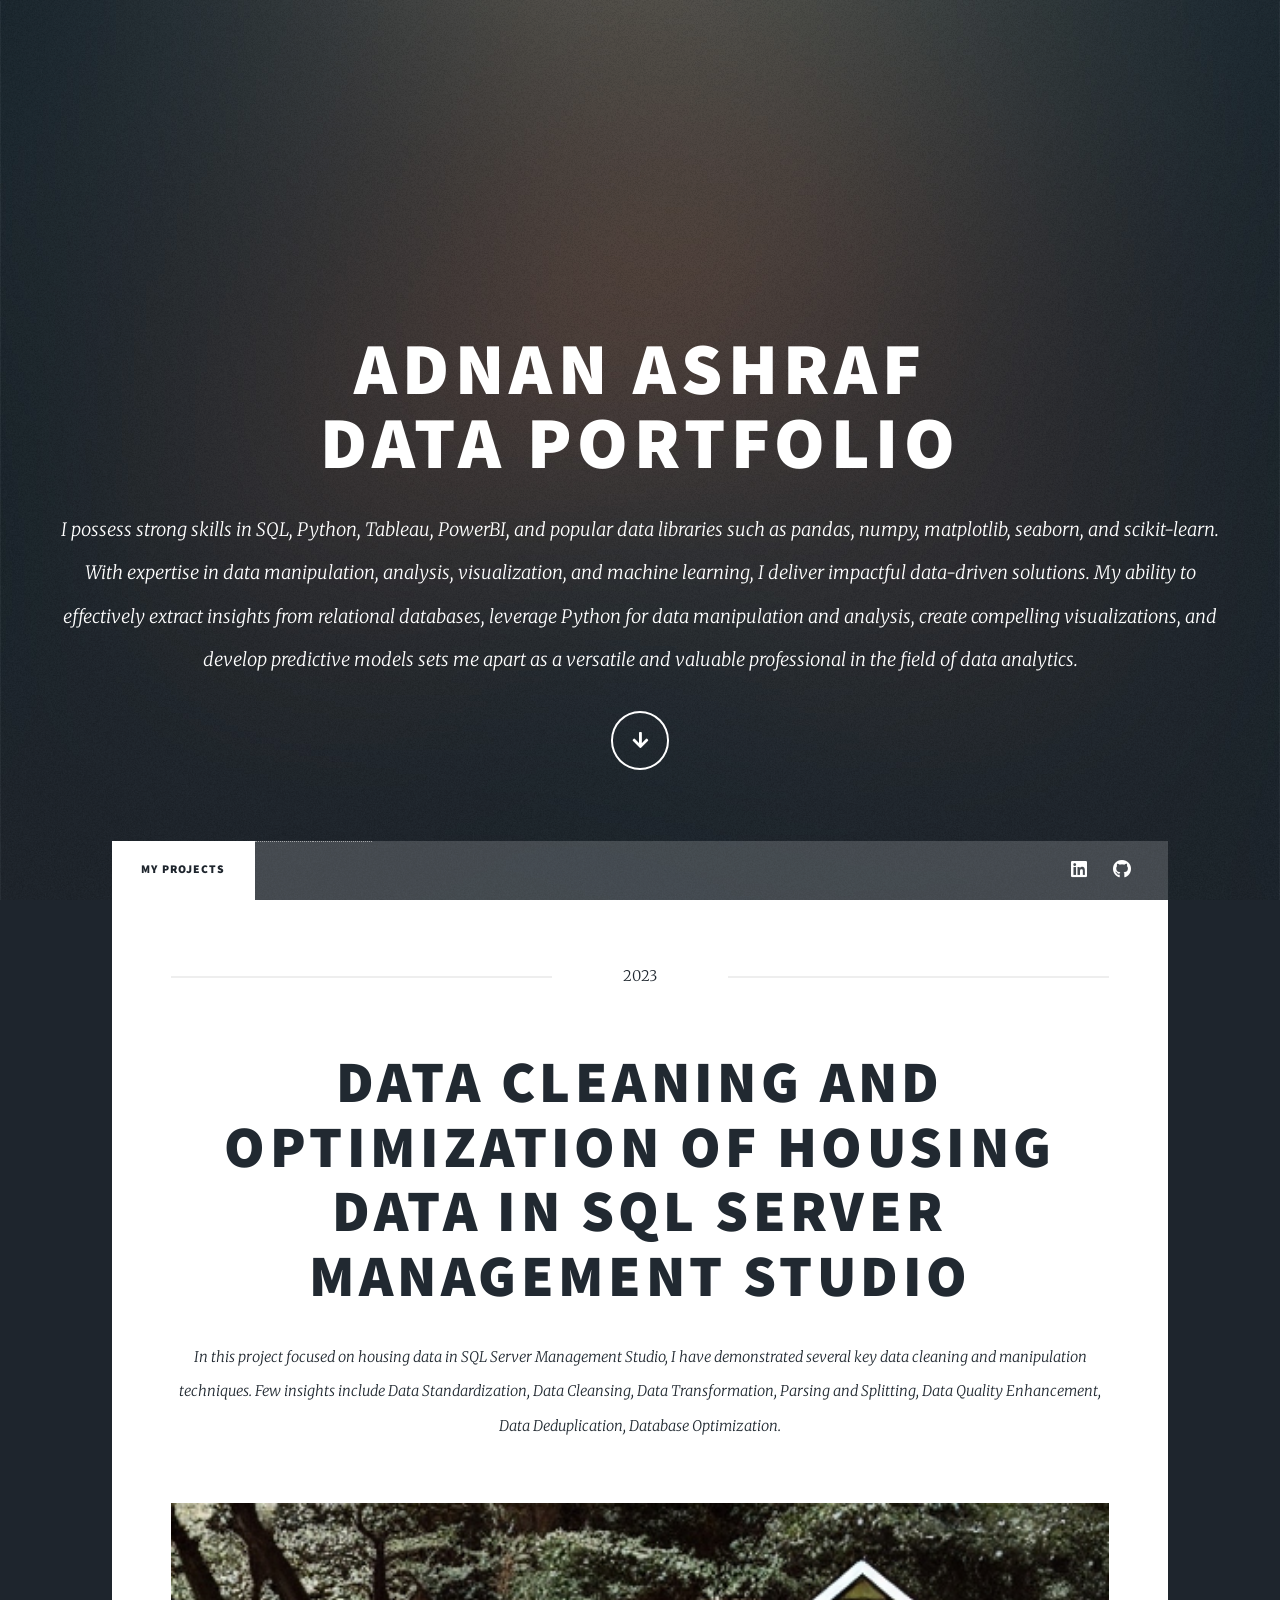
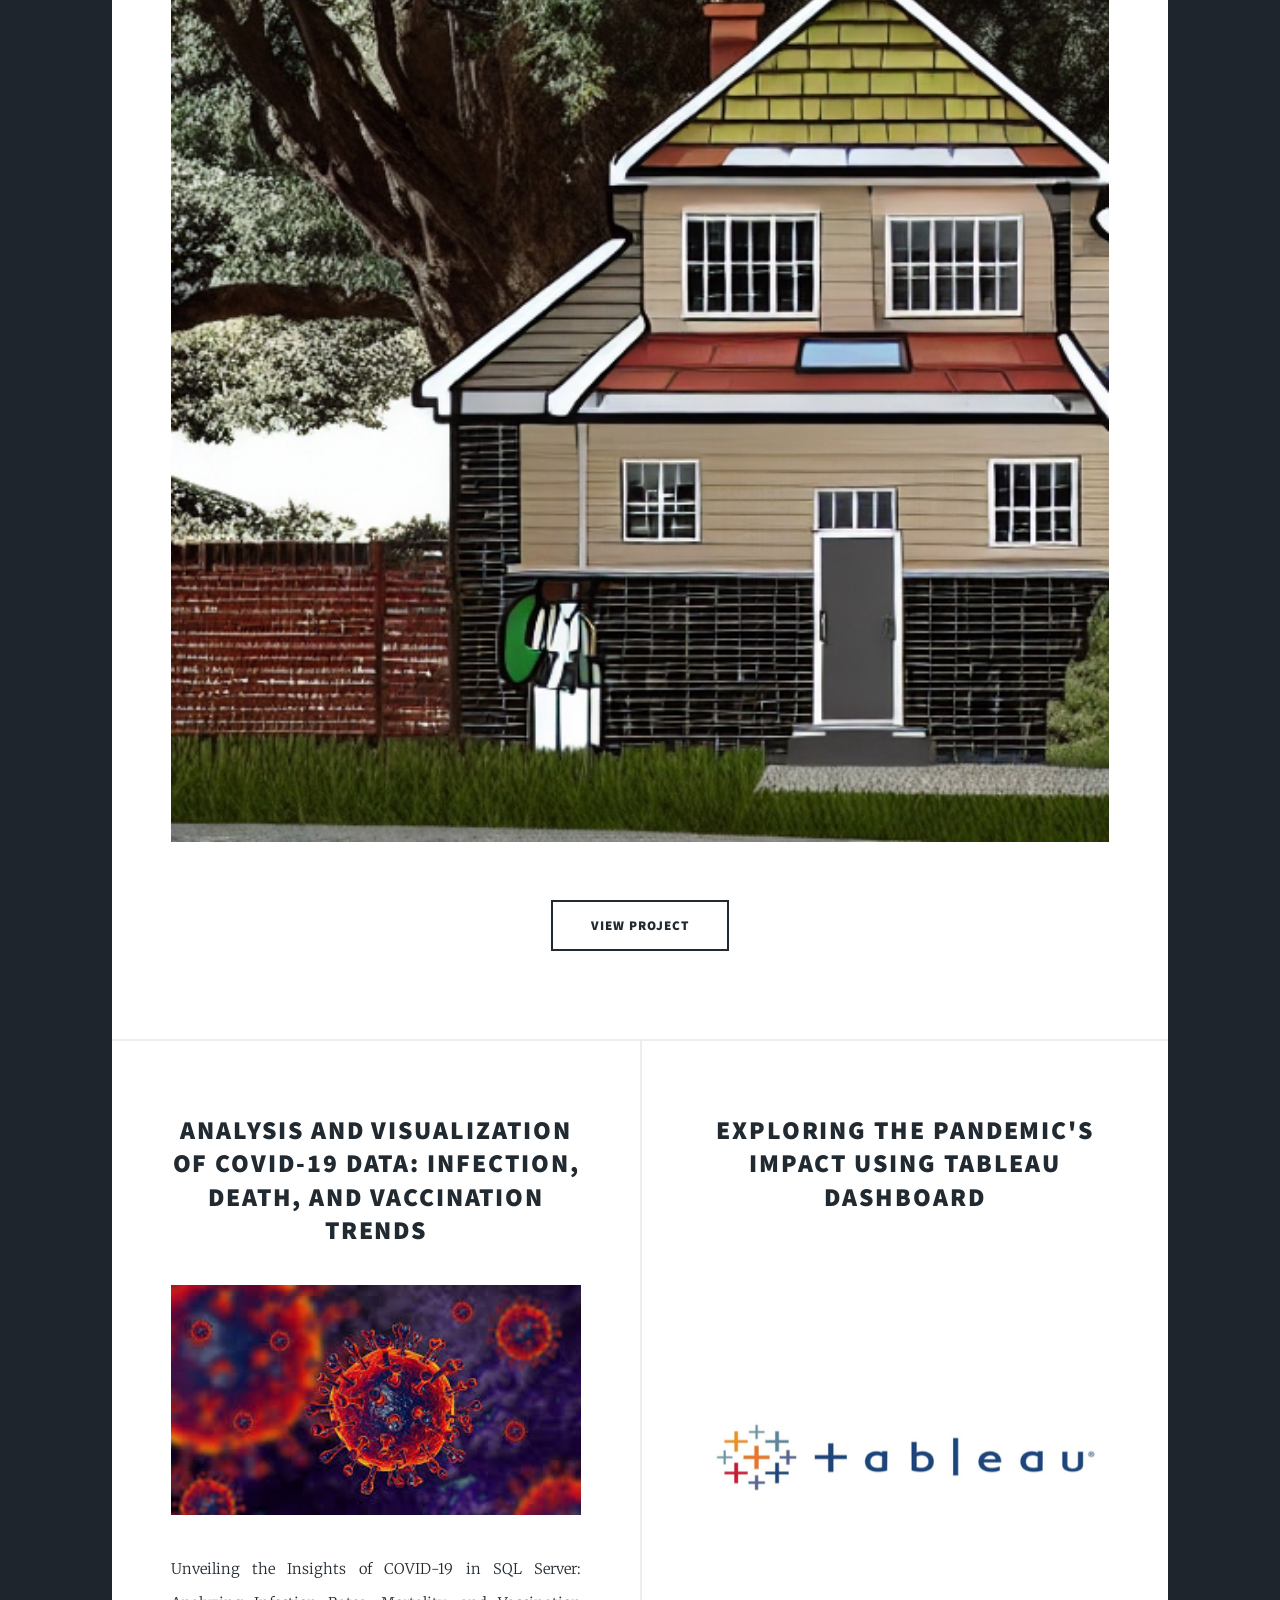
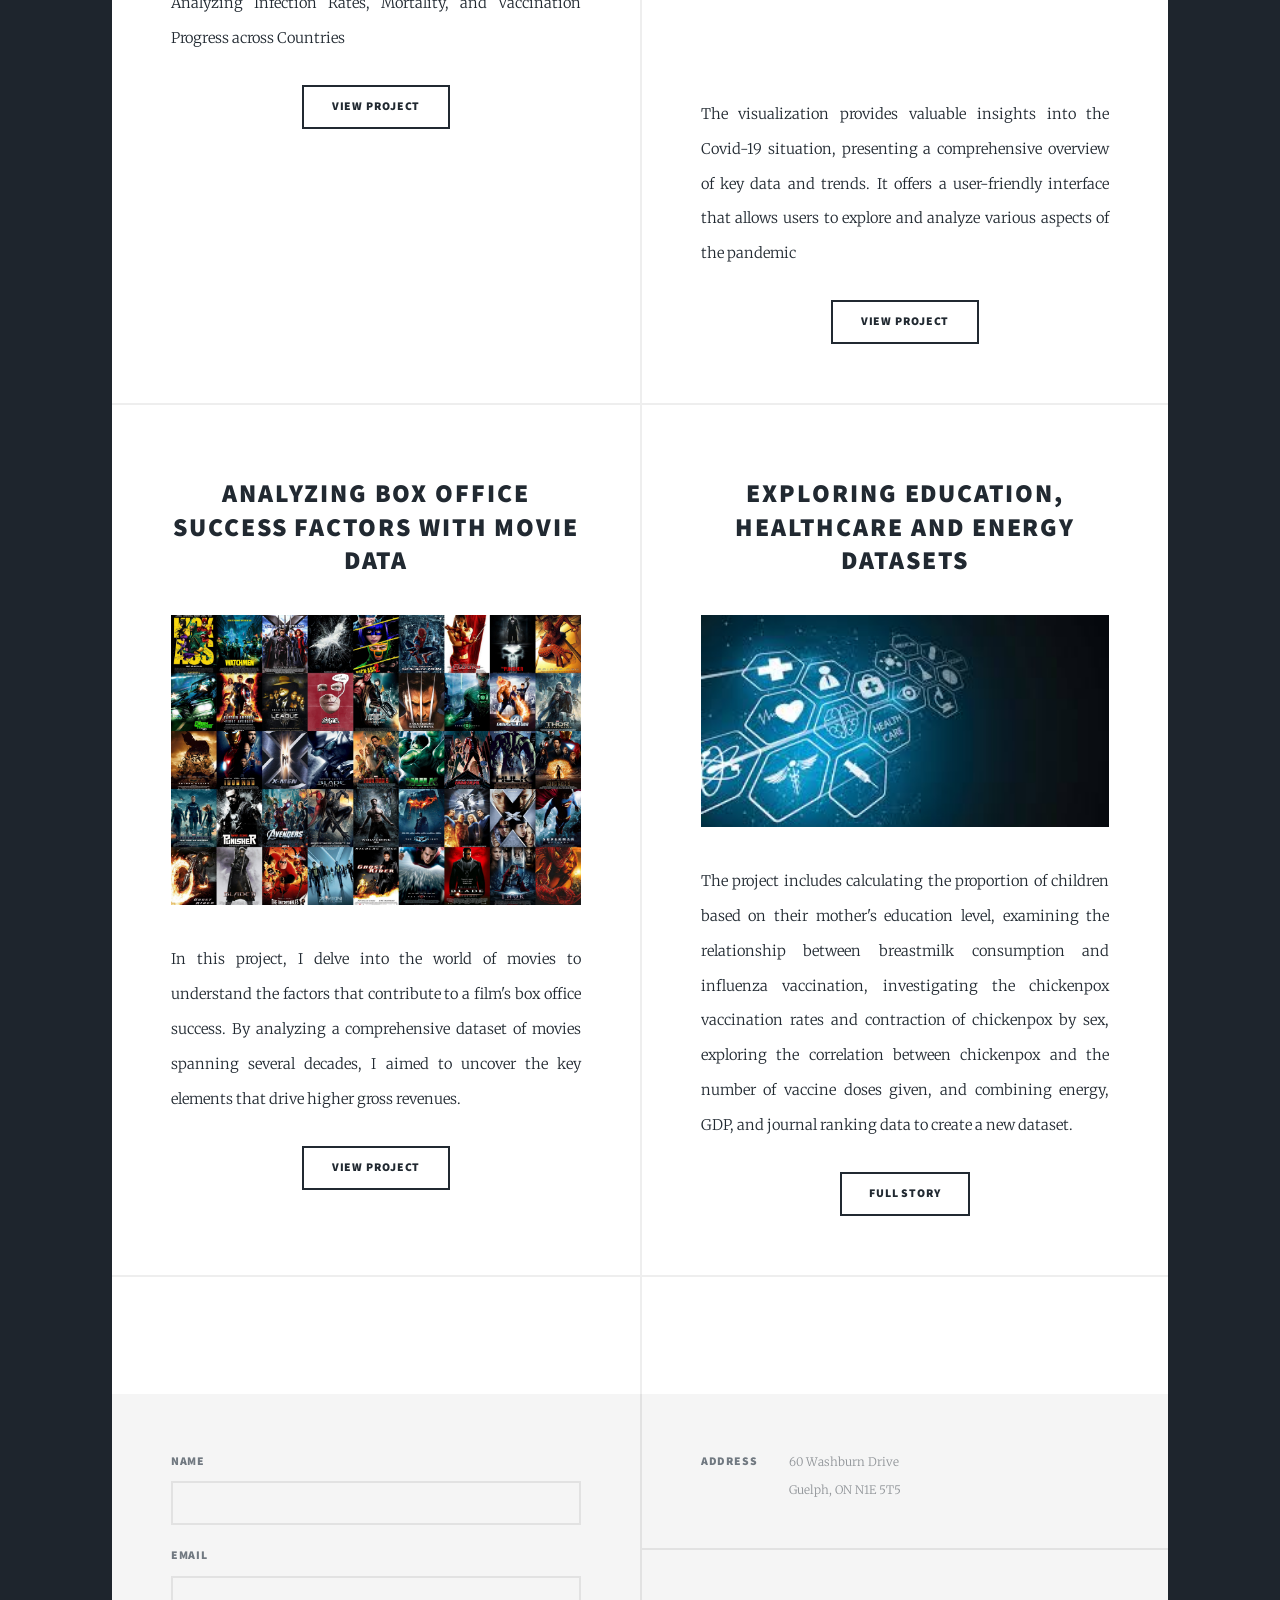
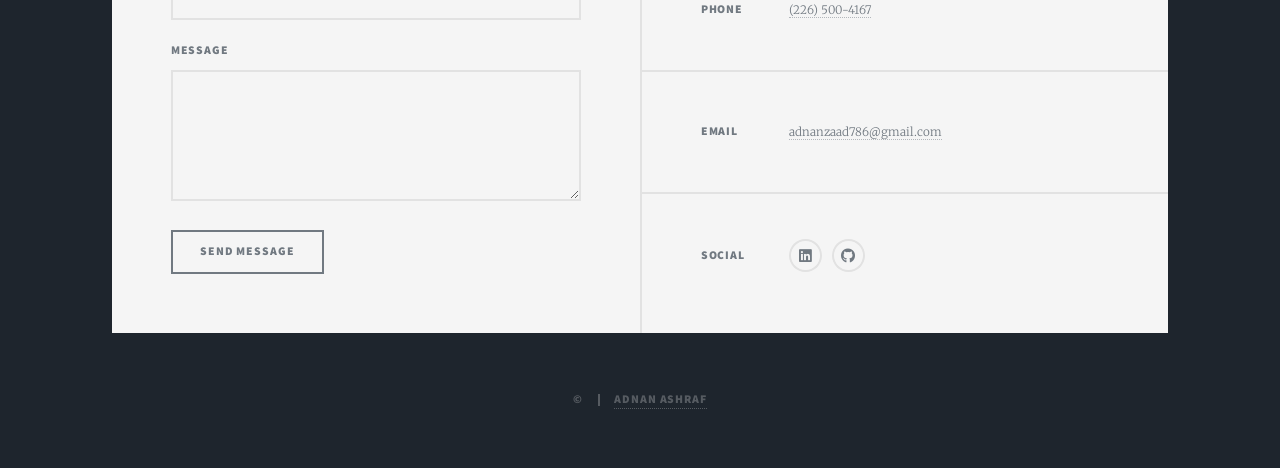
==== index.html @ 60515bf7 "Add files via upload Inital Commit" ====
<!DOCTYPE HTML>
<!--
	Massively by HTML5 UP
	html5up.net | @ajlkn
	Free for personal and commercial use under the CCA 3.0 license (html5up.net/license)
-->
<html>
	<head>
		<title>ADNAN ASHRAF DATA PORTFOLIO</title>
		<meta charset="utf-8" />
		<meta name="viewport" content="width=device-width, initial-scale=1, user-scalable=no" />
		<link rel="stylesheet" href="assets/css/main.css" />
		<noscript><link rel="stylesheet" href="assets/css/noscript.css" /></noscript>
	</head>
	<body class="is-preload">

		<!-- Wrapper -->
			<div id="wrapper" class="fade-in">

				<!-- Intro -->
					<div id="intro">
						<h1>ADNAN ASHRAF<br />
						DATA PORTFOLIO</h1>
						<p>I possess strong skills in SQL, Python, Tableau, PowerBI, and popular data libraries such as pandas, numpy, matplotlib, seaborn, and scikit-learn. With expertise in data manipulation, analysis, visualization, and machine learning, I deliver impactful data-driven solutions. My ability to effectively extract insights from relational databases, leverage Python for data manipulation and analysis, create compelling visualizations, and develop predictive models sets me apart as a versatile and valuable professional in the field of data analytics.




							<a href="https://www.linkedin.com/in/adnanashraf767/"></a>  <a href=""></a><br />
						<a href="https://github.com/AdnanAshraf007"></a></p>
						<ul class="actions">
							<li><a href="#header" class="button icon solid solo fa-arrow-down scrolly">Continue</a></li>
						</ul>
					</div>

				<!-- Header -->
					<header id="header">
						<a href="index.html" class="logo">Catalog</a>
					</header>

				<!-- Nav -->
					<nav id="nav">
						<ul class="links">
							<li class="active"><a href="index.html">My Projects</a></li>
							<li><a href="generic.html"></a></li>
							<li><a href="elements.html"></a></li>
						</ul>
						<ul class="icons">
							<li><a href="https://www.linkedin.com/in/adnanashraf767/" class="icon brands fa-linkedin"><span class="label">linkedin</span></a></li>
							<li><a href="https://github.com/AdnanAshraf007" class="icon brands fa-github"><span class="label">GitHub</span></a></li>
						</ul>
					</nav>

				<!-- Main -->
					<div id="main">

						<!-- Featured Post -->
							<article class="post featured">
								<header class="major">
									<span class="date">2023</span>
									<h2><a href="https://github.com/AdnanAshraf007/PortfolioProjects00/blob/main/NashvilleHousing%20Data%20Clean.sql">Data Cleaning and Optimization of Housing Data in SQL Server Management Studio<br />
									</a></h2>
									<p>In this project focused on housing data in SQL Server Management Studio, I have demonstrated several key data cleaning and manipulation techniques. Few insights include Data Standardization, Data Cleansing, Data Transformation, Parsing and Splitting, Data Quality Enhancement, Data Deduplication, Database Optimization.

									</p>
								</header>
								<a href="https://github.com/AdnanAshraf007/PortfolioProjects00/blob/main/NashvilleHousing%20Data%20Clean.sql" class="image main"><img src="images/House.jfif" alt="" /></a>
								<ul class="actions special">
									<li><a href="https://github.com/AdnanAshraf007/PortfolioProjects00/blob/main/NashvilleHousing%20Data%20Clean.sql" class="button large">View Project</a></li>
								</ul>
							</article>

						<!-- Posts -->
							<section class="posts">
								<article>
									<header>
										<span class="date"></span>
										<h2><a href="https://github.com/AdnanAshraf007/PortfolioProjects00/blob/main/Covid%20Project.sql">Analysis and Visualization of COVID-19 Data: Infection, Death, and Vaccination Trends<br />
										</a></h2>
									</header>
									<a href="https://github.com/AdnanAshraf007/PortfolioProjects00/blob/main/Covid%20Project.sql" class="image fit"><img src="images/Covid.jfif" alt="" /></a>
									<p>Unveiling the Insights of COVID-19 in SQL Server: Analyzing Infection Rates, Mortality, and Vaccination Progress across Countries</p>
									<ul class="actions special">
										<li><a href="https://github.com/AdnanAshraf007/PortfolioProjects00/blob/main/Covid%20Project.sql" class="button">View Project</a></li>
									</ul>
								</article>
								<article>
									<header>
										<span class="date"></span>
										<h2><a href="https://public.tableau.com/app/profile/adnan.ashraf">Exploring the Pandemic's Impact Using Tableau Dashboard<br />
										</a></h2>
									</header>
									<a href="https://public.tableau.com/app/profile/adnan.ashraf" class="image fit"><img src="images/Tableau-Logo" alt="" /></a>
									<p>The visualization provides valuable insights into the Covid-19 situation, presenting a comprehensive overview of key data and trends. It offers a user-friendly interface that allows users to explore and analyze various aspects of the pandemic</p>
									<ul class="actions special">
										<li><a href="https://public.tableau.com/app/profile/adnan.ashraf" class="button">View Project</a></li>
									</ul>
								</article>
								<article>
									<header>
										<span class="date"></span>
										<h2><a href="https://github.com/AdnanAshraf007/DataScienceProjects/blob/main/Movie%20Project%20.ipynb">Analyzing Box office Success Factors with Movie Data<br />
										</a></h2>
									</header>
									<a href="https://github.com/AdnanAshraf007/DataScienceProjects/blob/main/Movie%20Project%20.ipynb" class="image fit"><img src="images/Movies.jpg" alt="" /></a>
									<p>In this project, I delve into the world of movies to understand the factors that contribute to a film's box office success. By analyzing a comprehensive dataset of movies spanning several decades, I aimed to uncover the key elements that drive higher gross revenues.</p>
									<ul class="actions special">
										<li><a href="https://github.com/AdnanAshraf007/DataScienceProjects/blob/main/Movie%20Project%20.ipynb" class="button">View Project</a></li>
									</ul>
								</article>
								<article>
									<header>
										<span class="date"></span>
										<h2><a href="https://github.com/AdnanAshraf007/DataScienceProjects/blob/main/PandasNumpy.ipynb">Exploring Education, Healthcare and Energy Datasets<br />
										</a></h2>
									</header>
									<a href="https://github.com/AdnanAshraf007/DataScienceProjects/blob/main/PandasNumpy.ipynb" class="image fit"><img src="images/Education.jfif" alt="" /></a>
									<p>The project includes calculating the proportion of children based on their mother's education level, examining the relationship between breastmilk consumption and influenza vaccination, investigating the chickenpox vaccination rates and contraction of chickenpox by sex, exploring the correlation between chickenpox and the number of vaccine doses given, and combining energy, GDP, and journal ranking data to create a new dataset.</p>
									<ul class="actions special">
										<li><a href="https://github.com/AdnanAshraf007/DataScienceProjects/blob/main/PandasNumpy.ipynb" class="button">Full Story</a></li>
									</ul>
								</article>
								<article>
									
									</ul>
								</article>
								<article>
									
								
							

					
							

					</div>

				<!-- Footer -->
					<footer id="footer">
						<section>
							<form method="post" action="Process_form.php">
								<div class="fields">
									<div class="field">
										<label for="name">Name</label>
										<input type="text" name="name" id="name" />
									</div>
									<div class="field">
										<label for="email">Email</label>
										<input type="text" name="email" id="email" />
									</div>
									<div class="field">
										<label for="message">Message</label>
										<textarea name="message" id="message" rows="3"></textarea>
									</div>
								</div>
								<ul class="actions">
									<li><input type="submit" value="Send Message" /></li>
								</ul>
							</form>
						</section>
						<section class="split contact">
							<section class="alt">
								<h3>Address</h3>
								<p>60 Washburn Drive<br />
								Guelph, ON N1E 5T5</p>
							</section>
							<section>
								<h3>Phone</h3>
								<p><a href="#">(226) 500-4167</a></p>
							</section>
							<section>
								<h3>Email</h3>
								<p><a href="#">adnanzaad786@gmail.com</a></p>
							</section>
							<section>
								<h3>Social</h3>
								<ul class="icons alt">
									<li><a href="https://www.linkedin.com/in/adnanashraf767/" class="icon brands alt fa-linkedin"><span class="label">linkedin</span></a></li>
									<li><a href="https://github.com/AdnanAshraf007" class="icon brands alt fa-github"><span class="label">GitHub</span></a></li>
								</ul>
							</section>
						</section>
					</footer>

				<!-- Copyright -->
					<div id="copyright">
						<ul><li>&copy; </li><li> <a href="">Adnan Ashraf</a></li></ul>
					</div>

			</div>

		<!-- Scripts -->
			<script src="assets/js/jquery.min.js"></script>
			<script src="assets/js/jquery.scrollex.min.js"></script>
			<script src="assets/js/jquery.scrolly.min.js"></script>
			<script src="assets/js/browser.min.js"></script>
			<script src="assets/js/breakpoints.min.js"></script>
			<script src="assets/js/util.js"></script>
			<script src="assets/js/main.js"></script>

	</body>
</html>
---- assets/css/main.css ----
@import url(fontawesome-all.min.css);
@import url("https://fonts.googleapis.com/css?family=Merriweather:300,700,300italic,700italic|Source+Sans+Pro:900");

/*
	Massively by HTML5 UP
	html5up.net | @ajlkn
	Free for personal and commercial use under the CCA 3.0 license (html5up.net/license)
*/

html, body, div, span, applet, object,
iframe, h1, h2, h3, h4, h5, h6, p, blockquote,
pre, a, abbr, acronym, address, big, cite,
code, del, dfn, em, img, ins, kbd, q, s, samp,
small, strike, strong, sub, sup, tt, var, b,
u, i, center, dl, dt, dd, ol, ul, li, fieldset,
form, label, legend, table, caption, tbody,
tfoot, thead, tr, th, td, article, aside,
canvas, details, embed, figure, figcaption,
footer, header, hgroup, menu, nav, output, ruby,
section, summary, time, mark, audio, video {
	margin: 0;
	padding: 0;
	border: 0;
	font-size: 100%;
	font: inherit;
	vertical-align: baseline;}

article, aside, details, figcaption, figure,
footer, header, hgroup, menu, nav, section {
	display: block;}

body {
	line-height: 1;
}

ol, ul {
	list-style: none;
}

blockquote, q {
	quotes: none;
}

	blockquote:before, blockquote:after, q:before, q:after {
		content: '';
		content: none;
	}

table {
	border-collapse: collapse;
	border-spacing: 0;
}

body {
	-webkit-text-size-adjust: none;
}

mark {
	background-color: transparent;
	color: inherit;
}

input::-moz-focus-inner {
	border: 0;
	padding: 0;
}

input, select, textarea {
	-moz-appearance: none;
	-webkit-appearance: none;
	-ms-appearance: none;
	appearance: none;
}

/* Basic */

	@-ms-viewport {
		width: device-width;
	}

	body {
		-ms-overflow-style: scrollbar;
	}

	@media screen and (max-width: 480px) {

		html, body {
			min-width: 320px;
		}

	}

	html {
		box-sizing: border-box;
	}

	*, *:before, *:after {
		box-sizing: inherit;
	}

	body {
		background-color: #1e252d;
	}

		body.is-preload *, body.is-preload *:before, body.is-preload *:after {
			-moz-animation: none !important;
			-webkit-animation: none !important;
			-ms-animation: none !important;
			animation: none !important;
			-moz-transition: none !important;
			-webkit-transition: none !important;
			-ms-transition: none !important;
			transition: none !important;
		}

/* Type */

	html {
		font-size: 16pt;
	}

		@media screen and (max-width: 1680px) {

			html {
				font-size: 12pt;
			}

		}

		@media screen and (max-width: 1280px) {

			html {
				font-size: 11pt;
			}

		}

		@media screen and (max-width: 360px) {

			html {
				font-size: 10pt;
			}

		}

	body {
		color: #212931;
	}

	body, input, select, textarea {
		font-family: "Merriweather", Georgia, serif;
		font-weight: 300;
		font-size: 1rem;
		line-height: 2.375;
	}

	a {
		-moz-transition: color 0.2s ease-in-out, background-color 0.2s ease-in-out, border-color 0.2s ease-in-out, box-shadow 0.2s ease-in-out;
		-webkit-transition: color 0.2s ease-in-out, background-color 0.2s ease-in-out, border-color 0.2s ease-in-out, box-shadow 0.2s ease-in-out;
		-ms-transition: color 0.2s ease-in-out, background-color 0.2s ease-in-out, border-color 0.2s ease-in-out, box-shadow 0.2s ease-in-out;
		transition: color 0.2s ease-in-out, background-color 0.2s ease-in-out, border-color 0.2s ease-in-out, box-shadow 0.2s ease-in-out;
		border-bottom: dotted 1px;
		text-decoration: none;
	}

		a:hover {
			border-bottom-color: transparent;
		}

	strong, b {
		font-weight: 600;
	}

	em, i {
		font-style: italic;
	}

	p {
		text-align: justify;
		margin: 0 0 2rem 0;
	}

	h1, h2, h3, h4, h5, h6 {
		font-family: "Source Sans Pro", Helvetica, sans-serif;
		font-weight: 900;
		line-height: 1.5;
		letter-spacing: 0.075em;
		text-transform: uppercase;
		margin: 0 0 1rem 0;
	}

		h1 a, h2 a, h3 a, h4 a, h5 a, h6 a {
			border-bottom: 0;
			color: inherit;
			text-decoration: none;
		}

	h1 {
		font-size: 4rem;
		line-height: 1.1;
		margin: 0 0 2rem 0;
	}

	h2 {
		font-size: 1.75rem;
		line-height: 1.3;
		margin: 0 0 1.5rem 0;
	}

	h3 {
		font-size: 1.25rem;
		margin: 0 0 1.5rem 0;
	}

	h4 {
		font-size: 1rem;
	}

	h5 {
		font-size: 0.9rem;
	}

	h6 {
		font-size: 0.8rem;
	}

	sub {
		font-size: 0.8rem;
		position: relative;
		top: 0.5rem;
	}

	sup {
		font-size: 0.8rem;
		position: relative;
		top: -0.5rem;
	}

	blockquote {
		border-left: solid 4px;
		font-style: italic;
		margin: 0 0 2rem 0;
		padding: 0.5rem 0 0.5rem 2rem;
	}

	code {
		border: solid 2px;
		font-family: "Courier New", monospace;
		font-size: 0.9rem;
		margin: 0 0.25rem;
		padding: 0.25rem 0.65rem;
	}

	pre {
		-webkit-overflow-scrolling: touch;
		font-family: "Courier New", monospace;
		font-size: 0.9rem;
		margin: 0 0 2rem 0;
	}

		pre code {
			display: block;
			line-height: 1.75;
			padding: 1rem 1.5rem;
			overflow-x: auto;
		}

	hr {
		border: 0;
		border-bottom: solid 2px;
		margin: 3rem 0;
	}

		hr.major {
			margin: 5rem 0;
		}

	.align-left {
		text-align: left;
	}

	.align-center {
		text-align: center;
	}

	.align-right {
		text-align: right;
	}

	input, select, textarea {
		color: #212931;
	}

	a {
		color: #212931;
		border-bottom-color: rgba(33, 41, 49, 0.5);
	}

		a:hover {
			border-bottom-color: transparent;
			color: #18bfef !important;
		}

	strong, b {
		color: #212931;
	}

	h1, h2, h3, h4, h5, h6 {
		color: #212931;
	}

	blockquote {
		border-left-color: #eeeeee;
	}

	code {
		background: rgba(220, 220, 220, 0.25);
		border-color: #eeeeee;
	}

	hr {
		border-bottom-color: #eeeeee;
	}

/* Row */

	.row {
		display: flex;
		flex-wrap: wrap;
		box-sizing: border-box;
		align-items: stretch;
	}

		.row > * {
			box-sizing: border-box;
		}

		.row.gtr-uniform > * > :last-child {
			margin-bottom: 0;
		}

		.row.aln-left {
			justify-content: flex-start;
		}

		.row.aln-center {
			justify-content: center;
		}

		.row.aln-right {
			justify-content: flex-end;
		}

		.row.aln-top {
			align-items: flex-start;
		}

		.row.aln-middle {
			align-items: center;
		}

		.row.aln-bottom {
			align-items: flex-end;
		}

		.row > .imp {
			order: -1;
		}

		.row > .col-1 {
			width: 8.33333%;
		}

		.row > .off-1 {
			margin-left: 8.33333%;
		}

		.row > .col-2 {
			width: 16.66667%;
		}

		.row > .off-2 {
			margin-left: 16.66667%;
		}

		.row > .col-3 {
			width: 25%;
		}

		.row > .off-3 {
			margin-left: 25%;
		}

		.row > .col-4 {
			width: 33.33333%;
		}

		.row > .off-4 {
			margin-left: 33.33333%;
		}

		.row > .col-5 {
			width: 41.66667%;
		}

		.row > .off-5 {
			margin-left: 41.66667%;
		}

		.row > .col-6 {
			width: 50%;
		}

		.row > .off-6 {
			margin-left: 50%;
		}

		.row > .col-7 {
			width: 58.33333%;
		}

		.row > .off-7 {
			margin-left: 58.33333%;
		}

		.row > .col-8 {
			width: 66.66667%;
		}

		.row > .off-8 {
			margin-left: 66.66667%;
		}

		.row > .col-9 {
			width: 75%;
		}

		.row > .off-9 {
			margin-left: 75%;
		}

		.row > .col-10 {
			width: 83.33333%;
		}

		.row > .off-10 {
			margin-left: 83.33333%;
		}

		.row > .col-11 {
			width: 91.66667%;
		}

		.row > .off-11 {
			margin-left: 91.66667%;
		}

		.row > .col-12 {
			width: 100%;
		}

		.row > .off-12 {
			margin-left: 100%;
		}

		.row.gtr-0 {
			margin-top: 0;
			margin-left: 0rem;
		}

			.row.gtr-0 > * {
				padding: 0 0 0 0rem;
			}

			.row.gtr-0.gtr-uniform {
				margin-top: 0rem;
			}

				.row.gtr-0.gtr-uniform > * {
					padding-top: 0rem;
				}

		.row.gtr-25 {
			margin-top: 0;
			margin-left: -0.375rem;
		}

			.row.gtr-25 > * {
				padding: 0 0 0 0.375rem;
			}

			.row.gtr-25.gtr-uniform {
				margin-top: -0.375rem;
			}

				.row.gtr-25.gtr-uniform > * {
					padding-top: 0.375rem;
				}

		.row.gtr-50 {
			margin-top: 0;
			margin-left: -0.75rem;
		}

			.row.gtr-50 > * {
				padding: 0 0 0 0.75rem;
			}

			.row.gtr-50.gtr-uniform {
				margin-top: -0.75rem;
			}

				.row.gtr-50.gtr-uniform > * {
					padding-top: 0.75rem;
				}

		.row {
			margin-top: 0;
			margin-left: -1.5rem;
		}

			.row > * {
				padding: 0 0 0 1.5rem;
			}

			.row.gtr-uniform {
				margin-top: -1.5rem;
			}

				.row.gtr-uniform > * {
					padding-top: 1.5rem;
				}

		.row.gtr-150 {
			margin-top: 0;
			margin-left: -2.25rem;
		}

			.row.gtr-150 > * {
				padding: 0 0 0 2.25rem;
			}

			.row.gtr-150.gtr-uniform {
				margin-top: -2.25rem;
			}

				.row.gtr-150.gtr-uniform > * {
					padding-top: 2.25rem;
				}

		.row.gtr-200 {
			margin-top: 0;
			margin-left: -3rem;
		}

			.row.gtr-200 > * {
				padding: 0 0 0 3rem;
			}

			.row.gtr-200.gtr-uniform {
				margin-top: -3rem;
			}

				.row.gtr-200.gtr-uniform > * {
					padding-top: 3rem;
				}

		@media screen and (max-width: 1680px) {

			.row {
				display: flex;
				flex-wrap: wrap;
				box-sizing: border-box;
				align-items: stretch;
			}

				.row > * {
					box-sizing: border-box;
				}

				.row.gtr-uniform > * > :last-child {
					margin-bottom: 0;
				}

				.row.aln-left {
					justify-content: flex-start;
				}

				.row.aln-center {
					justify-content: center;
				}

				.row.aln-right {
					justify-content: flex-end;
				}

				.row.aln-top {
					align-items: flex-start;
				}

				.row.aln-middle {
					align-items: center;
				}

				.row.aln-bottom {
					align-items: flex-end;
				}

				.row > .imp-xlarge {
					order: -1;
				}

				.row > .col-1-xlarge {
					width: 8.33333%;
				}

				.row > .off-1-xlarge {
					margin-left: 8.33333%;
				}

				.row > .col-2-xlarge {
					width: 16.66667%;
				}

				.row > .off-2-xlarge {
					margin-left: 16.66667%;
				}

				.row > .col-3-xlarge {
					width: 25%;
				}

				.row > .off-3-xlarge {
					margin-left: 25%;
				}

				.row > .col-4-xlarge {
					width: 33.33333%;
				}

				.row > .off-4-xlarge {
					margin-left: 33.33333%;
				}

				.row > .col-5-xlarge {
					width: 41.66667%;
				}

				.row > .off-5-xlarge {
					margin-left: 41.66667%;
				}

				.row > .col-6-xlarge {
					width: 50%;
				}

				.row > .off-6-xlarge {
					margin-left: 50%;
				}

				.row > .col-7-xlarge {
					width: 58.33333%;
				}

				.row > .off-7-xlarge {
					margin-left: 58.33333%;
				}

				.row > .col-8-xlarge {
					width: 66.66667%;
				}

				.row > .off-8-xlarge {
					margin-left: 66.66667%;
				}

				.row > .col-9-xlarge {
					width: 75%;
				}

				.row > .off-9-xlarge {
					margin-left: 75%;
				}

				.row > .col-10-xlarge {
					width: 83.33333%;
				}

				.row > .off-10-xlarge {
					margin-left: 83.33333%;
				}

				.row > .col-11-xlarge {
					width: 91.66667%;
				}

				.row > .off-11-xlarge {
					margin-left: 91.66667%;
				}

				.row > .col-12-xlarge {
					width: 100%;
				}

				.row > .off-12-xlarge {
					margin-left: 100%;
				}

				.row.gtr-0 {
					margin-top: 0;
					margin-left: 0rem;
				}

					.row.gtr-0 > * {
						padding: 0 0 0 0rem;
					}

					.row.gtr-0.gtr-uniform {
						margin-top: 0rem;
					}

						.row.gtr-0.gtr-uniform > * {
							padding-top: 0rem;
						}

				.row.gtr-25 {
					margin-top: 0;
					margin-left: -0.375rem;
				}

					.row.gtr-25 > * {
						padding: 0 0 0 0.375rem;
					}

					.row.gtr-25.gtr-uniform {
						margin-top: -0.375rem;
					}

						.row.gtr-25.gtr-uniform > * {
							padding-top: 0.375rem;
						}

				.row.gtr-50 {
					margin-top: 0;
					margin-left: -0.75rem;
				}

					.row.gtr-50 > * {
						padding: 0 0 0 0.75rem;
					}

					.row.gtr-50.gtr-uniform {
						margin-top: -0.75rem;
					}

						.row.gtr-50.gtr-uniform > * {
							padding-top: 0.75rem;
						}

				.row {
					margin-top: 0;
					margin-left: -1.5rem;
				}

					.row > * {
						padding: 0 0 0 1.5rem;
					}

					.row.gtr-uniform {
						margin-top: -1.5rem;
					}

						.row.gtr-uniform > * {
							padding-top: 1.5rem;
						}

				.row.gtr-150 {
					margin-top: 0;
					margin-left: -2.25rem;
				}

					.row.gtr-150 > * {
						padding: 0 0 0 2.25rem;
					}

					.row.gtr-150.gtr-uniform {
						margin-top: -2.25rem;
					}

						.row.gtr-150.gtr-uniform > * {
							padding-top: 2.25rem;
						}

				.row.gtr-200 {
					margin-top: 0;
					margin-left: -3rem;
				}

					.row.gtr-200 > * {
						padding: 0 0 0 3rem;
					}

					.row.gtr-200.gtr-uniform {
						margin-top: -3rem;
					}

						.row.gtr-200.gtr-uniform > * {
							padding-top: 3rem;
						}

		}

		@media screen and (max-width: 1280px) {

			.row {
				display: flex;
				flex-wrap: wrap;
				box-sizing: border-box;
				align-items: stretch;
			}

				.row > * {
					box-sizing: border-box;
				}

				.row.gtr-uniform > * > :last-child {
					margin-bottom: 0;
				}

				.row.aln-left {
					justify-content: flex-start;
				}

				.row.aln-center {
					justify-content: center;
				}

				.row.aln-right {
					justify-content: flex-end;
				}

				.row.aln-top {
					align-items: flex-start;
				}

				.row.aln-middle {
					align-items: center;
				}

				.row.aln-bottom {
					align-items: flex-end;
				}

				.row > .imp-large {
					order: -1;
				}

				.row > .col-1-large {
					width: 8.33333%;
				}

				.row > .off-1-large {
					margin-left: 8.33333%;
				}

				.row > .col-2-large {
					width: 16.66667%;
				}

				.row > .off-2-large {
					margin-left: 16.66667%;
				}

				.row > .col-3-large {
					width: 25%;
				}

				.row > .off-3-large {
					margin-left: 25%;
				}

				.row > .col-4-large {
					width: 33.33333%;
				}

				.row > .off-4-large {
					margin-left: 33.33333%;
				}

				.row > .col-5-large {
					width: 41.66667%;
				}

				.row > .off-5-large {
					margin-left: 41.66667%;
				}

				.row > .col-6-large {
					width: 50%;
				}

				.row > .off-6-large {
					margin-left: 50%;
				}

				.row > .col-7-large {
					width: 58.33333%;
				}

				.row > .off-7-large {
					margin-left: 58.33333%;
				}

				.row > .col-8-large {
					width: 66.66667%;
				}

				.row > .off-8-large {
					margin-left: 66.66667%;
				}

				.row > .col-9-large {
					width: 75%;
				}

				.row > .off-9-large {
					margin-left: 75%;
				}

				.row > .col-10-large {
					width: 83.33333%;
				}

				.row > .off-10-large {
					margin-left: 83.33333%;
				}

				.row > .col-11-large {
					width: 91.66667%;
				}

				.row > .off-11-large {
					margin-left: 91.66667%;
				}

				.row > .col-12-large {
					width: 100%;
				}

				.row > .off-12-large {
					margin-left: 100%;
				}

				.row.gtr-0 {
					margin-top: 0;
					margin-left: 0rem;
				}

					.row.gtr-0 > * {
						padding: 0 0 0 0rem;
					}

					.row.gtr-0.gtr-uniform {
						margin-top: 0rem;
					}

						.row.gtr-0.gtr-uniform > * {
							padding-top: 0rem;
						}

				.row.gtr-25 {
					margin-top: 0;
					margin-left: -0.375rem;
				}

					.row.gtr-25 > * {
						padding: 0 0 0 0.375rem;
					}

					.row.gtr-25.gtr-uniform {
						margin-top: -0.375rem;
					}

						.row.gtr-25.gtr-uniform > * {
							padding-top: 0.375rem;
						}

				.row.gtr-50 {
					margin-top: 0;
					margin-left: -0.75rem;
				}

					.row.gtr-50 > * {
						padding: 0 0 0 0.75rem;
					}

					.row.gtr-50.gtr-uniform {
						margin-top: -0.75rem;
					}

						.row.gtr-50.gtr-uniform > * {
							padding-top: 0.75rem;
						}

				.row {
					margin-top: 0;
					margin-left: -1.5rem;
				}

					.row > * {
						padding: 0 0 0 1.5rem;
					}

					.row.gtr-uniform {
						margin-top: -1.5rem;
					}

						.row.gtr-uniform > * {
							padding-top: 1.5rem;
						}

				.row.gtr-150 {
					margin-top: 0;
					margin-left: -2.25rem;
				}

					.row.gtr-150 > * {
						padding: 0 0 0 2.25rem;
					}

					.row.gtr-150.gtr-uniform {
						margin-top: -2.25rem;
					}

						.row.gtr-150.gtr-uniform > * {
							padding-top: 2.25rem;
						}

				.row.gtr-200 {
					margin-top: 0;
					margin-left: -3rem;
				}

					.row.gtr-200 > * {
						padding: 0 0 0 3rem;
					}

					.row.gtr-200.gtr-uniform {
						margin-top: -3rem;
					}

						.row.gtr-200.gtr-uniform > * {
							padding-top: 3rem;
						}

		}

		@media screen and (max-width: 980px) {

			.row {
				display: flex;
				flex-wrap: wrap;
				box-sizing: border-box;
				align-items: stretch;
			}

				.row > * {
					box-sizing: border-box;
				}

				.row.gtr-uniform > * > :last-child {
					margin-bottom: 0;
				}

				.row.aln-left {
					justify-content: flex-start;
				}

				.row.aln-center {
					justify-content: center;
				}

				.row.aln-right {
					justify-content: flex-end;
				}

				.row.aln-top {
					align-items: flex-start;
				}

				.row.aln-middle {
					align-items: center;
				}

				.row.aln-bottom {
					align-items: flex-end;
				}

				.row > .imp-medium {
					order: -1;
				}

				.row > .col-1-medium {
					width: 8.33333%;
				}

				.row > .off-1-medium {
					margin-left: 8.33333%;
				}

				.row > .col-2-medium {
					width: 16.66667%;
				}

				.row > .off-2-medium {
					margin-left: 16.66667%;
				}

				.row > .col-3-medium {
					width: 25%;
				}

				.row > .off-3-medium {
					margin-left: 25%;
				}

				.row > .col-4-medium {
					width: 33.33333%;
				}

				.row > .off-4-medium {
					margin-left: 33.33333%;
				}

				.row > .col-5-medium {
					width: 41.66667%;
				}

				.row > .off-5-medium {
					margin-left: 41.66667%;
				}

				.row > .col-6-medium {
					width: 50%;
				}

				.row > .off-6-medium {
					margin-left: 50%;
				}

				.row > .col-7-medium {
					width: 58.33333%;
				}

				.row > .off-7-medium {
					margin-left: 58.33333%;
				}

				.row > .col-8-medium {
					width: 66.66667%;
				}

				.row > .off-8-medium {
					margin-left: 66.66667%;
				}

				.row > .col-9-medium {
					width: 75%;
				}

				.row > .off-9-medium {
					margin-left: 75%;
				}

				.row > .col-10-medium {
					width: 83.33333%;
				}

				.row > .off-10-medium {
					margin-left: 83.33333%;
				}

				.row > .col-11-medium {
					width: 91.66667%;
				}

				.row > .off-11-medium {
					margin-left: 91.66667%;
				}

				.row > .col-12-medium {
					width: 100%;
				}

				.row > .off-12-medium {
					margin-left: 100%;
				}

				.row.gtr-0 {
					margin-top: 0;
					margin-left: 0rem;
				}

					.row.gtr-0 > * {
						padding: 0 0 0 0rem;
					}

					.row.gtr-0.gtr-uniform {
						margin-top: 0rem;
					}

						.row.gtr-0.gtr-uniform > * {
							padding-top: 0rem;
						}

				.row.gtr-25 {
					margin-top: 0;
					margin-left: -0.375rem;
				}

					.row.gtr-25 > * {
						padding: 0 0 0 0.375rem;
					}

					.row.gtr-25.gtr-uniform {
						margin-top: -0.375rem;
					}

						.row.gtr-25.gtr-uniform > * {
							padding-top: 0.375rem;
						}

				.row.gtr-50 {
					margin-top: 0;
					margin-left: -0.75rem;
				}

					.row.gtr-50 > * {
						padding: 0 0 0 0.75rem;
					}

					.row.gtr-50.gtr-uniform {
						margin-top: -0.75rem;
					}

						.row.gtr-50.gtr-uniform > * {
							padding-top: 0.75rem;
						}

				.row {
					margin-top: 0;
					margin-left: -1.5rem;
				}

					.row > * {
						padding: 0 0 0 1.5rem;
					}

					.row.gtr-uniform {
						margin-top: -1.5rem;
					}

						.row.gtr-uniform > * {
							padding-top: 1.5rem;
						}

				.row.gtr-150 {
					margin-top: 0;
					margin-left: -2.25rem;
				}

					.row.gtr-150 > * {
						padding: 0 0 0 2.25rem;
					}

					.row.gtr-150.gtr-uniform {
						margin-top: -2.25rem;
					}

						.row.gtr-150.gtr-uniform > * {
							padding-top: 2.25rem;
						}

				.row.gtr-200 {
					margin-top: 0;
					margin-left: -3rem;
				}

					.row.gtr-200 > * {
						padding: 0 0 0 3rem;
					}

					.row.gtr-200.gtr-uniform {
						margin-top: -3rem;
					}

						.row.gtr-200.gtr-uniform > * {
							padding-top: 3rem;
						}

		}

		@media screen and (max-width: 736px) {

			.row {
				display: flex;
				flex-wrap: wrap;
				box-sizing: border-box;
				align-items: stretch;
			}

				.row > * {
					box-sizing: border-box;
				}

				.row.gtr-uniform > * > :last-child {
					margin-bottom: 0;
				}

				.row.aln-left {
					justify-content: flex-start;
				}

				.row.aln-center {
					justify-content: center;
				}

				.row.aln-right {
					justify-content: flex-end;
				}

				.row.aln-top {
					align-items: flex-start;
				}

				.row.aln-middle {
					align-items: center;
				}

				.row.aln-bottom {
					align-items: flex-end;
				}

				.row > .imp-small {
					order: -1;
				}

				.row > .col-1-small {
					width: 8.33333%;
				}

				.row > .off-1-small {
					margin-left: 8.33333%;
				}

				.row > .col-2-small {
					width: 16.66667%;
				}

				.row > .off-2-small {
					margin-left: 16.66667%;
				}

				.row > .col-3-small {
					width: 25%;
				}

				.row > .off-3-small {
					margin-left: 25%;
				}

				.row > .col-4-small {
					width: 33.33333%;
				}

				.row > .off-4-small {
					margin-left: 33.33333%;
				}

				.row > .col-5-small {
					width: 41.66667%;
				}

				.row > .off-5-small {
					margin-left: 41.66667%;
				}

				.row > .col-6-small {
					width: 50%;
				}

				.row > .off-6-small {
					margin-left: 50%;
				}

				.row > .col-7-small {
					width: 58.33333%;
				}

				.row > .off-7-small {
					margin-left: 58.33333%;
				}

				.row > .col-8-small {
					width: 66.66667%;
				}

				.row > .off-8-small {
					margin-left: 66.66667%;
				}

				.row > .col-9-small {
					width: 75%;
				}

				.row > .off-9-small {
					margin-left: 75%;
				}

				.row > .col-10-small {
					width: 83.33333%;
				}

				.row > .off-10-small {
					margin-left: 83.33333%;
				}

				.row > .col-11-small {
					width: 91.66667%;
				}

				.row > .off-11-small {
					margin-left: 91.66667%;
				}

				.row > .col-12-small {
					width: 100%;
				}

				.row > .off-12-small {
					margin-left: 100%;
				}

				.row.gtr-0 {
					margin-top: 0;
					margin-left: 0rem;
				}

					.row.gtr-0 > * {
						padding: 0 0 0 0rem;
					}

					.row.gtr-0.gtr-uniform {
						margin-top: 0rem;
					}

						.row.gtr-0.gtr-uniform > * {
							padding-top: 0rem;
						}

				.row.gtr-25 {
					margin-top: 0;
					margin-left: -0.375rem;
				}

					.row.gtr-25 > * {
						padding: 0 0 0 0.375rem;
					}

					.row.gtr-25.gtr-uniform {
						margin-top: -0.375rem;
					}

						.row.gtr-25.gtr-uniform > * {
							padding-top: 0.375rem;
						}

				.row.gtr-50 {
					margin-top: 0;
					margin-left: -0.75rem;
				}

					.row.gtr-50 > * {
						padding: 0 0 0 0.75rem;
					}

					.row.gtr-50.gtr-uniform {
						margin-top: -0.75rem;
					}

						.row.gtr-50.gtr-uniform > * {
							padding-top: 0.75rem;
						}

				.row {
					margin-top: 0;
					margin-left: -1.5rem;
				}

					.row > * {
						padding: 0 0 0 1.5rem;
					}

					.row.gtr-uniform {
						margin-top: -1.5rem;
					}

						.row.gtr-uniform > * {
							padding-top: 1.5rem;
						}

				.row.gtr-150 {
					margin-top: 0;
					margin-left: -2.25rem;
				}

					.row.gtr-150 > * {
						padding: 0 0 0 2.25rem;
					}

					.row.gtr-150.gtr-uniform {
						margin-top: -2.25rem;
					}

						.row.gtr-150.gtr-uniform > * {
							padding-top: 2.25rem;
						}

				.row.gtr-200 {
					margin-top: 0;
					margin-left: -3rem;
				}

					.row.gtr-200 > * {
						padding: 0 0 0 3rem;
					}

					.row.gtr-200.gtr-uniform {
						margin-top: -3rem;
					}

						.row.gtr-200.gtr-uniform > * {
							padding-top: 3rem;
						}

		}

		@media screen and (max-width: 480px) {

			.row {
				display: flex;
				flex-wrap: wrap;
				box-sizing: border-box;
				align-items: stretch;
			}

				.row > * {
					box-sizing: border-box;
				}

				.row.gtr-uniform > * > :last-child {
					margin-bottom: 0;
				}

				.row.aln-left {
					justify-content: flex-start;
				}

				.row.aln-center {
					justify-content: center;
				}

				.row.aln-right {
					justify-content: flex-end;
				}

				.row.aln-top {
					align-items: flex-start;
				}

				.row.aln-middle {
					align-items: center;
				}

				.row.aln-bottom {
					align-items: flex-end;
				}

				.row > .imp-xsmall {
					order: -1;
				}

				.row > .col-1-xsmall {
					width: 8.33333%;
				}

				.row > .off-1-xsmall {
					margin-left: 8.33333%;
				}

				.row > .col-2-xsmall {
					width: 16.66667%;
				}

				.row > .off-2-xsmall {
					margin-left: 16.66667%;
				}

				.row > .col-3-xsmall {
					width: 25%;
				}

				.row > .off-3-xsmall {
					margin-left: 25%;
				}

				.row > .col-4-xsmall {
					width: 33.33333%;
				}

				.row > .off-4-xsmall {
					margin-left: 33.33333%;
				}

				.row > .col-5-xsmall {
					width: 41.66667%;
				}

				.row > .off-5-xsmall {
					margin-left: 41.66667%;
				}

				.row > .col-6-xsmall {
					width: 50%;
				}

				.row > .off-6-xsmall {
					margin-left: 50%;
				}

				.row > .col-7-xsmall {
					width: 58.33333%;
				}

				.row > .off-7-xsmall {
					margin-left: 58.33333%;
				}

				.row > .col-8-xsmall {
					width: 66.66667%;
				}

				.row > .off-8-xsmall {
					margin-left: 66.66667%;
				}

				.row > .col-9-xsmall {
					width: 75%;
				}

				.row > .off-9-xsmall {
					margin-left: 75%;
				}

				.row > .col-10-xsmall {
					width: 83.33333%;
				}

				.row > .off-10-xsmall {
					margin-left: 83.33333%;
				}

				.row > .col-11-xsmall {
					width: 91.66667%;
				}

				.row > .off-11-xsmall {
					margin-left: 91.66667%;
				}

				.row > .col-12-xsmall {
					width: 100%;
				}

				.row > .off-12-xsmall {
					margin-left: 100%;
				}

				.row.gtr-0 {
					margin-top: 0;
					margin-left: 0rem;
				}

					.row.gtr-0 > * {
						padding: 0 0 0 0rem;
					}

					.row.gtr-0.gtr-uniform {
						margin-top: 0rem;
					}

						.row.gtr-0.gtr-uniform > * {
							padding-top: 0rem;
						}

				.row.gtr-25 {
					margin-top: 0;
					margin-left: -0.375rem;
				}

					.row.gtr-25 > * {
						padding: 0 0 0 0.375rem;
					}

					.row.gtr-25.gtr-uniform {
						margin-top: -0.375rem;
					}

						.row.gtr-25.gtr-uniform > * {
							padding-top: 0.375rem;
						}

				.row.gtr-50 {
					margin-top: 0;
					margin-left: -0.75rem;
				}

					.row.gtr-50 > * {
						padding: 0 0 0 0.75rem;
					}

					.row.gtr-50.gtr-uniform {
						margin-top: -0.75rem;
					}

						.row.gtr-50.gtr-uniform > * {
							padding-top: 0.75rem;
						}

				.row {
					margin-top: 0;
					margin-left: -1.5rem;
				}

					.row > * {
						padding: 0 0 0 1.5rem;
					}

					.row.gtr-uniform {
						margin-top: -1.5rem;
					}

						.row.gtr-uniform > * {
							padding-top: 1.5rem;
						}

				.row.gtr-150 {
					margin-top: 0;
					margin-left: -2.25rem;
				}

					.row.gtr-150 > * {
						padding: 0 0 0 2.25rem;
					}

					.row.gtr-150.gtr-uniform {
						margin-top: -2.25rem;
					}

						.row.gtr-150.gtr-uniform > * {
							padding-top: 2.25rem;
						}

				.row.gtr-200 {
					margin-top: 0;
					margin-left: -3rem;
				}

					.row.gtr-200 > * {
						padding: 0 0 0 3rem;
					}

					.row.gtr-200.gtr-uniform {
						margin-top: -3rem;
					}

						.row.gtr-200.gtr-uniform > * {
							padding-top: 3rem;
						}

		}

		@media screen and (max-width: 360px) {

			.row {
				display: flex;
				flex-wrap: wrap;
				box-sizing: border-box;
				align-items: stretch;
			}

				.row > * {
					box-sizing: border-box;
				}

				.row.gtr-uniform > * > :last-child {
					margin-bottom: 0;
				}

				.row.aln-left {
					justify-content: flex-start;
				}

				.row.aln-center {
					justify-content: center;
				}

				.row.aln-right {
					justify-content: flex-end;
				}

				.row.aln-top {
					align-items: flex-start;
				}

				.row.aln-middle {
					align-items: center;
				}

				.row.aln-bottom {
					align-items: flex-end;
				}

				.row > .imp-xxsmall {
					order: -1;
				}

				.row > .col-1-xxsmall {
					width: 8.33333%;
				}

				.row > .off-1-xxsmall {
					margin-left: 8.33333%;
				}

				.row > .col-2-xxsmall {
					width: 16.66667%;
				}

				.row > .off-2-xxsmall {
					margin-left: 16.66667%;
				}

				.row > .col-3-xxsmall {
					width: 25%;
				}

				.row > .off-3-xxsmall {
					margin-left: 25%;
				}

				.row > .col-4-xxsmall {
					width: 33.33333%;
				}

				.row > .off-4-xxsmall {
					margin-left: 33.33333%;
				}

				.row > .col-5-xxsmall {
					width: 41.66667%;
				}

				.row > .off-5-xxsmall {
					margin-left: 41.66667%;
				}

				.row > .col-6-xxsmall {
					width: 50%;
				}

				.row > .off-6-xxsmall {
					margin-left: 50%;
				}

				.row > .col-7-xxsmall {
					width: 58.33333%;
				}

				.row > .off-7-xxsmall {
					margin-left: 58.33333%;
				}

				.row > .col-8-xxsmall {
					width: 66.66667%;
				}

				.row > .off-8-xxsmall {
					margin-left: 66.66667%;
				}

				.row > .col-9-xxsmall {
					width: 75%;
				}

				.row > .off-9-xxsmall {
					margin-left: 75%;
				}

				.row > .col-10-xxsmall {
					width: 83.33333%;
				}

				.row > .off-10-xxsmall {
					margin-left: 83.33333%;
				}

				.row > .col-11-xxsmall {
					width: 91.66667%;
				}

				.row > .off-11-xxsmall {
					margin-left: 91.66667%;
				}

				.row > .col-12-xxsmall {
					width: 100%;
				}

				.row > .off-12-xxsmall {
					margin-left: 100%;
				}

				.row.gtr-0 {
					margin-top: 0;
					margin-left: 0rem;
				}

					.row.gtr-0 > * {
						padding: 0 0 0 0rem;
					}

					.row.gtr-0.gtr-uniform {
						margin-top: 0rem;
					}

						.row.gtr-0.gtr-uniform > * {
							padding-top: 0rem;
						}

				.row.gtr-25 {
					margin-top: 0;
					margin-left: -0.375rem;
				}

					.row.gtr-25 > * {
						padding: 0 0 0 0.375rem;
					}

					.row.gtr-25.gtr-uniform {
						margin-top: -0.375rem;
					}

						.row.gtr-25.gtr-uniform > * {
							padding-top: 0.375rem;
						}

				.row.gtr-50 {
					margin-top: 0;
					margin-left: -0.75rem;
				}

					.row.gtr-50 > * {
						padding: 0 0 0 0.75rem;
					}

					.row.gtr-50.gtr-uniform {
						margin-top: -0.75rem;
					}

						.row.gtr-50.gtr-uniform > * {
							padding-top: 0.75rem;
						}

				.row {
					margin-top: 0;
					margin-left: -1.5rem;
				}

					.row > * {
						padding: 0 0 0 1.5rem;
					}

					.row.gtr-uniform {
						margin-top: -1.5rem;
					}

						.row.gtr-uniform > * {
							padding-top: 1.5rem;
						}

				.row.gtr-150 {
					margin-top: 0;
					margin-left: -2.25rem;
				}

					.row.gtr-150 > * {
						padding: 0 0 0 2.25rem;
					}

					.row.gtr-150.gtr-uniform {
						margin-top: -2.25rem;
					}

						.row.gtr-150.gtr-uniform > * {
							padding-top: 2.25rem;
						}

				.row.gtr-200 {
					margin-top: 0;
					margin-left: -3rem;
				}

					.row.gtr-200 > * {
						padding: 0 0 0 3rem;
					}

					.row.gtr-200.gtr-uniform {
						margin-top: -3rem;
					}

						.row.gtr-200.gtr-uniform > * {
							padding-top: 3rem;
						}

		}

/* Box */

	.box {
		border: solid 2px;
		margin-bottom: 2rem;
		padding: 1.5rem;
	}

		.box > :last-child,
		.box > :last-child > :last-child,
		.box > :last-child > :last-child > :last-child {
			margin-bottom: 0;
		}

		.box.alt {
			border: 0;
			border-radius: 0;
			padding: 0;
		}

	.box {
		border-color: #eeeeee;
	}

/* Button */

	input[type="submit"],
	input[type="reset"],
	input[type="button"],
	button,
	.button {
		-moz-appearance: none;
		-webkit-appearance: none;
		-ms-appearance: none;
		appearance: none;
		-moz-transition: background-color 0.2s ease-in-out, box-shadow 0.2s ease-in-out, color 0.2s ease-in-out;
		-webkit-transition: background-color 0.2s ease-in-out, box-shadow 0.2s ease-in-out, color 0.2s ease-in-out;
		-ms-transition: background-color 0.2s ease-in-out, box-shadow 0.2s ease-in-out, color 0.2s ease-in-out;
		transition: background-color 0.2s ease-in-out, box-shadow 0.2s ease-in-out, color 0.2s ease-in-out;
		border: 0;
		border-radius: 0;
		cursor: pointer;
		display: inline-block;
		font-family: "Source Sans Pro", Helvetica, sans-serif;
		font-size: 0.8rem;
		font-weight: 900;
		letter-spacing: 0.075em;
		height: 3rem;
		line-height: 3rem;
		padding: 0 2rem;
		text-align: center;
		text-decoration: none;
		text-transform: uppercase;
		white-space: nowrap;
	}

		input[type="submit"].icon:before,
		input[type="reset"].icon:before,
		input[type="button"].icon:before,
		button.icon:before,
		.button.icon:before {
			margin-right: 0.5rem;
		}

		input[type="submit"].icon.solo,
		input[type="reset"].icon.solo,
		input[type="button"].icon.solo,
		button.icon.solo,
		.button.icon.solo {
			position: relative;
			width: 4rem;
			height: 4rem;
			line-height: 4rem;
			border-radius: 4rem;
			text-indent: 4rem;
			overflow: hidden;
			padding: 0;
			white-space: nowrap;
		}

			input[type="submit"].icon.solo:before,
			input[type="reset"].icon.solo:before,
			input[type="button"].icon.solo:before,
			button.icon.solo:before,
			.button.icon.solo:before {
				position: absolute;
				display: block;
				top: 0;
				left: 0;
				width: inherit;
				height: inherit;
				line-height: inherit;
				font-size: 1.25rem;
				margin-right: 0;
				text-align: center;
				text-indent: 0;
			}

		input[type="submit"].fit,
		input[type="reset"].fit,
		input[type="button"].fit,
		button.fit,
		.button.fit {
			width: 100%;
		}

		input[type="submit"].small,
		input[type="reset"].small,
		input[type="button"].small,
		button.small,
		.button.small {
			font-size: 0.7rem;
			height: 2.5rem;
			line-height: 2.5rem;
			padding: 0 1.5rem;
		}

		input[type="submit"].large,
		input[type="reset"].large,
		input[type="button"].large,
		button.large,
		.button.large {
			font-size: 0.9rem;
			height: 3.5rem;
			line-height: 3.5rem;
			padding: 0 2.75rem;
		}

		@media screen and (max-width: 980px) {

			input[type="submit"],
			input[type="reset"],
			input[type="button"],
			button,
			.button {
				font-size: 0.9rem;
				height: 3.25rem;
				line-height: 3.25rem;
			}

				input[type="submit"].large,
				input[type="reset"].large,
				input[type="button"].large,
				button.large,
				.button.large {
					font-size: 1rem;
					height: 3.75rem;
					line-height: 3.75rem;
				}

		}

		input[type="submit"].disabled, input[type="submit"]:disabled,
		input[type="reset"].disabled,
		input[type="reset"]:disabled,
		input[type="button"].disabled,
		input[type="button"]:disabled,
		button.disabled,
		button:disabled,
		.button.disabled,
		.button:disabled {
			pointer-events: none;
			opacity: 0.25;
		}

	input[type="submit"],
	input[type="reset"],
	input[type="button"],
	button,
	.button {
		background-color: transparent;
		box-shadow: inset 0 0 0 2px #212931;
		color: #212931 !important;
	}

		input[type="submit"]:hover,
		input[type="reset"]:hover,
		input[type="button"]:hover,
		button:hover,
		.button:hover {
			box-shadow: inset 0 0 0 2px #18bfef;
			color: #18bfef !important;
		}

		input[type="submit"].primary,
		input[type="reset"].primary,
		input[type="button"].primary,
		button.primary,
		.button.primary {
			background-color: #212931;
			box-shadow: none;
			color: #ffffff !important;
		}

			input[type="submit"].primary:hover,
			input[type="reset"].primary:hover,
			input[type="button"].primary:hover,
			button.primary:hover,
			.button.primary:hover {
				background-color: #18bfef;
			}

/* Form */

	form {
		margin: 0 0 2rem 0;
	}

		form > :last-child {
			margin-bottom: 0;
		}

		form > .fields {
			display: -moz-flex;
			display: -webkit-flex;
			display: -ms-flex;
			display: flex;
			-moz-flex-wrap: wrap;
			-webkit-flex-wrap: wrap;
			-ms-flex-wrap: wrap;
			flex-wrap: wrap;
			width: calc(100% + 3rem);
			margin: -1.5rem 0 2rem -1.5rem;
		}

			form > .fields > .field {
				-moz-flex-grow: 0;
				-webkit-flex-grow: 0;
				-ms-flex-grow: 0;
				flex-grow: 0;
				-moz-flex-shrink: 0;
				-webkit-flex-shrink: 0;
				-ms-flex-shrink: 0;
				flex-shrink: 0;
				padding: 1.5rem 0 0 1.5rem;
				width: calc(100% - 1.5rem);
			}

				form > .fields > .field.half {
					width: calc(50% - 0.75rem);
				}

				form > .fields > .field.third {
					width: calc(100%/3 - 0.5rem);
				}

				form > .fields > .field.quarter {
					width: calc(25% - 0.375rem);
				}

		@media screen and (max-width: 480px) {

			form > .fields {
				width: calc(100% + 3rem);
				margin: -1.5rem 0 2rem -1.5rem;
			}

				form > .fields > .field {
					padding: 1.5rem 0 0 1.5rem;
					width: calc(100% - 1.5rem);
				}

					form > .fields > .field.half {
						width: calc(100% - 1.5rem);
					}

					form > .fields > .field.third {
						width: calc(100% - 1.5rem);
					}

					form > .fields > .field.quarter {
						width: calc(100% - 1.5rem);
					}

		}

	label {
		display: block;
		font-family: "Source Sans Pro", Helvetica, sans-serif;
		font-weight: 900;
		line-height: 1.5;
		letter-spacing: 0.075em;
		font-size: 0.8rem;
		text-transform: uppercase;
		margin: 0 0 0.75rem 0;
	}

		@media screen and (max-width: 980px) {

			label {
				font-size: 0.9rem;
			}

		}

	input[type="text"],
	input[type="password"],
	input[type="email"],
	select,
	textarea {
		-moz-appearance: none;
		-webkit-appearance: none;
		-ms-appearance: none;
		appearance: none;
		background: transparent;
		border-radius: 0;
		border: solid 2px;
		color: inherit;
		display: block;
		outline: 0;
		padding: 0 1rem;
		text-decoration: none;
		width: 100%;
	}

		input[type="text"]:invalid,
		input[type="password"]:invalid,
		input[type="email"]:invalid,
		select:invalid,
		textarea:invalid {
			box-shadow: none;
		}

	select {
		background-size: 1.25rem;
		background-repeat: no-repeat;
		background-position: calc(100% - 1rem) center;
		height: 3rem;
		padding-right: 3rem;
		text-overflow: ellipsis;
	}

		select:focus::-ms-value {
			background-color: transparent;
		}

		select::-ms-expand {
			display: none;
		}

	input[type="text"],
	input[type="password"],
	input[type="email"],
	select {
		height: 3rem;
	}

	textarea {
		padding: 0.75rem 1rem;
	}

	input[type="checkbox"],
	input[type="radio"] {
		-moz-appearance: none;
		-webkit-appearance: none;
		-ms-appearance: none;
		appearance: none;
		display: block;
		float: left;
		margin-right: -2rem;
		opacity: 0;
		width: 1rem;
		z-index: -1;
	}

		input[type="checkbox"] + label,
		input[type="radio"] + label {
			text-decoration: none;
			cursor: pointer;
			display: inline-block;
			font-size: 1rem;
			letter-spacing: 0;
			font-family: "Merriweather", Georgia, serif;
			text-transform: none;
			font-weight: 300;
			padding-left: 2.8rem;
			padding-right: 1rem;
			position: relative;
		}

			input[type="checkbox"] + label:before,
			input[type="radio"] + label:before {
				-moz-osx-font-smoothing: grayscale;
				-webkit-font-smoothing: antialiased;
				display: inline-block;
				font-style: normal;
				font-variant: normal;
				text-rendering: auto;
				line-height: 1;
				text-transform: none !important;
				font-family: 'Font Awesome 5 Free';
				font-weight: 900;
			}

			input[type="checkbox"] + label:before,
			input[type="radio"] + label:before {
				border-radius: 0;
				border: solid 2px;
				content: '';
				display: inline-block;
				font-size: 0.8rem;
				height: 1.8rem;
				left: 0;
				line-height: 1.65rem;
				position: absolute;
				text-align: center;
				top: -0.125rem;
				width: 1.8rem;
			}

		input[type="checkbox"]:checked + label:before,
		input[type="radio"]:checked + label:before {
			content: '\f00c';
		}

	input[type="checkbox"] + label:before {
		border-radius: 0;
	}

	input[type="radio"] + label:before {
		border-radius: 100%;
	}

	::-webkit-input-placeholder {
		opacity: 1.0;
	}

	:-moz-placeholder {
		opacity: 1.0;
	}

	::-moz-placeholder {
		opacity: 1.0;
	}

	:-ms-input-placeholder {
		opacity: 1.0;
	}

	label {
		color: #212931;
	}

	input[type="text"],
	input[type="password"],
	input[type="email"],
	select,
	textarea {
		border-color: #eeeeee;
	}

		input[type="text"]:focus,
		input[type="password"]:focus,
		input[type="email"]:focus,
		select:focus,
		textarea:focus {
			border-color: #18bfef;
		}

	select {
		background-image: url("data:image/svg+xml;charset=utf8,%3Csvg xmlns='http://www.w3.org/2000/svg' width='40' height='40' preserveAspectRatio='none' viewBox='0 0 40 40'%3E%3Cpath d='M9.4,12.3l10.4,10.4l10.4-10.4c0.2-0.2,0.5-0.4,0.9-0.4c0.3,0,0.6,0.1,0.9,0.4l3.3,3.3c0.2,0.2,0.4,0.5,0.4,0.9 c0,0.4-0.1,0.6-0.4,0.9L20.7,31.9c-0.2,0.2-0.5,0.4-0.9,0.4c-0.3,0-0.6-0.1-0.9-0.4L4.3,17.3c-0.2-0.2-0.4-0.5-0.4-0.9 c0-0.4,0.1-0.6,0.4-0.9l3.3-3.3c0.2-0.2,0.5-0.4,0.9-0.4S9.1,12.1,9.4,12.3z' fill='%23eeeeee' /%3E%3C/svg%3E");
	}

		select option {
			background-color: #ffffff;
			color: #212931;
		}

	.select-wrapper:before {
		color: #eeeeee;
	}

	input[type="checkbox"] + label,
	input[type="radio"] + label {
		color: #212931;
	}

		input[type="checkbox"] + label:before,
		input[type="radio"] + label:before {
			border-color: #eeeeee;
		}

	input[type="checkbox"]:checked + label:before,
	input[type="radio"]:checked + label:before {
		background-color: #212931;
		border-color: #212931;
		color: #ffffff;
	}

	input[type="checkbox"]:focus + label:before,
	input[type="radio"]:focus + label:before {
		border-color: #18bfef;
	}

	::-webkit-input-placeholder {
		color: #909498 !important;
	}

	:-moz-placeholder {
		color: #909498 !important;
	}

	::-moz-placeholder {
		color: #909498 !important;
	}

	:-ms-input-placeholder {
		color: #909498 !important;
	}

	.formerize-placeholder {
		color: #909498 !important;
	}

/* Icon */

	.icon {
		text-decoration: none;
		border-bottom: none;
		position: relative;
	}

		.icon:before {
			-moz-osx-font-smoothing: grayscale;
			-webkit-font-smoothing: antialiased;
			display: inline-block;
			font-style: normal;
			font-variant: normal;
			text-rendering: auto;
			line-height: 1;
			text-transform: none !important;
			font-family: 'Font Awesome 5 Free';
			font-weight: 400;
		}

		.icon > .label {
			display: none;
		}

		.icon:before {
			line-height: inherit;
		}

		.icon.solid:before {
			font-weight: 900;
		}

		.icon.brands:before {
			font-family: 'Font Awesome 5 Brands';
		}

/* Image */

	.image {
		border: 0;
		display: inline-block;
		position: relative;
	}

		.image img {
			display: block;
		}

		.image.left, .image.right {
			max-width: 40%;
		}

			.image.left img, .image.right img {
				width: 100%;
			}

		.image.left {
			float: left;
			margin: 0 2rem 2rem 0;
			top: 0.75rem;
		}

		.image.right {
			float: right;
			margin: 0 0 2rem 2rem;
			top: 0.75rem;
		}

		.image.fit {
			display: block;
			margin: 2.5rem 0;
			width: 100%;
		}

			.image.fit:first-child {
				margin-top: 0;
			}

			.image.fit img {
				width: 100%;
			}

		.image.main {
			display: block;
			margin: 4rem 0;
			width: 100%;
		}

			.image.main:first-child {
				margin-top: 0;
			}

			.image.main img {
				width: 100%;
			}

		@media screen and (max-width: 736px) {

			.image.fit {
				margin: 2rem 0;
			}

			.image.main {
				margin: 2rem 0;
			}

		}

	a.image {
		overflow: hidden;
	}

		a.image img {
			-moz-transition: -moz-transform 0.2s ease-out;
			-webkit-transition: -webkit-transform 0.2s ease-out;
			-ms-transition: -ms-transform 0.2s ease-out;
			transition: transform 0.2s ease-out;
		}

		a.image:hover img {
			-moz-transform: scale(1.05);
			-webkit-transform: scale(1.05);
			-ms-transform: scale(1.05);
			transform: scale(1.05);
		}

/* Actions */

	ul.actions {
		display: -moz-flex;
		display: -webkit-flex;
		display: -ms-flex;
		display: flex;
		cursor: default;
		list-style: none;
		margin-left: -1rem;
		padding-left: 0;
	}

		ul.actions li {
			padding: 0 0 0 1rem;
			vertical-align: middle;
		}

		ul.actions.special {
			-moz-justify-content: center;
			-webkit-justify-content: center;
			-ms-justify-content: center;
			justify-content: center;
			width: 100%;
			margin-left: 0;
		}

			ul.actions.special li:first-child {
				padding-left: 0;
			}

		ul.actions.stacked {
			-moz-flex-direction: column;
			-webkit-flex-direction: column;
			-ms-flex-direction: column;
			flex-direction: column;
			margin-left: 0;
		}

			ul.actions.stacked li {
				padding: 1.3rem 0 0 0;
			}

				ul.actions.stacked li:first-child {
					padding-top: 0;
				}

		ul.actions.fit {
			width: calc(100% + 1rem);
		}

			ul.actions.fit li {
				-moz-flex-grow: 1;
				-webkit-flex-grow: 1;
				-ms-flex-grow: 1;
				flex-grow: 1;
				-moz-flex-shrink: 1;
				-webkit-flex-shrink: 1;
				-ms-flex-shrink: 1;
				flex-shrink: 1;
				width: 100%;
			}

				ul.actions.fit li > * {
					width: 100%;
				}

			ul.actions.fit.stacked {
				width: 100%;
			}

		@media screen and (max-width: 480px) {

			ul.actions:not(.fixed) {
				-moz-flex-direction: column;
				-webkit-flex-direction: column;
				-ms-flex-direction: column;
				flex-direction: column;
				margin-left: 0;
				width: 100% !important;
			}

				ul.actions:not(.fixed) li {
					-moz-flex-grow: 1;
					-webkit-flex-grow: 1;
					-ms-flex-grow: 1;
					flex-grow: 1;
					-moz-flex-shrink: 1;
					-webkit-flex-shrink: 1;
					-ms-flex-shrink: 1;
					flex-shrink: 1;
					padding: 1rem 0 0 0;
					text-align: center;
					width: 100%;
				}

					ul.actions:not(.fixed) li > * {
						width: 100%;
					}

					ul.actions:not(.fixed) li:first-child {
						padding-top: 0;
					}

					ul.actions:not(.fixed) li input[type="submit"],
					ul.actions:not(.fixed) li input[type="reset"],
					ul.actions:not(.fixed) li input[type="button"],
					ul.actions:not(.fixed) li button,
					ul.actions:not(.fixed) li .button {
						width: 100%;
					}

						ul.actions:not(.fixed) li input[type="submit"].icon:before,
						ul.actions:not(.fixed) li input[type="reset"].icon:before,
						ul.actions:not(.fixed) li input[type="button"].icon:before,
						ul.actions:not(.fixed) li button.icon:before,
						ul.actions:not(.fixed) li .button.icon:before {
							margin-left: -0.5rem;
						}

		}

/* Icons */

	ul.icons {
		cursor: default;
		list-style: none;
		padding-left: 0;
	}

		ul.icons li {
			display: inline-block;
			padding: 0 0.5rem 0 0;
			vertical-align: middle;
		}

			ul.icons li:last-child {
				padding-right: 0;
			}

			ul.icons li .icon:before {
				width: 2.25rem;
				height: 2.25rem;
				line-height: 2.25rem;
				display: inline-block;
				text-align: center;
				border-radius: 100%;
				font-size: 1.25rem;
			}

		ul.icons.alt li .icon:before {
			-moz-transition: color 0.2s ease-in-out, background-color 0.2s ease-in-out, border-color 0.2s ease-in-out, box-shadow 0.2s ease-in-out;
			-webkit-transition: color 0.2s ease-in-out, background-color 0.2s ease-in-out, border-color 0.2s ease-in-out, box-shadow 0.2s ease-in-out;
			-ms-transition: color 0.2s ease-in-out, background-color 0.2s ease-in-out, border-color 0.2s ease-in-out, box-shadow 0.2s ease-in-out;
			transition: color 0.2s ease-in-out, background-color 0.2s ease-in-out, border-color 0.2s ease-in-out, box-shadow 0.2s ease-in-out;
			font-size: 1rem;
		}

/* List */

	ol {
		list-style: decimal;
		margin: 0 0 2rem 0;
		padding-left: 1.25rem;
	}

		ol li {
			padding-left: 0.25rem;
		}

	ul {
		list-style: disc;
		margin: 0 0 2rem 0;
		padding-left: 1rem;
	}

		ul li {
			padding-left: 0.5rem;
		}

		ul.divided {
			list-style: none;
			padding-left: 0;
		}

			ul.divided li {
				border-top: solid 1px;
				padding: 0.5rem 0;
			}

				ul.divided li:first-child {
					border-top: 0;
					padding-top: 0;
				}

	dl {
		margin: 0 0 2rem 0;
	}

		dl dt {
			display: block;
			font-weight: 600;
			margin: 0 0 1rem 0;
		}

		dl dd {
			margin-left: 2rem;
		}

	ul.divided li {
		border-top-color: #eeeeee;
	}

	ul.icons li a.icon:hover:before {
		color: #18bfef;
	}

	ul.icons.alt li .icon:before {
		box-shadow: inset 0 0 0 2px #eeeeee;
	}

	ul.icons.alt li a.icon:hover:before {
		box-shadow: inset 0 0 0 2px #18bfef;
	}

/* Section/Article */

	section.special, article.special {
		text-align: center;
	}

	header {
		cursor: default;
	}

		header > .date {
			display: block;
			font-size: 0.8rem;
			height: 1;
			margin: 0 0 1rem 0;
			position: relative;
		}

		header > p {
			font-style: italic;
		}

		header > h1 + p {
			font-size: 1.1rem;
			margin-top: -0.5rem;
			line-height: 2;
		}

		header > h2 + p {
			font-size: 1rem;
			margin-top: -0.75rem;
		}

		header > h3 + p {
			font-size: 0.9rem;
			margin-top: -0.75rem;
		}

		header > h4 + p {
			font-size: 0.8rem;
			margin-top: -0.75rem;
		}

		header.major {
			margin: 0 0 4rem 0;
			text-align: center;
		}

			header.major > :last-child {
				margin-bottom: 0;
			}

			header.major > p {
				margin-top: 0;
				text-align: center;
			}

			header.major > .date {
				font-size: 1rem;
				margin: 0 0 4rem 0;
			}

				header.major > .date:before, header.major > .date:after {
					content: '';
					display: block;
					position: absolute;
					top: 50%;
					width: calc(50% - 6rem);
					border-top: solid 2px;
				}

				header.major > .date:before {
					left: 0;
				}

				header.major > .date:after {
					right: 0;
				}

		@media screen and (max-width: 980px) {

			header br {
				display: none;
			}

		}

		@media screen and (max-width: 736px) {

			header.major {
				margin: 0 0 2rem 0;
			}

		}

	header.major .date:before, header.major .date:after {
		border-top-color: #eeeeee;
	}

/* Table */

	.table-wrapper {
		-webkit-overflow-scrolling: touch;
		overflow-x: auto;
	}

	table {
		margin: 0 0 2rem 0;
		width: 100%;
	}

		table tbody tr {
			border: solid 1px;
			border-left: 0;
			border-right: 0;
		}

		table td {
			padding: 0.75rem 0.75rem;
		}

		table th {
			font-family: "Source Sans Pro", Helvetica, sans-serif;
			font-size: 0.8rem;
			font-weight: 900;
			letter-spacing: 0.075em;
			line-height: 1.5;
			padding: 0 0.75rem 0.75rem 0.75rem;
			text-align: left;
			text-transform: uppercase;
		}

			@media screen and (max-width: 980px) {

				table th {
					font-size: 0.9rem;
				}

			}

		table thead {
			border-bottom: solid 2px;
		}

		table tfoot {
			border-top: solid 2px;
		}

		table.alt {
			border-collapse: separate;
		}

			table.alt tbody tr td {
				border: solid 1px;
				border-left-width: 0;
				border-top-width: 0;
			}

				table.alt tbody tr td:first-child {
					border-left-width: 1px;
				}

			table.alt tbody tr:first-child td {
				border-top-width: 1px;
			}

			table.alt thead {
				border-bottom: 0;
			}

			table.alt tfoot {
				border-top: 0;
			}

	table tbody tr {
		border-color: #eeeeee;
	}

		table tbody tr:nth-child(2n + 1) {
			background-color: rgba(220, 220, 220, 0.25);
		}

	table th {
		color: #212931;
	}

	table thead {
		border-bottom-color: #eeeeee;
	}

	table tfoot {
		border-top-color: #eeeeee;
	}

	table.alt tbody tr td {
		border-color: #eeeeee;
	}

/* Pagination */

	.pagination {
		display: -moz-inline-flex;
		display: -webkit-inline-flex;
		display: -ms-inline-flex;
		display: inline-flex;
		-moz-user-select: none;
		-webkit-user-select: none;
		-ms-user-select: none;
		user-select: none;
		cursor: default;
		list-style: none;
		margin: 0 0 2rem 2px;
		padding: 0;
	}

		.pagination a, .pagination span {
			-moz-transition: background-color 0.2s ease-in-out, border-color 0.2s ease-in-out, box-shadow 0.2s ease-in-out, color 0.2s ease-in-out;
			-webkit-transition: background-color 0.2s ease-in-out, border-color 0.2s ease-in-out, box-shadow 0.2s ease-in-out, color 0.2s ease-in-out;
			-ms-transition: background-color 0.2s ease-in-out, border-color 0.2s ease-in-out, box-shadow 0.2s ease-in-out, color 0.2s ease-in-out;
			transition: background-color 0.2s ease-in-out, border-color 0.2s ease-in-out, box-shadow 0.2s ease-in-out, color 0.2s ease-in-out;
			border: solid 2px;
			display: inline-block;
			font-family: "Source Sans Pro", Helvetica, sans-serif;
			font-size: 0.8rem;
			font-weight: 900;
			height: 3rem;
			letter-spacing: 0.075em;
			line-height: calc(3rem - 4px);
			margin-left: -2px;
			min-width: 3rem;
			position: relative;
			text-align: center;
			text-decoration: none;
			text-transform: uppercase;
		}

		.pagination .next, .pagination .previous {
			text-decoration: none;
			padding: 0 1.75rem;
		}

			.pagination .next:before, .pagination .previous:before {
				-moz-osx-font-smoothing: grayscale;
				-webkit-font-smoothing: antialiased;
				display: inline-block;
				font-style: normal;
				font-variant: normal;
				text-rendering: auto;
				line-height: 1;
				text-transform: none !important;
				font-family: 'Font Awesome 5 Free';
				font-weight: 900;
			}

			.pagination .next:before, .pagination .previous:before {
				display: inline-block;
				color: inherit !important;
				line-height: inherit;
			}

		.pagination .previous:before {
			content: '\f104';
			margin-right: 0.9375em;
		}

		.pagination .next:before {
			content: '\f105';
			float: right;
			margin-left: 0.9375em;
		}

		@media screen and (max-width: 980px) {

			.pagination a, .pagination span {
				font-size: 0.9rem;
			}

		}

		@media screen and (max-width: 480px) {

			.pagination .page, .pagination .extra {
				display: none;
			}

		}

	.pagination a, .pagination span {
		border-color: #eeeeee;
	}

	.pagination a {
		color: #212931 !important;
	}

		.pagination a:hover {
			color: #18bfef !important;
			border-color: #18bfef;
			z-index: 1;
		}

			.pagination a:hover + a,
			.pagination a:hover + span {
				border-left-color: #18bfef;
			}

		.pagination a.active {
			background-color: #eeeeee;
		}

	.pagination span {
		color: #eeeeee;
	}

/* Wrapper */

	#wrapper {
		-moz-transition: opacity 0.5s ease;
		-webkit-transition: opacity 0.5s ease;
		-ms-transition: opacity 0.5s ease;
		transition: opacity 0.5s ease;
		position: relative;
		z-index: 1;
		overflow: hidden;
	}

		#wrapper > .bg {
			position: absolute;
			top: 0;
			left: 0;
			width: 100%;
			height: 100%;
			background-color: #212931;
			background-image: url("../../images/overlay.png"), linear-gradient(0deg, rgba(0, 0, 0, 0.1), rgba(0, 0, 0, 0.1)), url("../../images/bg.jpg");
			background-size: auto,								auto,														100% auto;
			background-position: center,								center,														top center;
			background-repeat: repeat,								no-repeat,													no-repeat;
			background-attachment: scroll,								scroll,														scroll;
			z-index: -1;
		}

			#wrapper > .bg.fixed {
				position: fixed;
				width: 100vw;
				height: 100vh;
			}

		#wrapper.fade-in:before {
			pointer-events: none;
			-moz-transition: opacity 1s ease-in-out;
			-webkit-transition: opacity 1s ease-in-out;
			-ms-transition: opacity 1s ease-in-out;
			transition: opacity 1s ease-in-out;
			-moz-transition-delay: 0.75s;
			-webkit-transition-delay: 0.75s;
			-ms-transition-delay: 0.75s;
			transition-delay: 0.75s;
			background: #1e252d;
			content: '';
			display: block;
			height: 100%;
			left: 0;
			opacity: 0;
			position: fixed;
			top: 0;
			width: 100%;
		}

		body.is-preload #wrapper.fade-in:before {
			opacity: 1;
		}

		@media screen and (orientation: portrait) {

			#wrapper > .bg {
				background-size: auto,								auto,														auto 175%;
			}

		}

/* Intro */

	#intro {
		color: #ffffff;
		padding: 8rem 4rem 6rem 4rem ;
		-moz-align-items: center;
		-webkit-align-items: center;
		-ms-align-items: center;
		align-items: center;
		display: -moz-flex;
		display: -webkit-flex;
		display: -ms-flex;
		display: flex;
		-moz-flex-direction: column;
		-webkit-flex-direction: column;
		-ms-flex-direction: column;
		flex-direction: column;
		-moz-justify-content: -moz-flex-end;
		-webkit-justify-content: -webkit-flex-end;
		-ms-justify-content: -ms-flex-end;
		justify-content: flex-end;
		-moz-transition: opacity 1s ease, -moz-transform 1s ease;
		-webkit-transition: opacity 1s ease, -webkit-transform 1s ease;
		-ms-transition: opacity 1s ease, -ms-transform 1s ease;
		transition: opacity 1s ease, transform 1s ease;
		position: relative;
		cursor: default;
		text-align: center;
		z-index: 1;
		min-height: 100vh;
	}

		#intro input, #intro select, #intro textarea {
			color: #ffffff;
		}

		#intro a {
			color: #ffffff;
			border-bottom-color: rgba(255, 255, 255, 0.5);
		}

			#intro a:hover {
				border-bottom-color: transparent;
				color: #18bfef !important;
			}

		#intro strong, #intro b {
			color: #ffffff;
		}

		#intro h1, #intro h2, #intro h3, #intro h4, #intro h5, #intro h6 {
			color: #ffffff;
		}

		#intro blockquote {
			border-left-color: #ffffff;
		}

		#intro code {
			background: rgba(255, 255, 255, 0.075);
			border-color: #ffffff;
		}

		#intro hr {
			border-bottom-color: #ffffff;
		}

		#intro input[type="submit"],
		#intro input[type="reset"],
		#intro input[type="button"],
		#intro button,
		#intro .button {
			background-color: transparent;
			box-shadow: inset 0 0 0 2px #ffffff;
			color: #ffffff !important;
		}

			#intro input[type="submit"]:hover,
			#intro input[type="reset"]:hover,
			#intro input[type="button"]:hover,
			#intro button:hover,
			#intro .button:hover {
				box-shadow: inset 0 0 0 2px #18bfef;
				color: #18bfef !important;
			}

			#intro input[type="submit"].primary,
			#intro input[type="reset"].primary,
			#intro input[type="button"].primary,
			#intro button.primary,
			#intro .button.primary {
				background-color: #ffffff;
				box-shadow: none;
				color: #1e252d !important;
			}

				#intro input[type="submit"].primary:hover,
				#intro input[type="reset"].primary:hover,
				#intro input[type="button"].primary:hover,
				#intro button.primary:hover,
				#intro .button.primary:hover {
					background-color: #18bfef;
				}

		#intro h1 {
			font-size: 5rem;
			line-height: 1;
		}

		#intro p {
			font-size: 1.25rem;
			font-style: italic;
			margin-top: -0.25rem;
			text-align: center;
		}

		#intro + #header {
			margin-top: -20rem;
		}

			#intro + #header .logo {
				-moz-transform: translateY(2rem);
				-webkit-transform: translateY(2rem);
				-ms-transform: translateY(2rem);
				transform: translateY(2rem);
				opacity: 0;
				visibility: hidden;
			}

		#intro.hidden {
			pointer-events: none;
			-moz-transform: translateY(2rem);
			-webkit-transform: translateY(2rem);
			-ms-transform: translateY(2rem);
			transform: translateY(2rem);
			-moz-transition: opacity 0.5s ease, -moz-transform 0.5s ease, visibility 0.5s;
			-webkit-transition: opacity 0.5s ease, -webkit-transform 0.5s ease, visibility 0.5s;
			-ms-transition: opacity 0.5s ease, -ms-transform 0.5s ease, visibility 0.5s;
			transition: opacity 0.5s ease, transform 0.5s ease, visibility 0.5s;
			opacity: 0;
			visibility: hidden;
		}

			#intro.hidden + #header .logo {
				-moz-transform: translateY(0);
				-webkit-transform: translateY(0);
				-ms-transform: translateY(0);
				transform: translateY(0);
				opacity: 1;
				visibility: visible;
			}

		body.is-preload #intro {
			-moz-transform: translateY(2rem);
			-webkit-transform: translateY(2rem);
			-ms-transform: translateY(2rem);
			transform: translateY(2rem);
			opacity: 0;
		}

			body.is-preload #intro:not(.hidden) + #header + #nav {
				-moz-transform: translateY(4rem);
				-webkit-transform: translateY(4rem);
				-ms-transform: translateY(4rem);
				transform: translateY(4rem);
				opacity: 0;
			}

		@media screen and (max-width: 980px) {

			#intro {
				padding: 4rem 4rem 2rem 4rem ;
				min-height: 90vh;
			}

				#intro p br {
					display: none;
				}

				#intro + #header {
					margin-top: -14rem;
				}

		}

		@media screen and (max-width: 736px) {

			#intro {
				padding: 3rem 2rem 1rem 2rem ;
				min-height: 80vh;
			}

				#intro h1 {
					font-size: 3.25rem;
					line-height: 1.1;
					margin-bottom: 1rem;
				}

				#intro p {
					font-size: 1rem;
					margin-top: 0rem;
				}

				#intro .actions {
					display: none;
				}

		}

/* Header */

	#header {
		color: #ffffff;
		-moz-align-items: center;
		-webkit-align-items: center;
		-ms-align-items: center;
		align-items: center;
		display: -moz-flex;
		display: -webkit-flex;
		display: -ms-flex;
		display: flex;
		-moz-flex-direction: column;
		-webkit-flex-direction: column;
		-ms-flex-direction: column;
		flex-direction: column;
		-moz-justify-content: -moz-flex-end;
		-webkit-justify-content: -webkit-flex-end;
		-ms-justify-content: -ms-flex-end;
		justify-content: flex-end;
		pointer-events: none;
		-moz-user-select: none;
		-webkit-user-select: none;
		-ms-user-select: none;
		user-select: none;
		height: 20rem;
		padding-bottom: 8rem;
		position: relative;
		text-align: center;
		z-index: 2;
	}

		#header input, #header select, #header textarea {
			color: #ffffff;
		}

		#header a {
			color: #ffffff;
			border-bottom-color: rgba(255, 255, 255, 0.5);
		}

			#header a:hover {
				border-bottom-color: transparent;
				color: #18bfef !important;
			}

		#header strong, #header b {
			color: #ffffff;
		}

		#header h1, #header h2, #header h3, #header h4, #header h5, #header h6 {
			color: #ffffff;
		}

		#header blockquote {
			border-left-color: #ffffff;
		}

		#header code {
			background: rgba(255, 255, 255, 0.075);
			border-color: #ffffff;
		}

		#header hr {
			border-bottom-color: #ffffff;
		}

		#header .logo {
			-moz-transition: border-color 0.2s ease-in-out, color 0.2s ease-in-out, opacity 0.5s ease, -moz-transform 0.5s ease, visibility 0.5s;
			-webkit-transition: border-color 0.2s ease-in-out, color 0.2s ease-in-out, opacity 0.5s ease, -webkit-transform 0.5s ease, visibility 0.5s;
			-ms-transition: border-color 0.2s ease-in-out, color 0.2s ease-in-out, opacity 0.5s ease, -ms-transform 0.5s ease, visibility 0.5s;
			transition: border-color 0.2s ease-in-out, color 0.2s ease-in-out, opacity 0.5s ease, transform 0.5s ease, visibility 0.5s;
			pointer-events: auto;
			border-style: solid;
			border-color: #ffffff;
			border-width: 5px !important;
			font-family: "Source Sans Pro", Helvetica, sans-serif;
			font-size: 2.25rem;
			font-weight: 900;
			letter-spacing: 0.075em;
			line-height: 1;
			padding: 1rem 1.75rem;
			text-transform: uppercase;
			visibility: visible;
		}

			#header .logo:hover {
				border-color: #18bfef !important;
				color: #18bfef !important;
			}

		@media screen and (max-width: 980px) {

			#header {
				height: 14rem;
				padding-bottom: 4rem;
			}

		}

		@media screen and (max-width: 736px) {

			#header {
				padding-bottom: 3rem;
			}

				#header .logo {
					font-size: 1.75rem;
					border-width: 3px !important;
				}

		}

/* Nav */

	#nav {
		color: #ffffff;
		display: -moz-flex;
		display: -webkit-flex;
		display: -ms-flex;
		display: flex;
		-moz-transition: -moz-transform 1s ease, opacity 1s ease;
		-webkit-transition: -webkit-transform 1s ease, opacity 1s ease;
		-ms-transition: -ms-transform 1s ease, opacity 1s ease;
		transition: transform 1s ease, opacity 1s ease;
		background: rgba(255, 255, 255, 0.175);
		height: 4rem;
		line-height: 4rem;
		margin: -4rem auto 0 auto;
		overflow: hidden;
		padding: 0 2rem 0 0;
		position: relative;
		width: calc(100% - 4rem);
		max-width: 72rem;
		z-index: 2;
	}

		#nav ul.divided li {
			border-top-color: #ffffff;
		}

		#nav ul.icons li a.icon:hover:before {
			color: #18bfef;
		}

		#nav ul.icons.alt li .icon:before {
			box-shadow: inset 0 0 0 2px #ffffff;
		}

		#nav ul.icons.alt li a.icon:hover:before {
			box-shadow: inset 0 0 0 2px #18bfef;
		}

		#nav input, #nav select, #nav textarea {
			color: #ffffff;
		}

		#nav a {
			color: #ffffff;
			border-bottom-color: rgba(255, 255, 255, 0.5);
		}

			#nav a:hover {
				border-bottom-color: transparent;
				color: #18bfef !important;
			}

		#nav strong, #nav b {
			color: #ffffff;
		}

		#nav h1, #nav h2, #nav h3, #nav h4, #nav h5, #nav h6 {
			color: #ffffff;
		}

		#nav blockquote {
			border-left-color: #ffffff;
		}

		#nav code {
			background: rgba(255, 255, 255, 0.075);
			border-color: #ffffff;
		}

		#nav hr {
			border-bottom-color: #ffffff;
		}

		#nav ul.links {
			display: -moz-flex;
			display: -webkit-flex;
			display: -ms-flex;
			display: flex;
			-moz-flex-grow: 1;
			-webkit-flex-grow: 1;
			-ms-flex-grow: 1;
			flex-grow: 1;
			-moz-flex-shrink: 1;
			-webkit-flex-shrink: 1;
			-ms-flex-shrink: 1;
			flex-shrink: 1;
			font-family: "Source Sans Pro", Helvetica, sans-serif;
			font-weight: 900;
			letter-spacing: 0.075em;
			list-style: none;
			margin-bottom: 0;
			padding-left: 0;
			text-transform: uppercase;
		}

			#nav ul.links li {
				display: block;
				padding-left: 0;
			}

				#nav ul.links li a {
					-moz-transition: background-color 0.2s ease-in-out, color 0.2s ease-in-out;
					-webkit-transition: background-color 0.2s ease-in-out, color 0.2s ease-in-out;
					-ms-transition: background-color 0.2s ease-in-out, color 0.2s ease-in-out;
					transition: background-color 0.2s ease-in-out, color 0.2s ease-in-out;
					display: block;
					font-size: 0.8rem;
					outline: none;
					padding: 0 2rem;
				}

					#nav ul.links li a:hover {
						color: inherit !important;
						background-color: rgba(255, 255, 255, 0.1);
					}

				#nav ul.links li.active {
					background-color: #ffffff;
				}

					#nav ul.links li.active a {
						color: #1e252d;
					}

						#nav ul.links li.active a:hover {
							color: #18bfef !important;
						}

		#nav ul.icons {
			-moz-flex-grow: 0;
			-webkit-flex-grow: 0;
			-ms-flex-grow: 0;
			flex-grow: 0;
			-moz-flex-shrink: 0;
			-webkit-flex-shrink: 0;
			-ms-flex-shrink: 0;
			flex-shrink: 0;
			margin-bottom: 0;
		}

		@media screen and (max-width: 980px) {

			#nav {
				display: none;
			}

		}

/* Main */

	#main {
		background-color: #ffffff;
		position: relative;
		margin: 0 auto;
		width: calc(100% - 4rem);
		max-width: 72rem;
		z-index: 2;
	}

		#main > * {
			padding: 4rem 4rem 2rem 4rem ;
			border-top: solid 2px #eeeeee;
			margin: 0;
		}

			#main > *:first-child {
				border-top: 0;
			}

		#main > footer {
			text-align: center;
		}

		#main > .post {
			padding: 8rem 8rem 6rem 8rem ;
		}

			#main > .post header.major > .date {
				margin-top: -2rem;
			}

			#main > .post header.major > h1, #main > .post header.major h2 {
				font-size: 4rem;
				line-height: 1.1;
				margin: 0 0 2rem 0;
			}

			#main > .post.featured {
				text-align: center;
			}

			@media screen and (max-width: 1280px) {

				#main > .post {
					padding: 6rem 4rem 4rem 4rem ;
				}

			}

			@media screen and (max-width: 736px) {

				#main > .post {
					padding: 4rem 2rem 2rem 2rem ;
				}

					#main > .post header.major > .date {
						margin-top: -1rem;
						margin-bottom: 2rem;
					}

					#main > .post header.major > h1, #main > .post header.major h2 {
						font-size: 2.5rem;
						line-height: 1.2;
						margin: 0 0 1.5rem 0;
					}

			}

		#main > .posts {
			display: -moz-flex;
			display: -webkit-flex;
			display: -ms-flex;
			display: flex;
			-moz-flex-wrap: wrap;
			-webkit-flex-wrap: wrap;
			-ms-flex-wrap: wrap;
			flex-wrap: wrap;
			-moz-align-items: -moz-stretch;
			-webkit-align-items: -webkit-stretch;
			-ms-align-items: -ms-stretch;
			align-items: stretch;
			text-align: center;
			width: 100%;
			padding: 0;
		}

			#main > .posts > * {
				-moz-flex-shrink: 1;
				-webkit-flex-shrink: 1;
				-ms-flex-shrink: 1;
				flex-shrink: 1;
				-moz-flex-grow: 0;
				-webkit-flex-grow: 0;
				-ms-flex-grow: 0;
				flex-grow: 0;
			}

			#main > .posts > * {
				width: 50%;
			}

			#main > .posts > * {
				padding: 4rem;
				width: 50%;
			}

			#main > .posts > article {
				border-color: #eeeeee;
				border-left-width: 2px;
				border-style: solid;
				border-top-width: 2px;
				text-align: center;
			}

				#main > .posts > article > :last-child {
					margin-bottom: 0;
				}

				#main > .posts > article:nth-child(2n - 1) {
					border-left-width: 0;
				}

				#main > .posts > article:nth-child(-n + 2) {
					border-top-width: 0;
				}

			@media screen and (max-width: 980px) {

				#main > .posts > * {
					width: 50%;
				}

				#main > .posts > * {
					padding: 2.5rem;
					width: 50%;
				}

			}

			@media screen and (max-width: 736px) {

				#main > .posts > * {
					width: 100%;
				}

				#main > .posts > * {
					padding: 2rem;
					width: 100%;
				}

				#main > .posts > article:nth-child(2n - 1) {
					border-left-width: 2px;
				}

				#main > .posts > article:nth-child(-n + 2) {
					border-top-width: 2px;
				}

				#main > .posts > article:nth-child(n) {
					border-left-width: 0;
				}

				#main > .posts > article:nth-child(-n + 1) {
					border-top-width: 0;
				}

				#main > .posts > article .image {
					max-width: 25rem;
					margin-left: auto;
					margin-right: auto;
				}

			}

		@media screen and (max-width: 736px) {

			#main > * {
				padding: 2rem 2rem 0.1rem 2rem ;
			}

		}

		@media screen and (max-width: 480px) {

			#main {
				width: 100%;
			}

		}

/* Footer */

	#footer {
		color: #717981;
		display: -moz-flex;
		display: -webkit-flex;
		display: -ms-flex;
		display: flex;
		background-color: #f5f5f5;
		color: #909498;
		cursor: default;
		position: relative;
		margin: 0 auto;
		width: calc(100% - 4rem);
		max-width: 72rem;
		z-index: 2;
	}

		#footer input, #footer select, #footer textarea {
			color: #717981;
		}

		#footer a {
			color: #717981;
			border-bottom-color: rgba(113, 121, 129, 0.5);
		}

			#footer a:hover {
				border-bottom-color: transparent;
				color: #18bfef !important;
			}

		#footer strong, #footer b {
			color: #717981;
		}

		#footer h1, #footer h2, #footer h3, #footer h4, #footer h5, #footer h6 {
			color: #717981;
		}

		#footer blockquote {
			border-left-color: #e2e2e2;
		}

		#footer code {
			background: rgba(220, 220, 220, 0.5);
			border-color: #e2e2e2;
		}

		#footer hr {
			border-bottom-color: #e2e2e2;
		}

		#footer .box {
			border-color: #e2e2e2;
		}

		#footer input[type="submit"],
		#footer input[type="reset"],
		#footer input[type="button"],
		#footer button,
		#footer .button {
			background-color: transparent;
			box-shadow: inset 0 0 0 2px #717981;
			color: #717981 !important;
		}

			#footer input[type="submit"]:hover,
			#footer input[type="reset"]:hover,
			#footer input[type="button"]:hover,
			#footer button:hover,
			#footer .button:hover {
				box-shadow: inset 0 0 0 2px #18bfef;
				color: #18bfef !important;
			}

			#footer input[type="submit"].primary,
			#footer input[type="reset"].primary,
			#footer input[type="button"].primary,
			#footer button.primary,
			#footer .button.primary {
				background-color: #717981;
				box-shadow: none;
				color: #f5f5f5 !important;
			}

				#footer input[type="submit"].primary:hover,
				#footer input[type="reset"].primary:hover,
				#footer input[type="button"].primary:hover,
				#footer button.primary:hover,
				#footer .button.primary:hover {
					background-color: #18bfef;
				}

		#footer label {
			color: #717981;
		}

		#footer input[type="text"],
		#footer input[type="password"],
		#footer input[type="email"],
		#footer select,
		#footer textarea {
			border-color: #e2e2e2;
		}

			#footer input[type="text"]:focus,
			#footer input[type="password"]:focus,
			#footer input[type="email"]:focus,
			#footer select:focus,
			#footer textarea:focus {
				border-color: #18bfef;
			}

		#footer select {
			background-image: url("data:image/svg+xml;charset=utf8,%3Csvg xmlns='http://www.w3.org/2000/svg' width='40' height='40' preserveAspectRatio='none' viewBox='0 0 40 40'%3E%3Cpath d='M9.4,12.3l10.4,10.4l10.4-10.4c0.2-0.2,0.5-0.4,0.9-0.4c0.3,0,0.6,0.1,0.9,0.4l3.3,3.3c0.2,0.2,0.4,0.5,0.4,0.9 c0,0.4-0.1,0.6-0.4,0.9L20.7,31.9c-0.2,0.2-0.5,0.4-0.9,0.4c-0.3,0-0.6-0.1-0.9-0.4L4.3,17.3c-0.2-0.2-0.4-0.5-0.4-0.9 c0-0.4,0.1-0.6,0.4-0.9l3.3-3.3c0.2-0.2,0.5-0.4,0.9-0.4S9.1,12.1,9.4,12.3z' fill='%23e2e2e2' /%3E%3C/svg%3E");
		}

			#footer select option {
				background-color: #f5f5f5;
				color: #717981;
			}

		#footer .select-wrapper:before {
			color: #e2e2e2;
		}

		#footer input[type="checkbox"] + label,
		#footer input[type="radio"] + label {
			color: #717981;
		}

			#footer input[type="checkbox"] + label:before,
			#footer input[type="radio"] + label:before {
				border-color: #e2e2e2;
			}

		#footer input[type="checkbox"]:checked + label:before,
		#footer input[type="radio"]:checked + label:before {
			background-color: #717981;
			border-color: #717981;
			color: #f5f5f5;
		}

		#footer input[type="checkbox"]:focus + label:before,
		#footer input[type="radio"]:focus + label:before {
			border-color: #18bfef;
		}

		#footer ::-webkit-input-placeholder {
			color: #b3b7bb !important;
		}

		#footer :-moz-placeholder {
			color: #b3b7bb !important;
		}

		#footer ::-moz-placeholder {
			color: #b3b7bb !important;
		}

		#footer :-ms-input-placeholder {
			color: #b3b7bb !important;
		}

		#footer .formerize-placeholder {
			color: #b3b7bb !important;
		}

		#footer ul.divided li {
			border-top-color: #e2e2e2;
		}

		#footer ul.icons li a.icon:hover:before {
			color: #18bfef;
		}

		#footer ul.icons.alt li .icon:before {
			box-shadow: inset 0 0 0 2px #e2e2e2;
		}

		#footer ul.icons.alt li a.icon:hover:before {
			box-shadow: inset 0 0 0 2px #18bfef;
		}

		#footer header.major .date:before, #footer header.major .date:after {
			border-top-color: #e2e2e2;
		}

		#footer table tbody tr {
			border-color: #e2e2e2;
		}

			#footer table tbody tr:nth-child(2n + 1) {
				background-color: rgba(220, 220, 220, 0.5);
			}

		#footer table th {
			color: #717981;
		}

		#footer table thead {
			border-bottom-color: #e2e2e2;
		}

		#footer table tfoot {
			border-top-color: #e2e2e2;
		}

		#footer table.alt tbody tr td {
			border-color: #e2e2e2;
		}

		#footer .pagination a, #footer .pagination span {
			border-color: #e2e2e2;
		}

		#footer .pagination a {
			color: #717981 !important;
		}

			#footer .pagination a:hover {
				color: #18bfef !important;
				border-color: #18bfef;
				z-index: 1;
			}

				#footer .pagination a:hover + a,
				#footer .pagination a:hover + span {
					border-left-color: #18bfef;
				}

			#footer .pagination a.active {
				background-color: #e2e2e2;
			}

		#footer .pagination span {
			color: #e2e2e2;
		}

		#footer > section {
			-moz-flex-basis: 50%;
			-webkit-flex-basis: 50%;
			-ms-flex-basis: 50%;
			flex-basis: 50%;
			-moz-flex-grow: 1;
			-webkit-flex-grow: 1;
			-ms-flex-grow: 1;
			flex-grow: 1;
			-moz-flex-shrink: 1;
			-webkit-flex-shrink: 1;
			-ms-flex-shrink: 1;
			flex-shrink: 1;
			padding: 4rem 4rem 2rem 4rem ;
			border-left: solid 2px #e2e2e2;
		}

			#footer > section:first-child {
				border-left: 0;
			}

			#footer > section.split {
				display: -moz-flex;
				display: -webkit-flex;
				display: -ms-flex;
				display: flex;
				-moz-flex-direction: column;
				-webkit-flex-direction: column;
				-ms-flex-direction: column;
				flex-direction: column;
				padding: 0;
			}

				#footer > section.split > section {
					padding: 3rem 4rem 1rem 4rem ;
					border-top: solid 2px #e2e2e2;
				}

					#footer > section.split > section:first-child {
						padding: 5rem 4rem 1rem 4rem ;
						border-top: 0;
					}

					#footer > section.split > section:last-child {
						padding: 3rem 4rem 3rem 4rem ;
					}

				#footer > section.split.contact > section {
					display: -moz-flex;
					display: -webkit-flex;
					display: -ms-flex;
					display: flex;
					-moz-align-items: center;
					-webkit-align-items: center;
					-ms-align-items: center;
					align-items: center;
					padding: 3.15rem 4rem;
				}

					#footer > section.split.contact > section > * {
						margin-bottom: 0;
					}

					#footer > section.split.contact > section > :first-child {
						-moz-flex-shrink: 0;
						-webkit-flex-shrink: 0;
						-ms-flex-shrink: 0;
						flex-shrink: 0;
						-moz-flex-grow: 0;
						-webkit-flex-grow: 0;
						-ms-flex-grow: 0;
						flex-grow: 0;
						width: 6rem;
					}

					#footer > section.split.contact > section > :last-child {
						-moz-flex-shrink: 1;
						-webkit-flex-shrink: 1;
						-ms-flex-shrink: 1;
						flex-shrink: 1;
						-moz-flex-grow: 1;
						-webkit-flex-grow: 1;
						-ms-flex-grow: 1;
						flex-grow: 1;
					}

					#footer > section.split.contact > section:first-child {
						padding: 4rem 4rem 3rem 4rem;
					}

					#footer > section.split.contact > section:last-child {
						padding: 3rem 4rem 4rem 4rem;
					}

					#footer > section.split.contact > section.alt {
						-moz-align-items: -moz-flex-start;
						-webkit-align-items: -webkit-flex-start;
						-ms-align-items: -ms-flex-start;
						align-items: flex-start;
					}

						#footer > section.split.contact > section.alt > :last-child {
							margin-top: -0.325rem;
						}

		#footer form label,
		#footer h3,
		#footer p {
			font-size: 0.8rem;
		}

		@media screen and (max-width: 980px) {

			#footer {
				display: block;
			}

				#footer > section {
					border-top: solid 2px #e2e2e2;
				}

					#footer > section:first-child {
						border-top: 0;
					}

					#footer > section.split > section {
						padding: 4rem 4rem 2rem 4rem ;
					}

						#footer > section.split > section:first-child {
							padding: 4rem 4rem 2rem 4rem ;
						}

						#footer > section.split > section:last-child {
							padding: 4rem 4rem 2rem 4rem ;
						}

					#footer > section.split.contact > section {
						padding: 4rem;
					}

						#footer > section.split.contact > section:first-child {
							padding: 4rem;
						}

						#footer > section.split.contact > section:last-child {
							padding: 4rem;
						}

				#footer form label,
				#footer h3,
				#footer p {
					font-size: 0.9rem;
				}

		}

		@media screen and (max-width: 736px) {

			#footer > section {
				padding: 2rem 2rem 0.1rem 2rem ;
			}

				#footer > section.split > section {
					padding: 2rem 2rem 0.1rem 2rem ;
				}

					#footer > section.split > section:first-child {
						padding: 2rem 2rem 0.1rem 2rem ;
					}

					#footer > section.split > section:last-child {
						padding: 2rem 2rem 0.1rem 2rem ;
					}

				#footer > section.split.contact > section {
					padding: 2rem;
				}

					#footer > section.split.contact > section:first-child {
						padding: 2rem;
					}

					#footer > section.split.contact > section:last-child {
						padding: 2rem;
					}

		}

		@media screen and (max-width: 480px) {

			#footer {
				width: 100%;
			}

		}

	#copyright {
		color: #ffffff;
		position: relative;
		color: rgba(255, 255, 255, 0.25);
		cursor: default;
		font-family: "Source Sans Pro", Helvetica, sans-serif;
		font-size: 0.8rem;
		font-weight: 900;
		letter-spacing: 0.075em;
		line-height: 1.5;
		text-align: center;
		text-transform: uppercase;
		margin: 4rem auto 8rem auto;
		width: calc(100% - 4rem);
		max-width: 72rem;
		z-index: 2;
	}

		#copyright input, #copyright select, #copyright textarea {
			color: #ffffff;
		}

		#copyright a {
			color: #ffffff;
			border-bottom-color: rgba(255, 255, 255, 0.5);
		}

			#copyright a:hover {
				border-bottom-color: transparent;
				color: #18bfef !important;
			}

		#copyright strong, #copyright b {
			color: #ffffff;
		}

		#copyright h1, #copyright h2, #copyright h3, #copyright h4, #copyright h5, #copyright h6 {
			color: #ffffff;
		}

		#copyright blockquote {
			border-left-color: #ffffff;
		}

		#copyright code {
			background: rgba(255, 255, 255, 0.075);
			border-color: #ffffff;
		}

		#copyright hr {
			border-bottom-color: #ffffff;
		}

		#copyright a {
			color: inherit;
			border-bottom-color: inherit;
		}

		#copyright ul {
			list-style: none;
			margin: 0;
			padding-left: 0;
		}

			#copyright ul li {
				border-left: solid 2px;
				display: inline-block;
				line-height: 1;
				margin-left: 1rem;
				padding-left: 1rem;
			}

				#copyright ul li:first-child {
					border-left: 0;
					margin-left: 0;
					padding-left: 0;
				}

		@media screen and (max-width: 1280px) {

			#copyright {
				margin: 4rem auto;
			}

		}

		@media screen and (max-width: 480px) {

			#copyright ul li {
				border-left: 0;
				margin: 1rem 0 0 0;
				padding-left: 0;
				display: block;
			}

				#copyright ul li:first-child {
					margin-top: 0;
				}

		}

/* Nav Panel */

	#navPanelToggle {
		text-decoration: none;
		-moz-transition: color 0.2s ease-in-out, background-color 0.2s ease-in-out, box-shadow 0.2s ease-in-out;
		-webkit-transition: color 0.2s ease-in-out, background-color 0.2s ease-in-out, box-shadow 0.2s ease-in-out;
		-ms-transition: color 0.2s ease-in-out, background-color 0.2s ease-in-out, box-shadow 0.2s ease-in-out;
		transition: color 0.2s ease-in-out, background-color 0.2s ease-in-out, box-shadow 0.2s ease-in-out;
		display: none;
		position: fixed;
		top: 0.75rem;
		right: 0.75rem;
		border: 0;
		color: #ffffff;
		font-family: "Source Sans Pro", Helvetica, sans-serif;
		font-size: 0.9rem;
		font-weight: 900;
		letter-spacing: 0.075em;
		padding: 0.375rem 1.25rem;
		text-transform: uppercase;
		z-index: 10001;
	}

		#navPanelToggle:before {
			-moz-osx-font-smoothing: grayscale;
			-webkit-font-smoothing: antialiased;
			display: inline-block;
			font-style: normal;
			font-variant: normal;
			text-rendering: auto;
			line-height: 1;
			text-transform: none !important;
			font-family: 'Font Awesome 5 Free';
			font-weight: 900;
		}

		#navPanelToggle:before {
			content: '\f0c9';
			margin-right: 0.5rem;
		}

		#navPanelToggle.alt {
			background-color: rgba(255, 255, 255, 0.875);
			box-shadow: 0 0.125rem 0.75rem 0 rgba(30, 37, 45, 0.25);
			color: #212931;
		}

			#navPanelToggle.alt:hover {
				background-color: #ffffff;
			}

		@media screen and (max-width: 980px) {

			#navPanelToggle {
				display: block;
			}

		}

		@media screen and (max-width: 736px) {

			#navPanelToggle {
				font-size: 0.8rem;
				padding: 0.25rem 1rem;
			}

		}

	#navPanel {
		-moz-transform: translateX(20rem);
		-webkit-transform: translateX(20rem);
		-ms-transform: translateX(20rem);
		transform: translateX(20rem);
		-moz-transition: -moz-transform 0.5s ease, box-shadow 0.5s ease, visibility 0.5s;
		-webkit-transition: -webkit-transform 0.5s ease, box-shadow 0.5s ease, visibility 0.5s;
		-ms-transition: -ms-transform 0.5s ease, box-shadow 0.5s ease, visibility 0.5s;
		transition: transform 0.5s ease, box-shadow 0.5s ease, visibility 0.5s;
		display: none;
		-webkit-overflow-scrolling: touch;
		background: #ffffff;
		box-shadow: none;
		color: #212931;
		height: 100%;
		max-width: 80%;
		overflow-y: auto;
		padding: 3rem 2rem;
		position: fixed;
		right: 0;
		top: 0;
		visibility: hidden;
		width: 20rem;
		z-index: 10002;
	}

		#navPanel .links {
			list-style: none;
			padding-left: 0;
		}

			#navPanel .links li {
				border-top: solid 2px #eeeeee;
			}

				#navPanel .links li a {
					border-bottom: 0;
					display: block;
					font-family: "Source Sans Pro", Helvetica, sans-serif;
					font-size: 0.9rem;
					font-size: 0.9rem;
					font-weight: 900;
					letter-spacing: 0.075em;
					padding: 0.75rem 0;
					text-transform: uppercase;
				}

				#navPanel .links li:first-child {
					border-top: 0;
				}

		#navPanel .close {
			text-decoration: none;
			-moz-transition: color 0.2s ease-in-out;
			-webkit-transition: color 0.2s ease-in-out;
			-ms-transition: color 0.2s ease-in-out;
			transition: color 0.2s ease-in-out;
			-webkit-tap-highlight-color: rgba(0, 0, 0, 0);
			border: 0;
			color: #909498;
			cursor: pointer;
			display: block;
			height: 3.25rem;
			line-height: 3.25rem;
			padding-right: 1.25rem;
			position: absolute;
			right: 0;
			text-align: right;
			top: 0;
			vertical-align: middle;
			width: 7rem;
		}

			#navPanel .close:before {
				-moz-osx-font-smoothing: grayscale;
				-webkit-font-smoothing: antialiased;
				display: inline-block;
				font-style: normal;
				font-variant: normal;
				text-rendering: auto;
				line-height: 1;
				text-transform: none !important;
				font-family: 'Font Awesome 5 Free';
				font-weight: 900;
			}

			#navPanel .close:before {
				content: '\f00d';
				font-size: 1.25rem;
			}

			#navPanel .close:hover {
				color: #212931;
			}

			@media screen and (max-width: 736px) {

				#navPanel .close {
					height: 4rem;
					line-height: 4rem;
				}

			}

		@media screen and (max-width: 980px) {

			#navPanel {
				display: block;
			}

		}

		@media screen and (max-width: 736px) {

			#navPanel {
				padding: 2.5rem 1.75rem;
			}

		}

	@media screen and (max-width: 980px) {

		body.is-navPanel-visible #wrapper {
			opacity: 0.5;
		}

		body.is-navPanel-visible #navPanel {
			-moz-transform: translateX(0);
			-webkit-transform: translateX(0);
			-ms-transform: translateX(0);
			transform: translateX(0);
			box-shadow: 0 0 1.5rem 0 rgba(0, 0, 0, 0.2);
			visibility: visible;
		}

	}
---- assets/css/noscript.css ----
@import url(font-awesome.min.css);

/*
	Massively by HTML5 UP
	html5up.net | @ajlkn
	Free for personal and commercial use under the CCA 3.0 license (html5up.net/license)
*/

/* Wrapper */

	#wrapper {
		background-color: #212931;
		background-image: url("../../images/overlay.png"), linear-gradient(0deg, rgba(0, 0, 0, 0.1), rgba(0, 0, 0, 0.1)), url("../../images/bg.jpg");
		background-size: auto,								auto,														100% auto;
		background-position: center,								center,														top center;
		background-repeat: repeat,								no-repeat,													no-repeat;
		background-attachment: fixed,								fixed,														fixed;
	}

		#wrapper.fade-in:before {
			display: none;
		}

/* Intro */

	body.is-preload #intro {
		opacity: 1;
	}

		body.is-preload #intro:not(.hidden) + #header + #nav {
			-moz-transform: none;
			-webkit-transform: none;
			-ms-transform: none;
			transform: none;
			opacity: 1;
		}
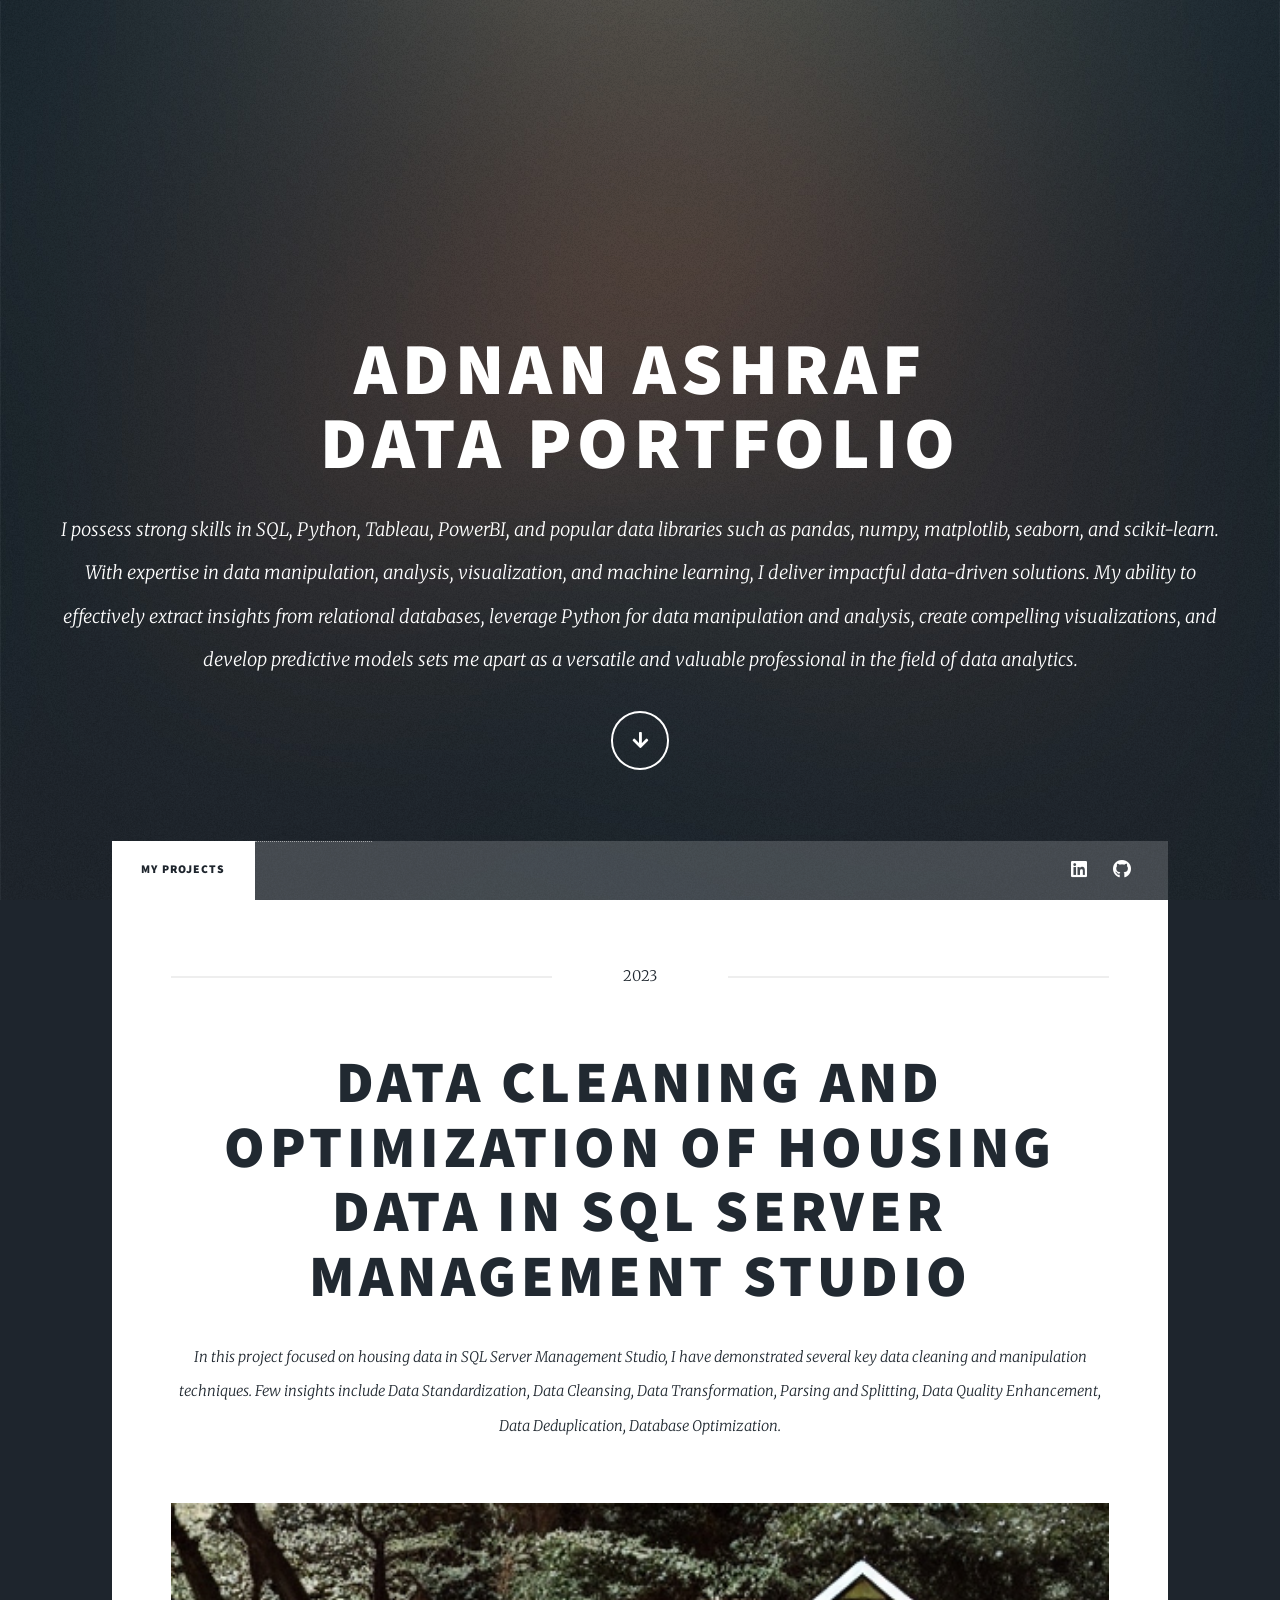
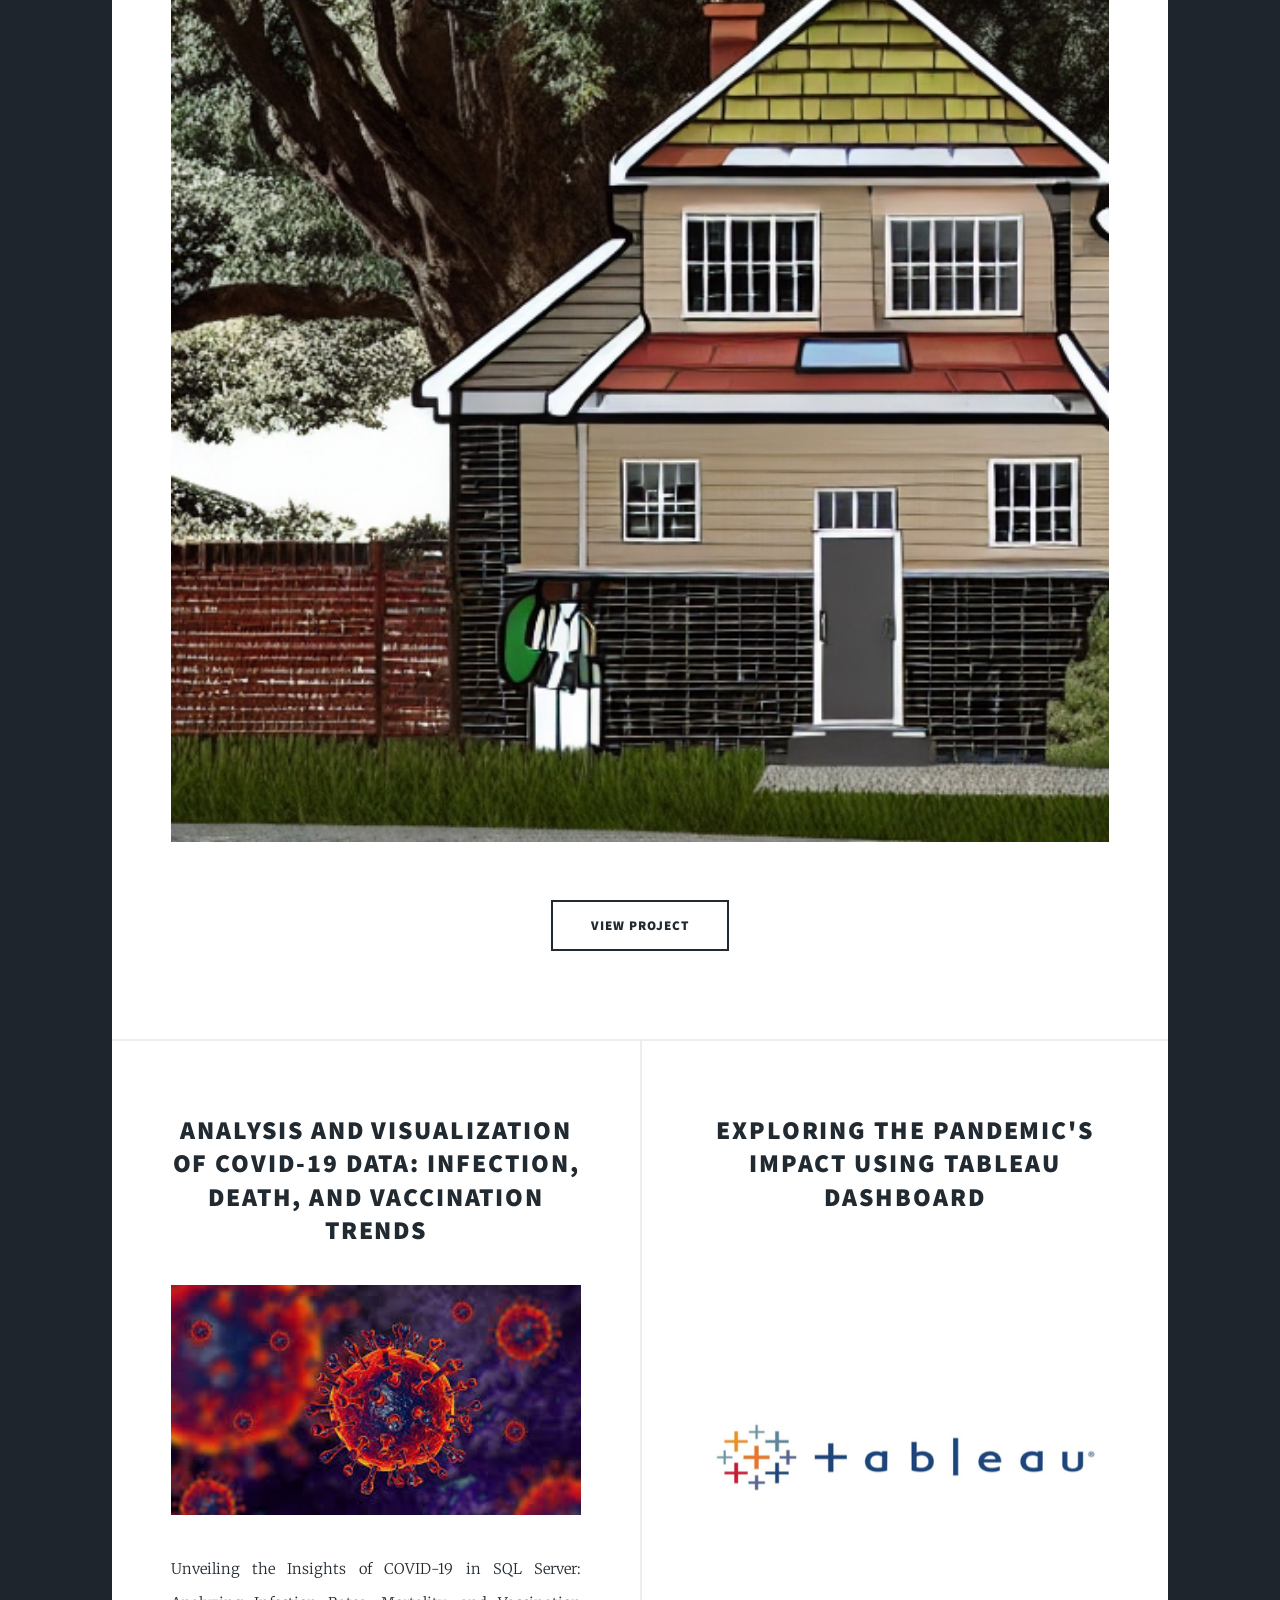
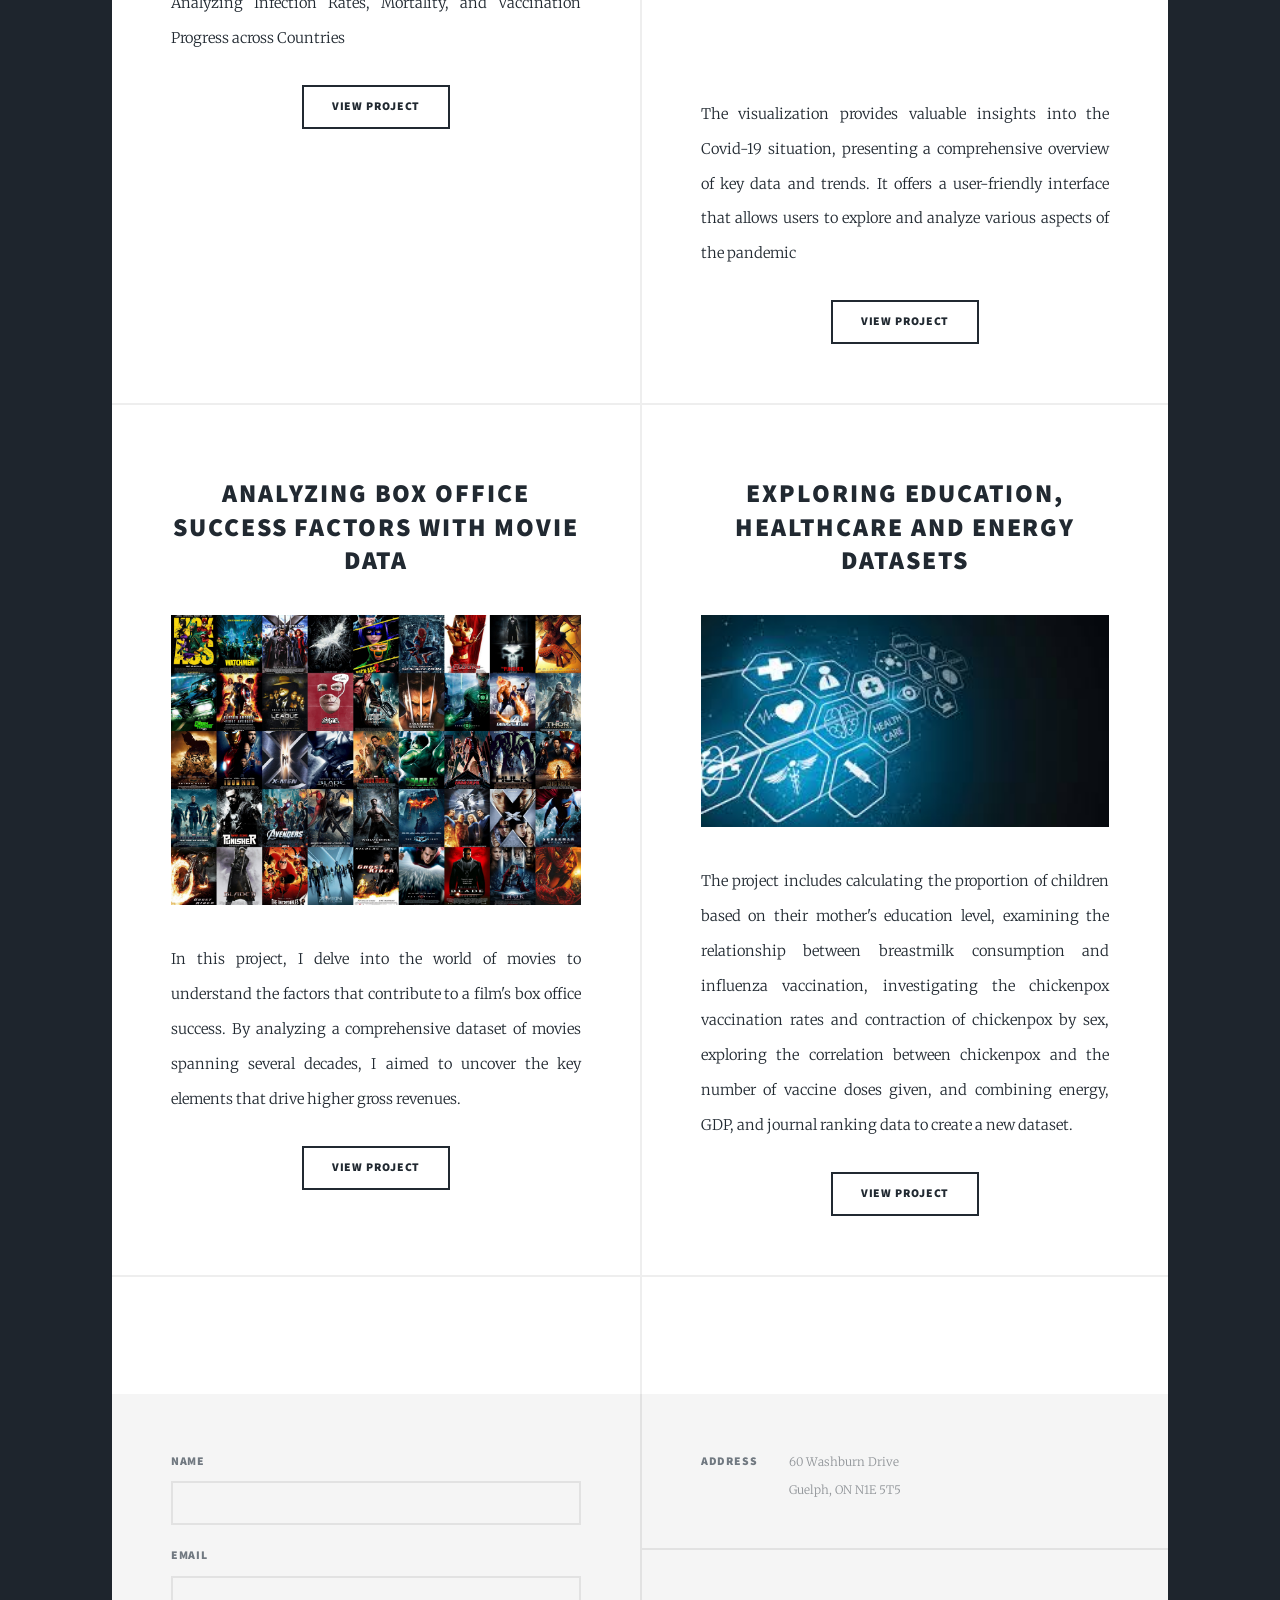
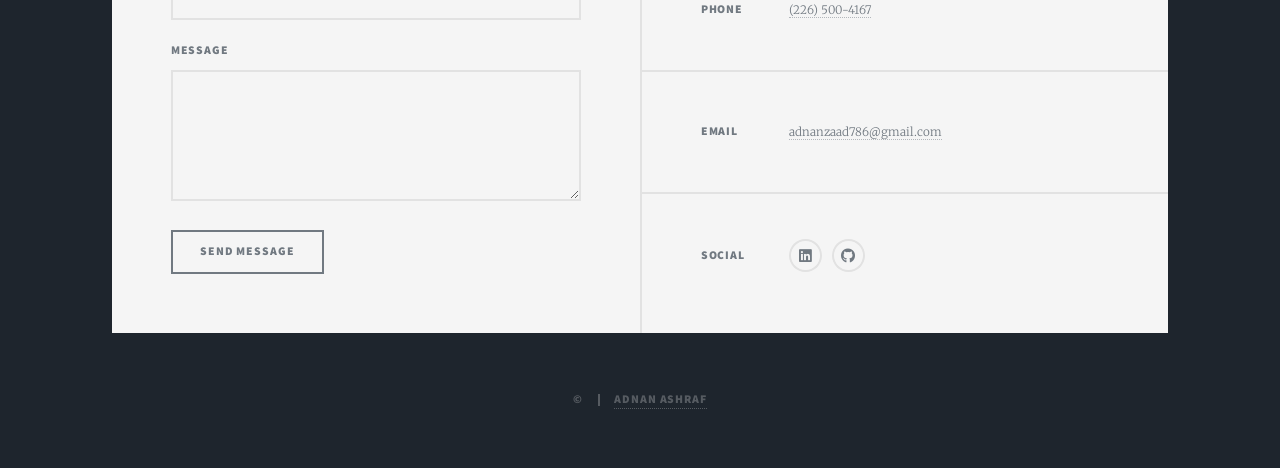
==== commit ca76ce94: "Update index.html" ====
--- a/index.html
+++ b/index.html
@@ -117,7 +117,7 @@
 									<a href="https://github.com/AdnanAshraf007/DataScienceProjects/blob/main/PandasNumpy.ipynb" class="image fit"><img src="images/Education.jfif" alt="" /></a>
 									<p>The project includes calculating the proportion of children based on their mother's education level, examining the relationship between breastmilk consumption and influenza vaccination, investigating the chickenpox vaccination rates and contraction of chickenpox by sex, exploring the correlation between chickenpox and the number of vaccine doses given, and combining energy, GDP, and journal ranking data to create a new dataset.</p>
 									<ul class="actions special">
-										<li><a href="https://github.com/AdnanAshraf007/DataScienceProjects/blob/main/PandasNumpy.ipynb" class="button">Full Story</a></li>
+										<li><a href="https://github.com/AdnanAshraf007/DataScienceProjects/blob/main/PandasNumpy.ipynb" class="button">View Project</a></li>
 									</ul>
 								</article>
 								<article>
@@ -198,4 +198,4 @@
 			<script src="assets/js/main.js"></script>
 
 	</body>
-</html>+</html>
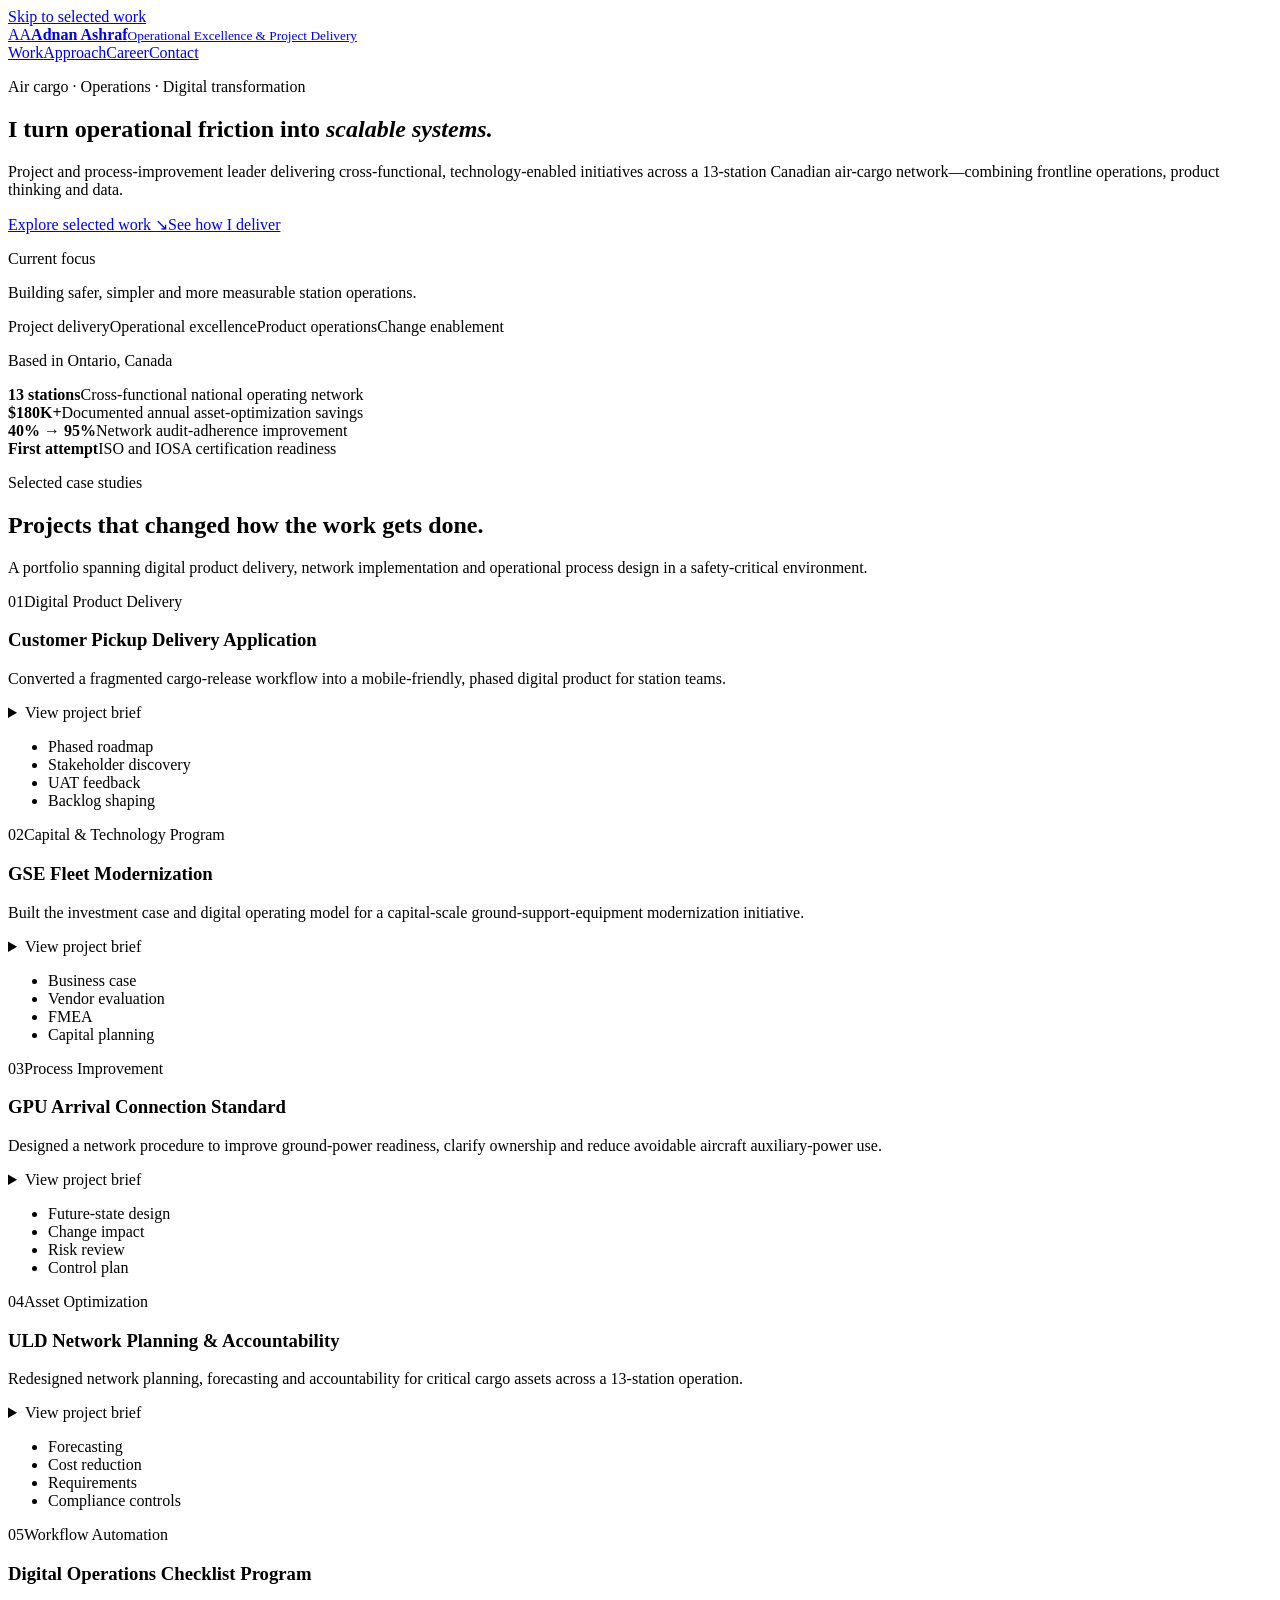
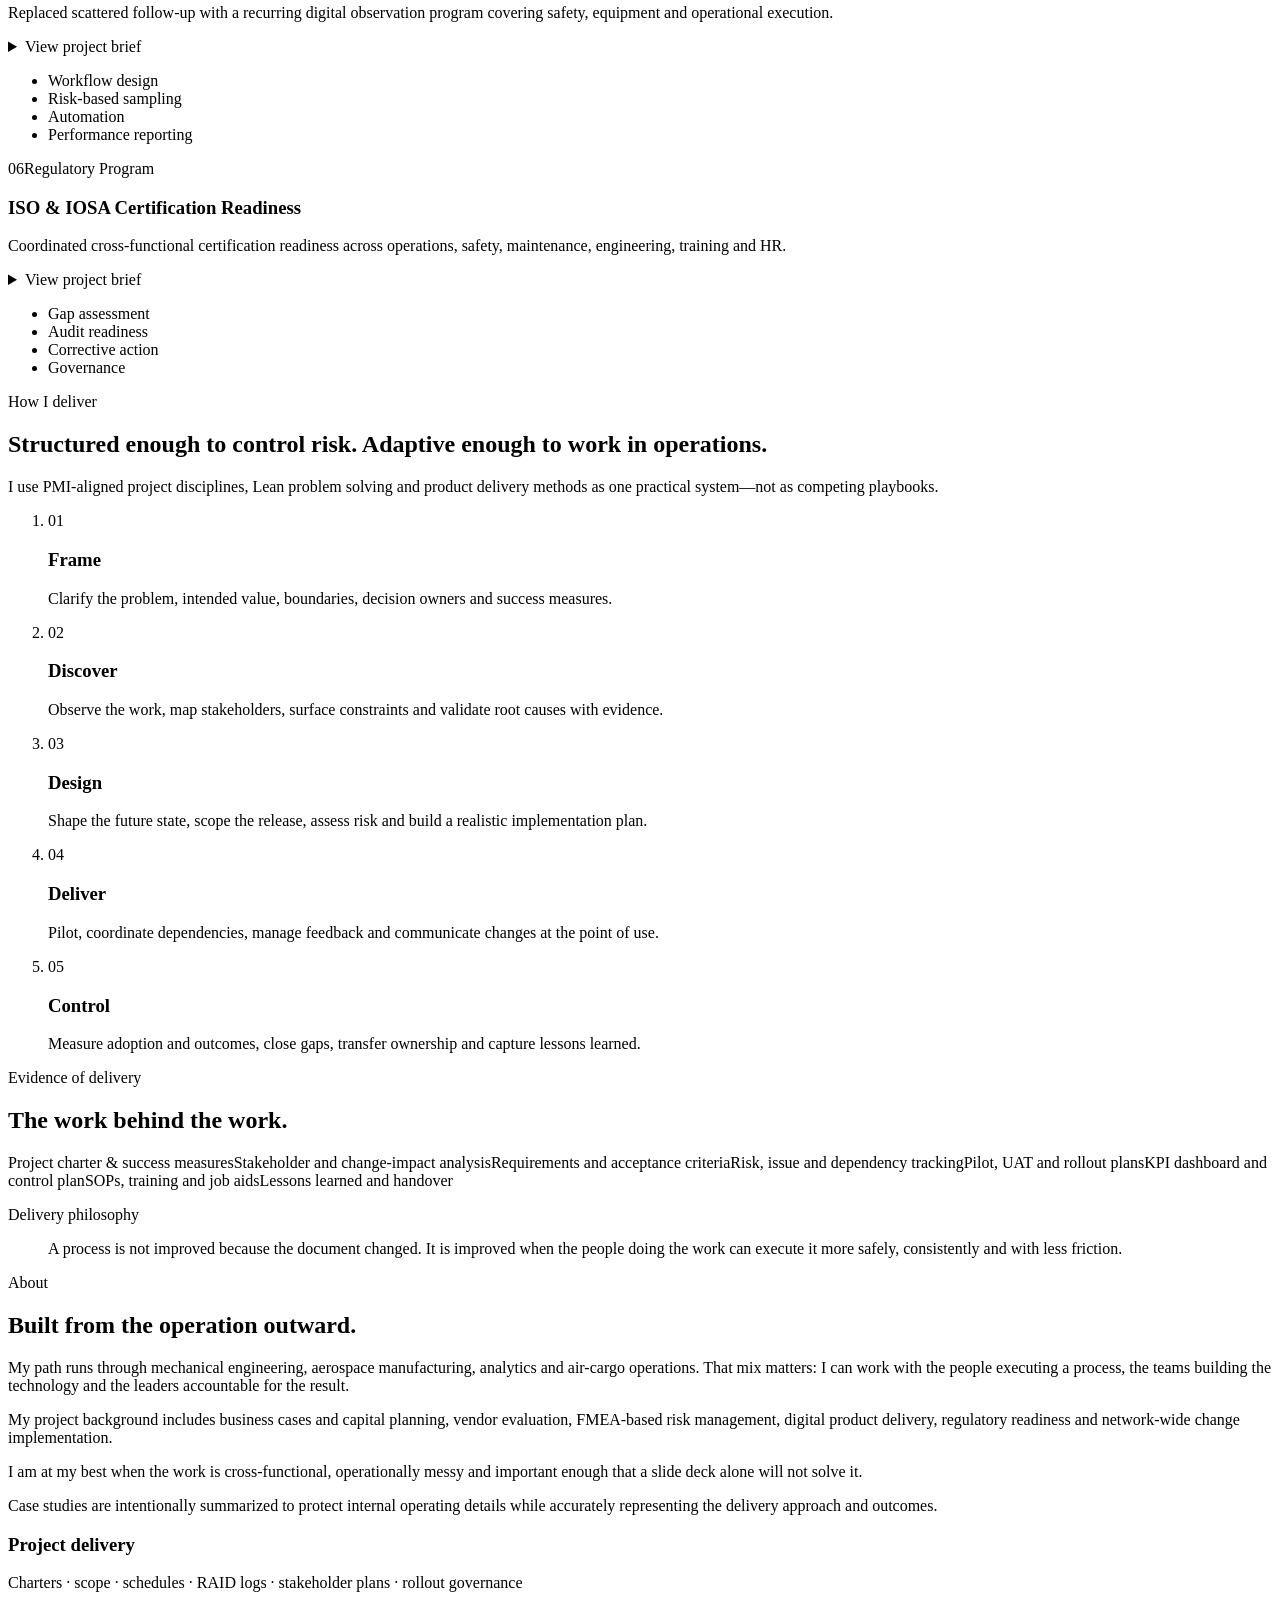
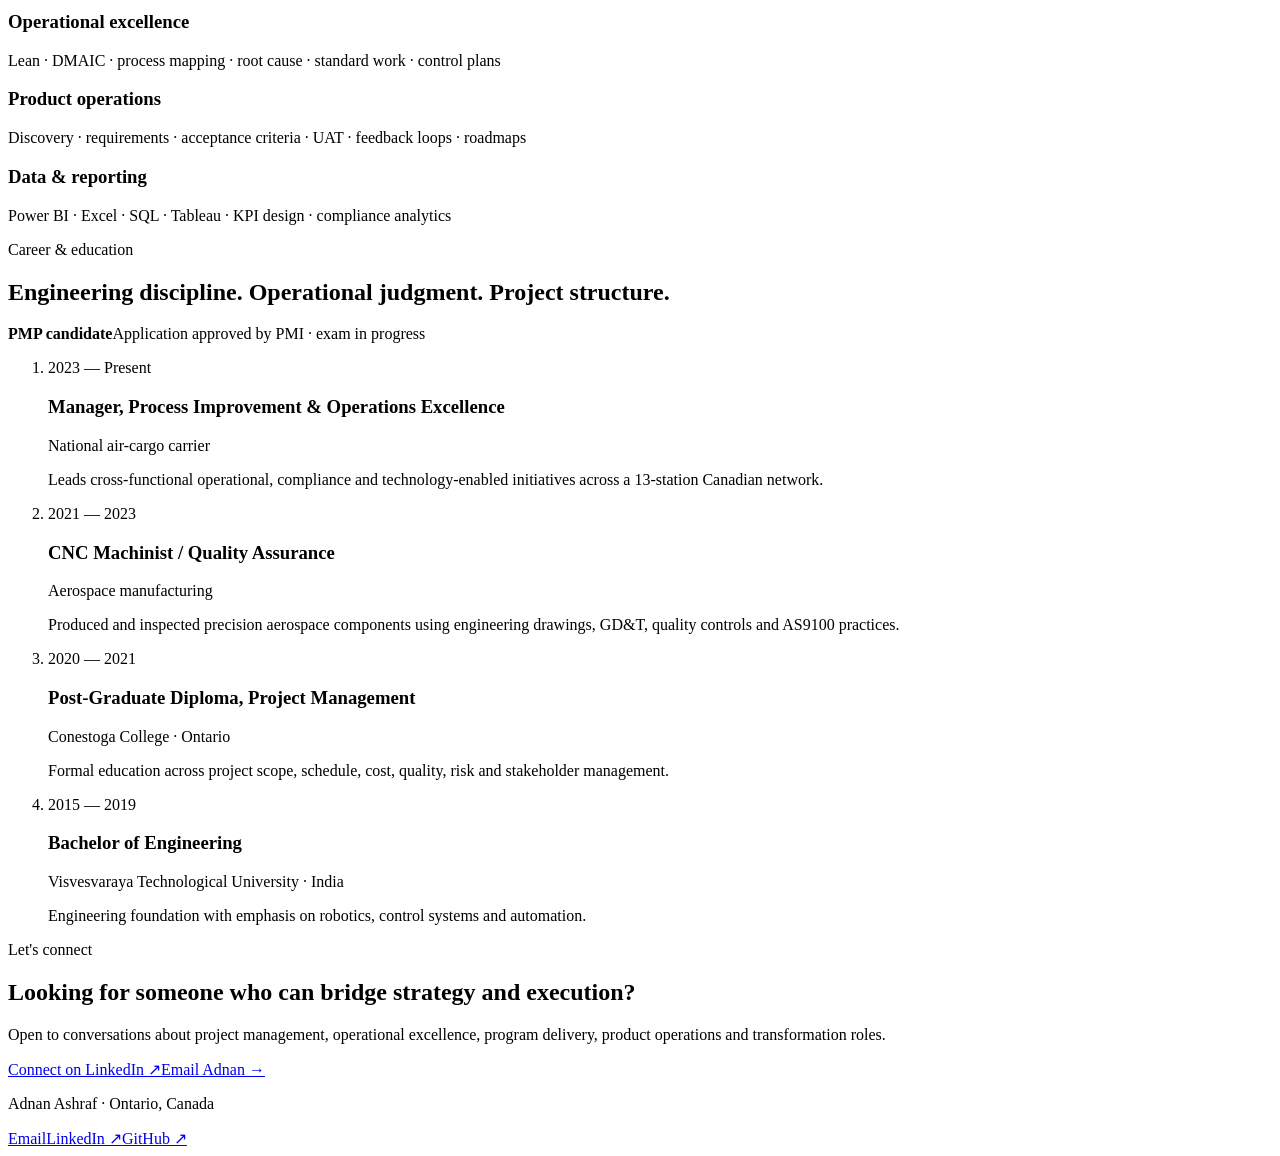
==== commit be140387: "Add files via upload" ====
--- a/index.html
+++ b/index.html
@@ -1,201 +1,22 @@
-<!DOCTYPE HTML>
-<!--
-	Massively by HTML5 UP
-	html5up.net | @ajlkn
-	Free for personal and commercial use under the CCA 3.0 license (html5up.net/license)
--->
-<html>
-	<head>
-		<title>ADNAN ASHRAF DATA PORTFOLIO</title>
-		<meta charset="utf-8" />
-		<meta name="viewport" content="width=device-width, initial-scale=1, user-scalable=no" />
-		<link rel="stylesheet" href="assets/css/main.css" />
-		<noscript><link rel="stylesheet" href="assets/css/noscript.css" /></noscript>
-	</head>
-	<body class="is-preload">
-
-		<!-- Wrapper -->
-			<div id="wrapper" class="fade-in">
-
-				<!-- Intro -->
-					<div id="intro">
-						<h1>ADNAN ASHRAF<br />
-						DATA PORTFOLIO</h1>
-						<p>I possess strong skills in SQL, Python, Tableau, PowerBI, and popular data libraries such as pandas, numpy, matplotlib, seaborn, and scikit-learn. With expertise in data manipulation, analysis, visualization, and machine learning, I deliver impactful data-driven solutions. My ability to effectively extract insights from relational databases, leverage Python for data manipulation and analysis, create compelling visualizations, and develop predictive models sets me apart as a versatile and valuable professional in the field of data analytics.
-
-
-
-
-							<a href="https://www.linkedin.com/in/adnanashraf767/"></a>  <a href=""></a><br />
-						<a href="https://github.com/AdnanAshraf007"></a></p>
-						<ul class="actions">
-							<li><a href="#header" class="button icon solid solo fa-arrow-down scrolly">Continue</a></li>
-						</ul>
-					</div>
-
-				<!-- Header -->
-					<header id="header">
-						<a href="index.html" class="logo">Catalog</a>
-					</header>
-
-				<!-- Nav -->
-					<nav id="nav">
-						<ul class="links">
-							<li class="active"><a href="index.html">My Projects</a></li>
-							<li><a href="generic.html"></a></li>
-							<li><a href="elements.html"></a></li>
-						</ul>
-						<ul class="icons">
-							<li><a href="https://www.linkedin.com/in/adnanashraf767/" class="icon brands fa-linkedin"><span class="label">linkedin</span></a></li>
-							<li><a href="https://github.com/AdnanAshraf007" class="icon brands fa-github"><span class="label">GitHub</span></a></li>
-						</ul>
-					</nav>
-
-				<!-- Main -->
-					<div id="main">
-
-						<!-- Featured Post -->
-							<article class="post featured">
-								<header class="major">
-									<span class="date">2023</span>
-									<h2><a href="https://github.com/AdnanAshraf007/PortfolioProjects00/blob/main/NashvilleHousing%20Data%20Clean.sql">Data Cleaning and Optimization of Housing Data in SQL Server Management Studio<br />
-									</a></h2>
-									<p>In this project focused on housing data in SQL Server Management Studio, I have demonstrated several key data cleaning and manipulation techniques. Few insights include Data Standardization, Data Cleansing, Data Transformation, Parsing and Splitting, Data Quality Enhancement, Data Deduplication, Database Optimization.
-
-									</p>
-								</header>
-								<a href="https://github.com/AdnanAshraf007/PortfolioProjects00/blob/main/NashvilleHousing%20Data%20Clean.sql" class="image main"><img src="images/House.jfif" alt="" /></a>
-								<ul class="actions special">
-									<li><a href="https://github.com/AdnanAshraf007/PortfolioProjects00/blob/main/NashvilleHousing%20Data%20Clean.sql" class="button large">View Project</a></li>
-								</ul>
-							</article>
-
-						<!-- Posts -->
-							<section class="posts">
-								<article>
-									<header>
-										<span class="date"></span>
-										<h2><a href="https://github.com/AdnanAshraf007/PortfolioProjects00/blob/main/Covid%20Project.sql">Analysis and Visualization of COVID-19 Data: Infection, Death, and Vaccination Trends<br />
-										</a></h2>
-									</header>
-									<a href="https://github.com/AdnanAshraf007/PortfolioProjects00/blob/main/Covid%20Project.sql" class="image fit"><img src="images/Covid.jfif" alt="" /></a>
-									<p>Unveiling the Insights of COVID-19 in SQL Server: Analyzing Infection Rates, Mortality, and Vaccination Progress across Countries</p>
-									<ul class="actions special">
-										<li><a href="https://github.com/AdnanAshraf007/PortfolioProjects00/blob/main/Covid%20Project.sql" class="button">View Project</a></li>
-									</ul>
-								</article>
-								<article>
-									<header>
-										<span class="date"></span>
-										<h2><a href="https://public.tableau.com/app/profile/adnan.ashraf">Exploring the Pandemic's Impact Using Tableau Dashboard<br />
-										</a></h2>
-									</header>
-									<a href="https://public.tableau.com/app/profile/adnan.ashraf" class="image fit"><img src="images/Tableau-Logo" alt="" /></a>
-									<p>The visualization provides valuable insights into the Covid-19 situation, presenting a comprehensive overview of key data and trends. It offers a user-friendly interface that allows users to explore and analyze various aspects of the pandemic</p>
-									<ul class="actions special">
-										<li><a href="https://public.tableau.com/app/profile/adnan.ashraf" class="button">View Project</a></li>
-									</ul>
-								</article>
-								<article>
-									<header>
-										<span class="date"></span>
-										<h2><a href="https://github.com/AdnanAshraf007/DataScienceProjects/blob/main/Movie%20Project%20.ipynb">Analyzing Box office Success Factors with Movie Data<br />
-										</a></h2>
-									</header>
-									<a href="https://github.com/AdnanAshraf007/DataScienceProjects/blob/main/Movie%20Project%20.ipynb" class="image fit"><img src="images/Movies.jpg" alt="" /></a>
-									<p>In this project, I delve into the world of movies to understand the factors that contribute to a film's box office success. By analyzing a comprehensive dataset of movies spanning several decades, I aimed to uncover the key elements that drive higher gross revenues.</p>
-									<ul class="actions special">
-										<li><a href="https://github.com/AdnanAshraf007/DataScienceProjects/blob/main/Movie%20Project%20.ipynb" class="button">View Project</a></li>
-									</ul>
-								</article>
-								<article>
-									<header>
-										<span class="date"></span>
-										<h2><a href="https://github.com/AdnanAshraf007/DataScienceProjects/blob/main/PandasNumpy.ipynb">Exploring Education, Healthcare and Energy Datasets<br />
-										</a></h2>
-									</header>
-									<a href="https://github.com/AdnanAshraf007/DataScienceProjects/blob/main/PandasNumpy.ipynb" class="image fit"><img src="images/Education.jfif" alt="" /></a>
-									<p>The project includes calculating the proportion of children based on their mother's education level, examining the relationship between breastmilk consumption and influenza vaccination, investigating the chickenpox vaccination rates and contraction of chickenpox by sex, exploring the correlation between chickenpox and the number of vaccine doses given, and combining energy, GDP, and journal ranking data to create a new dataset.</p>
-									<ul class="actions special">
-										<li><a href="https://github.com/AdnanAshraf007/DataScienceProjects/blob/main/PandasNumpy.ipynb" class="button">View Project</a></li>
-									</ul>
-								</article>
-								<article>
-									
-									</ul>
-								</article>
-								<article>
-									
-								
-							
-
-					
-							
-
-					</div>
-
-				<!-- Footer -->
-					<footer id="footer">
-						<section>
-							<form method="post" action="Process_form.php">
-								<div class="fields">
-									<div class="field">
-										<label for="name">Name</label>
-										<input type="text" name="name" id="name" />
-									</div>
-									<div class="field">
-										<label for="email">Email</label>
-										<input type="text" name="email" id="email" />
-									</div>
-									<div class="field">
-										<label for="message">Message</label>
-										<textarea name="message" id="message" rows="3"></textarea>
-									</div>
-								</div>
-								<ul class="actions">
-									<li><input type="submit" value="Send Message" /></li>
-								</ul>
-							</form>
-						</section>
-						<section class="split contact">
-							<section class="alt">
-								<h3>Address</h3>
-								<p>60 Washburn Drive<br />
-								Guelph, ON N1E 5T5</p>
-							</section>
-							<section>
-								<h3>Phone</h3>
-								<p><a href="#">(226) 500-4167</a></p>
-							</section>
-							<section>
-								<h3>Email</h3>
-								<p><a href="#">adnanzaad786@gmail.com</a></p>
-							</section>
-							<section>
-								<h3>Social</h3>
-								<ul class="icons alt">
-									<li><a href="https://www.linkedin.com/in/adnanashraf767/" class="icon brands alt fa-linkedin"><span class="label">linkedin</span></a></li>
-									<li><a href="https://github.com/AdnanAshraf007" class="icon brands alt fa-github"><span class="label">GitHub</span></a></li>
-								</ul>
-							</section>
-						</section>
-					</footer>
-
-				<!-- Copyright -->
-					<div id="copyright">
-						<ul><li>&copy; </li><li> <a href="">Adnan Ashraf</a></li></ul>
-					</div>
-
-			</div>
-
-		<!-- Scripts -->
-			<script src="assets/js/jquery.min.js"></script>
-			<script src="assets/js/jquery.scrollex.min.js"></script>
-			<script src="assets/js/jquery.scrolly.min.js"></script>
-			<script src="assets/js/browser.min.js"></script>
-			<script src="assets/js/breakpoints.min.js"></script>
-			<script src="assets/js/util.js"></script>
-			<script src="assets/js/main.js"></script>
-
-	</body>
-</html>
+<!doctype html>
+<html lang="en">
+  <head>
+    <meta charset="utf-8">
+    <meta name="viewport" content="width=device-width, initial-scale=1">
+    <title>Adnan Ashraf | Operational Excellence &amp; Project Delivery</title>
+    <meta name="description" content="Portfolio of Adnan Ashraf: project delivery, operational excellence, digital product implementation and process transformation in air cargo.">
+    <link rel="canonical" href="https://adnanashraf007.github.io/AdnanAshraf.github.io/">
+    <link rel="icon" href="assets/favicon.svg" type="image/svg+xml">
+    <link rel="stylesheet" href="assets/site.css">
+    <meta property="og:type" content="website">
+    <meta property="og:url" content="https://adnanashraf007.github.io/AdnanAshraf.github.io/">
+    <meta property="og:title" content="Adnan Ashraf | Operational Excellence &amp; Project Delivery">
+    <meta property="og:description" content="Project delivery, operational excellence and digital transformation in air cargo.">
+    <meta property="og:image" content="https://adnanashraf007.github.io/AdnanAshraf.github.io/assets/og.png">
+    <meta name="twitter:card" content="summary_large_image">
+    <meta name="twitter:title" content="Adnan Ashraf | Operational Excellence &amp; Project Delivery">
+    <meta name="twitter:description" content="Project delivery, operational excellence and digital transformation in air cargo.">
+    <meta name="twitter:image" content="https://adnanashraf007.github.io/AdnanAshraf.github.io/assets/og.png">
+  </head>
+  <body><main><a class="skip-link" href="#work">Skip to selected work</a><header class="site-header"><a class="brand" href="#top" aria-label="Adnan Ashraf, home"><span class="brand-mark">AA</span><span class="brand-copy"><strong>Adnan Ashraf</strong><small>Operational Excellence &amp; Project Delivery</small></span></a><nav aria-label="Primary navigation"><a href="#work">Work</a><a href="#approach">Approach</a><a href="#career">Career</a><a href="#contact">Contact</a></nav></header><section class="hero" id="top"><div class="hero-copy"><p class="eyebrow">Air cargo · Operations · Digital transformation</p><h1>I turn operational friction into <em>scalable systems.</em></h1><p class="hero-intro">Project and process-improvement leader delivering cross-functional, technology-enabled initiatives across a 13-station Canadian air-cargo network—combining frontline operations, product thinking and data.</p><div class="hero-actions"><a class="button primary" href="#work">Explore selected work <span aria-hidden="true">↘</span></a><a class="button secondary" href="#approach">See how I deliver</a></div></div><aside class="hero-panel" aria-label="Professional focus"><p class="panel-label">Current focus</p><p class="panel-statement">Building safer, simpler and more measurable station operations.</p><div class="focus-list"><span>Project delivery</span><span>Operational excellence</span><span>Product operations</span><span>Change enablement</span></div><p class="location">Based in Ontario, Canada</p></aside></section><section class="proof" aria-label="Professional strengths"><div><strong>13 stations</strong><span>Cross-functional national operating network</span></div><div><strong>$180K+</strong><span>Documented annual asset-optimization savings</span></div><div><strong>40% → 95%</strong><span>Network audit-adherence improvement</span></div><div><strong>First attempt</strong><span>ISO and IOSA certification readiness</span></div></section><section class="work-section" id="work"><div class="section-heading"><div><p class="eyebrow">Selected case studies</p><h2>Projects that changed how the work gets done.</h2></div><p>A portfolio spanning digital product delivery, network implementation and operational process design in a safety-critical environment.</p></div><div class="project-grid"><article class="project-card"><div class="project-topline"><span>01</span><span>Digital Product Delivery</span></div><h3>Customer Pickup Delivery Application</h3><p class="project-summary">Converted a fragmented cargo-release workflow into a mobile-friendly, phased digital product for station teams.</p><details><summary>View project brief</summary><div class="project-detail"><p><strong>My contribution</strong>Defined the operational requirements, shaped the release scope, coordinated station feedback and translated frontline exceptions into a prioritized enhancement roadmap.</p><p><strong>Outcome</strong>Phase 1 released to four stations with live delivery queues, multi-shipment processing, digital signatures and faster access to delivery records.</p></div></details><ul class="tag-list" aria-label="Customer Pickup Delivery Application methods"><li>Phased roadmap</li><li>Stakeholder discovery</li><li>UAT feedback</li><li>Backlog shaping</li></ul></article><article class="project-card"><div class="project-topline"><span>02</span><span>Capital &amp; Technology Program</span></div><h3>GSE Fleet Modernization</h3><p class="project-summary">Built the investment case and digital operating model for a capital-scale ground-support-equipment modernization initiative.</p><details><summary>View project brief</summary><div class="project-detail"><p><strong>My contribution</strong>Analyzed fleet age, repair frequency and lifecycle cost; coordinated vendor evaluation; shaped platform requirements; and used FMEA and risk-register controls to guide rollout decisions.</p><p><strong>Outcome</strong>Established a defensible modernization roadmap and complementary digital controls that improved equipment visibility, maintenance coordination and operational reporting.</p></div></details><ul class="tag-list" aria-label="GSE Fleet Modernization methods"><li>Business case</li><li>Vendor evaluation</li><li>FMEA</li><li>Capital planning</li></ul></article><article class="project-card"><div class="project-topline"><span>03</span><span>Process Improvement</span></div><h3>GPU Arrival Connection Standard</h3><p class="project-summary">Designed a network procedure to improve ground-power readiness, clarify ownership and reduce avoidable aircraft auxiliary-power use.</p><details><summary>View project brief</summary><div class="project-detail"><p><strong>My contribution</strong>Built the future-state process, consulted station and maintenance stakeholders, surfaced local operating constraints and created implementation and monitoring controls.</p><p><strong>Outcome</strong>Produced a standardized procedure, training requirement, station-feedback tracker and management decision path for controlled network adoption.</p></div></details><ul class="tag-list" aria-label="GPU Arrival Connection Standard methods"><li>Future-state design</li><li>Change impact</li><li>Risk review</li><li>Control plan</li></ul></article><article class="project-card"><div class="project-topline"><span>04</span><span>Asset Optimization</span></div><h3>ULD Network Planning &amp; Accountability</h3><p class="project-summary">Redesigned network planning, forecasting and accountability for critical cargo assets across a 13-station operation.</p><details><summary>View project brief</summary><div class="project-detail"><p><strong>My contribution</strong>Analyzed demand and rotation patterns, reworked inventory controls, defined application requirements and introduced standardized audits, SOPs and repair-workflow visibility.</p><p><strong>Outcome</strong>Generated more than $180K in annual savings while improving reporting accuracy and raising network audit adherence from 40% to 95%.</p></div></details><ul class="tag-list" aria-label="ULD Network Planning &amp; Accountability methods"><li>Forecasting</li><li>Cost reduction</li><li>Requirements</li><li>Compliance controls</li></ul></article><article class="project-card"><div class="project-topline"><span>05</span><span>Workflow Automation</span></div><h3>Digital Operations Checklist Program</h3><p class="project-summary">Replaced scattered follow-up with a recurring digital observation program covering safety, equipment and operational execution.</p><details><summary>View project brief</summary><div class="project-detail"><p><strong>My contribution</strong>Structured the checklist cycle, selected high-risk operating themes, standardized questions and converted submissions into station-level compliance insights.</p><p><strong>Outcome</strong>Established a repeatable mechanism for frontline observations, completion tracking, trend analysis and targeted improvement conversations.</p></div></details><ul class="tag-list" aria-label="Digital Operations Checklist Program methods"><li>Workflow design</li><li>Risk-based sampling</li><li>Automation</li><li>Performance reporting</li></ul></article><article class="project-card"><div class="project-topline"><span>06</span><span>Regulatory Program</span></div><h3>ISO &amp; IOSA Certification Readiness</h3><p class="project-summary">Coordinated cross-functional certification readiness across operations, safety, maintenance, engineering, training and HR.</p><details><summary>View project brief</summary><div class="project-detail"><p><strong>My contribution</strong>Structured phase-gated governance, conducted gap assessments and internal audits, coordinated corrective actions and aligned operational documentation with regulatory standards.</p><p><strong>Outcome</strong>Supported first-attempt certification, reduced audit-preparation effort and strengthened governance across the operating network.</p></div></details><ul class="tag-list" aria-label="ISO &amp; IOSA Certification Readiness methods"><li>Gap assessment</li><li>Audit readiness</li><li>Corrective action</li><li>Governance</li></ul></article></div></section><section class="approach-section" id="approach"><div class="approach-intro"><p class="eyebrow">How I deliver</p><h2>Structured enough to control risk. Adaptive enough to work in operations.</h2><p>I use PMI-aligned project disciplines, Lean problem solving and product delivery methods as one practical system—not as competing playbooks.</p></div><ol class="delivery-stages"><li><span>01</span><div><h3>Frame</h3><p>Clarify the problem, intended value, boundaries, decision owners and success measures.</p></div></li><li><span>02</span><div><h3>Discover</h3><p>Observe the work, map stakeholders, surface constraints and validate root causes with evidence.</p></div></li><li><span>03</span><div><h3>Design</h3><p>Shape the future state, scope the release, assess risk and build a realistic implementation plan.</p></div></li><li><span>04</span><div><h3>Deliver</h3><p>Pilot, coordinate dependencies, manage feedback and communicate changes at the point of use.</p></div></li><li><span>05</span><div><h3>Control</h3><p>Measure adoption and outcomes, close gaps, transfer ownership and capture lessons learned.</p></div></li></ol></section><section class="artifact-section" aria-labelledby="artifacts-title"><div><p class="eyebrow">Evidence of delivery</p><h2 id="artifacts-title">The work behind the work.</h2></div><div class="artifact-grid"><span>Project charter &amp; success measures</span><span>Stakeholder and change-impact analysis</span><span>Requirements and acceptance criteria</span><span>Risk, issue and dependency tracking</span><span>Pilot, UAT and rollout plans</span><span>KPI dashboard and control plan</span><span>SOPs, training and job aids</span><span>Lessons learned and handover</span></div></section><section class="philosophy-section"><p class="eyebrow">Delivery philosophy</p><blockquote>A process is not improved because the document changed. It is improved when the people doing the work can execute it more safely, consistently and with less friction.</blockquote></section><section class="about-section" id="about"><div class="about-story"><p class="eyebrow">About</p><h2>Built from the operation outward.</h2><p>My path runs through mechanical engineering, aerospace manufacturing, analytics and air-cargo operations. That mix matters: I can work with the people executing a process, the teams building the technology and the leaders accountable for the result.</p><p>My project background includes business cases and capital planning, vendor evaluation, FMEA-based risk management, digital product delivery, regulatory readiness and network-wide change implementation.</p><p>I am at my best when the work is cross-functional, operationally messy and important enough that a slide deck alone will not solve it.</p><p class="confidentiality-note">Case studies are intentionally summarized to protect internal operating details while accurately representing the delivery approach and outcomes.</p></div><div class="capability-list"><article><h3>Project delivery</h3><p>Charters · scope · schedules · RAID logs · stakeholder plans · rollout governance</p></article><article><h3>Operational excellence</h3><p>Lean · DMAIC · process mapping · root cause · standard work · control plans</p></article><article><h3>Product operations</h3><p>Discovery · requirements · acceptance criteria · UAT · feedback loops · roadmaps</p></article><article><h3>Data &amp; reporting</h3><p>Power BI · Excel · SQL · Tableau · KPI design · compliance analytics</p></article></div></section><section class="career-section" id="career"><div class="career-heading"><p class="eyebrow">Career &amp; education</p><h2>Engineering discipline. Operational judgment. Project structure.</h2><div class="credential-note"><strong>PMP candidate</strong><span>Application approved by PMI · exam in progress</span></div></div><ol class="career-timeline"><li><span class="career-period">2023 — Present</span><div><h3>Manager, Process Improvement &amp; Operations Excellence</h3><p class="career-organization">National air-cargo carrier</p><p>Leads cross-functional operational, compliance and technology-enabled initiatives across a 13-station Canadian network.</p></div></li><li><span class="career-period">2021 — 2023</span><div><h3>CNC Machinist / Quality Assurance</h3><p class="career-organization">Aerospace manufacturing</p><p>Produced and inspected precision aerospace components using engineering drawings, GD&amp;T, quality controls and AS9100 practices.</p></div></li><li><span class="career-period">2020 — 2021</span><div><h3>Post-Graduate Diploma, Project Management</h3><p class="career-organization">Conestoga College · Ontario</p><p>Formal education across project scope, schedule, cost, quality, risk and stakeholder management.</p></div></li><li><span class="career-period">2015 — 2019</span><div><h3>Bachelor of Engineering</h3><p class="career-organization">Visvesvaraya Technological University · India</p><p>Engineering foundation with emphasis on robotics, control systems and automation.</p></div></li></ol></section><section class="contact-section" id="contact"><div><p class="eyebrow">Let&#x27;s connect</p><h2>Looking for someone who can bridge strategy and execution?</h2></div><div class="contact-copy"><p>Open to conversations about project management, operational excellence, program delivery, product operations and transformation roles.</p><div class="contact-links"><a class="button contact-button" href="https://www.linkedin.com/in/adnanashraf767/" target="_blank" rel="noreferrer">Connect on LinkedIn <span aria-hidden="true">↗</span></a><a class="button contact-button secondary-contact" href="mailto:adnanzaad786@gmail.com">Email Adnan <span aria-hidden="true">→</span></a></div></div></section><footer><p>Adnan Ashraf · Ontario, Canada</p><div class="footer-links"><a href="mailto:adnanzaad786@gmail.com">Email</a><a href="https://www.linkedin.com/in/adnanashraf767/" target="_blank" rel="noreferrer">LinkedIn ↗</a><a href="https://github.com/adnanashraf007" target="_blank" rel="noreferrer">GitHub ↗</a></div></footer></main></body>
+</html>
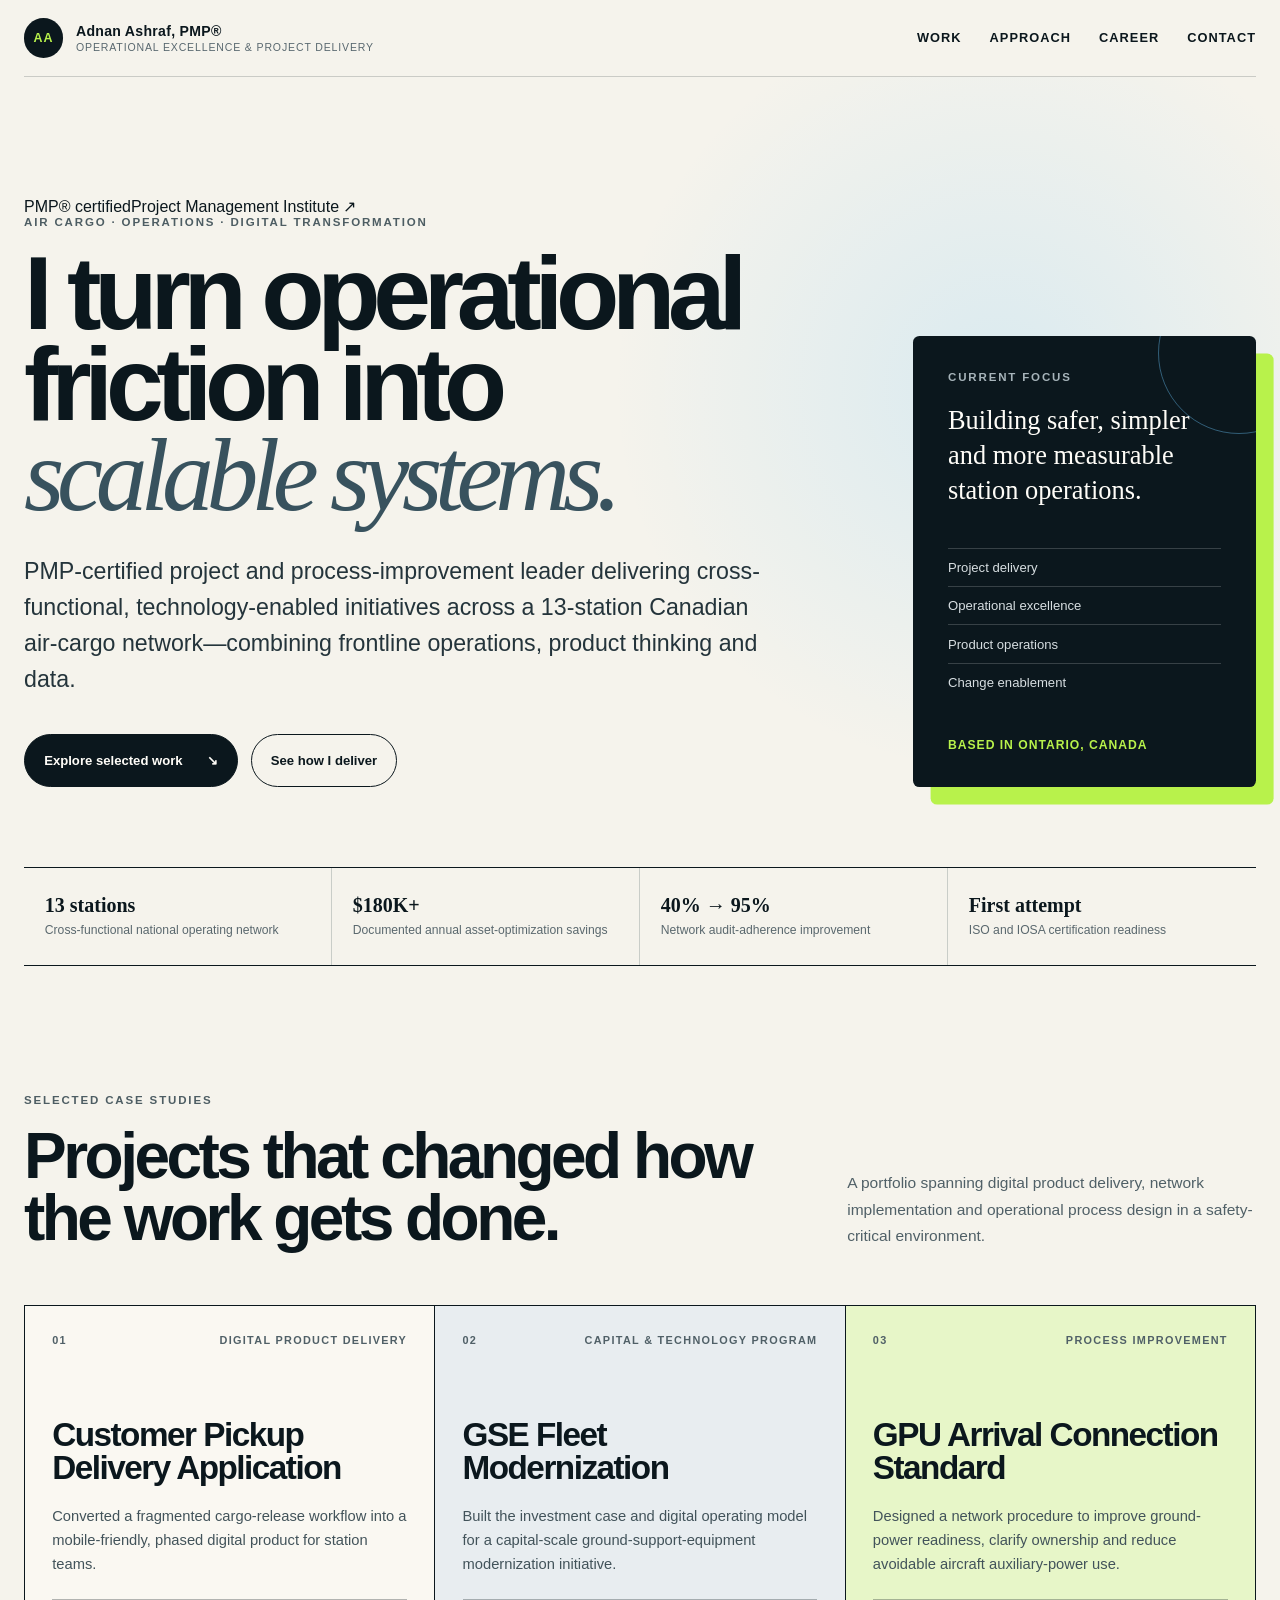
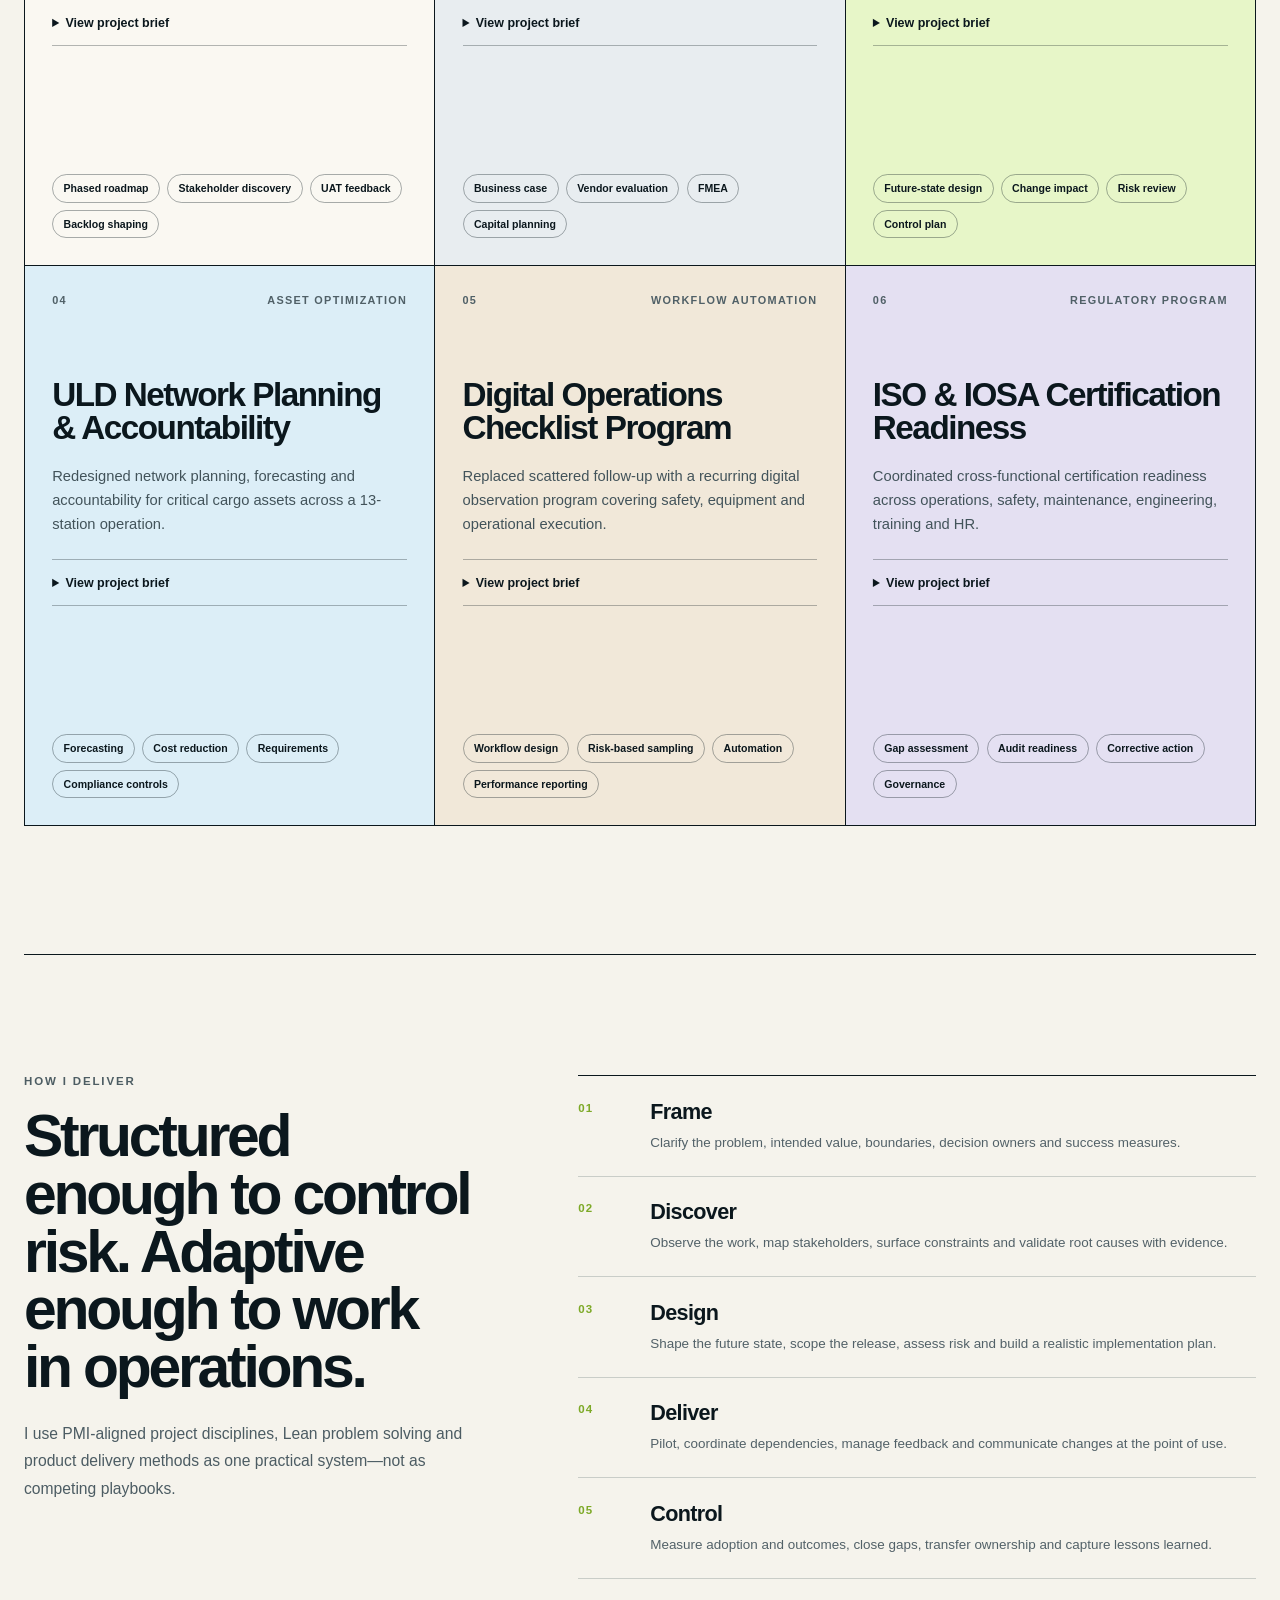
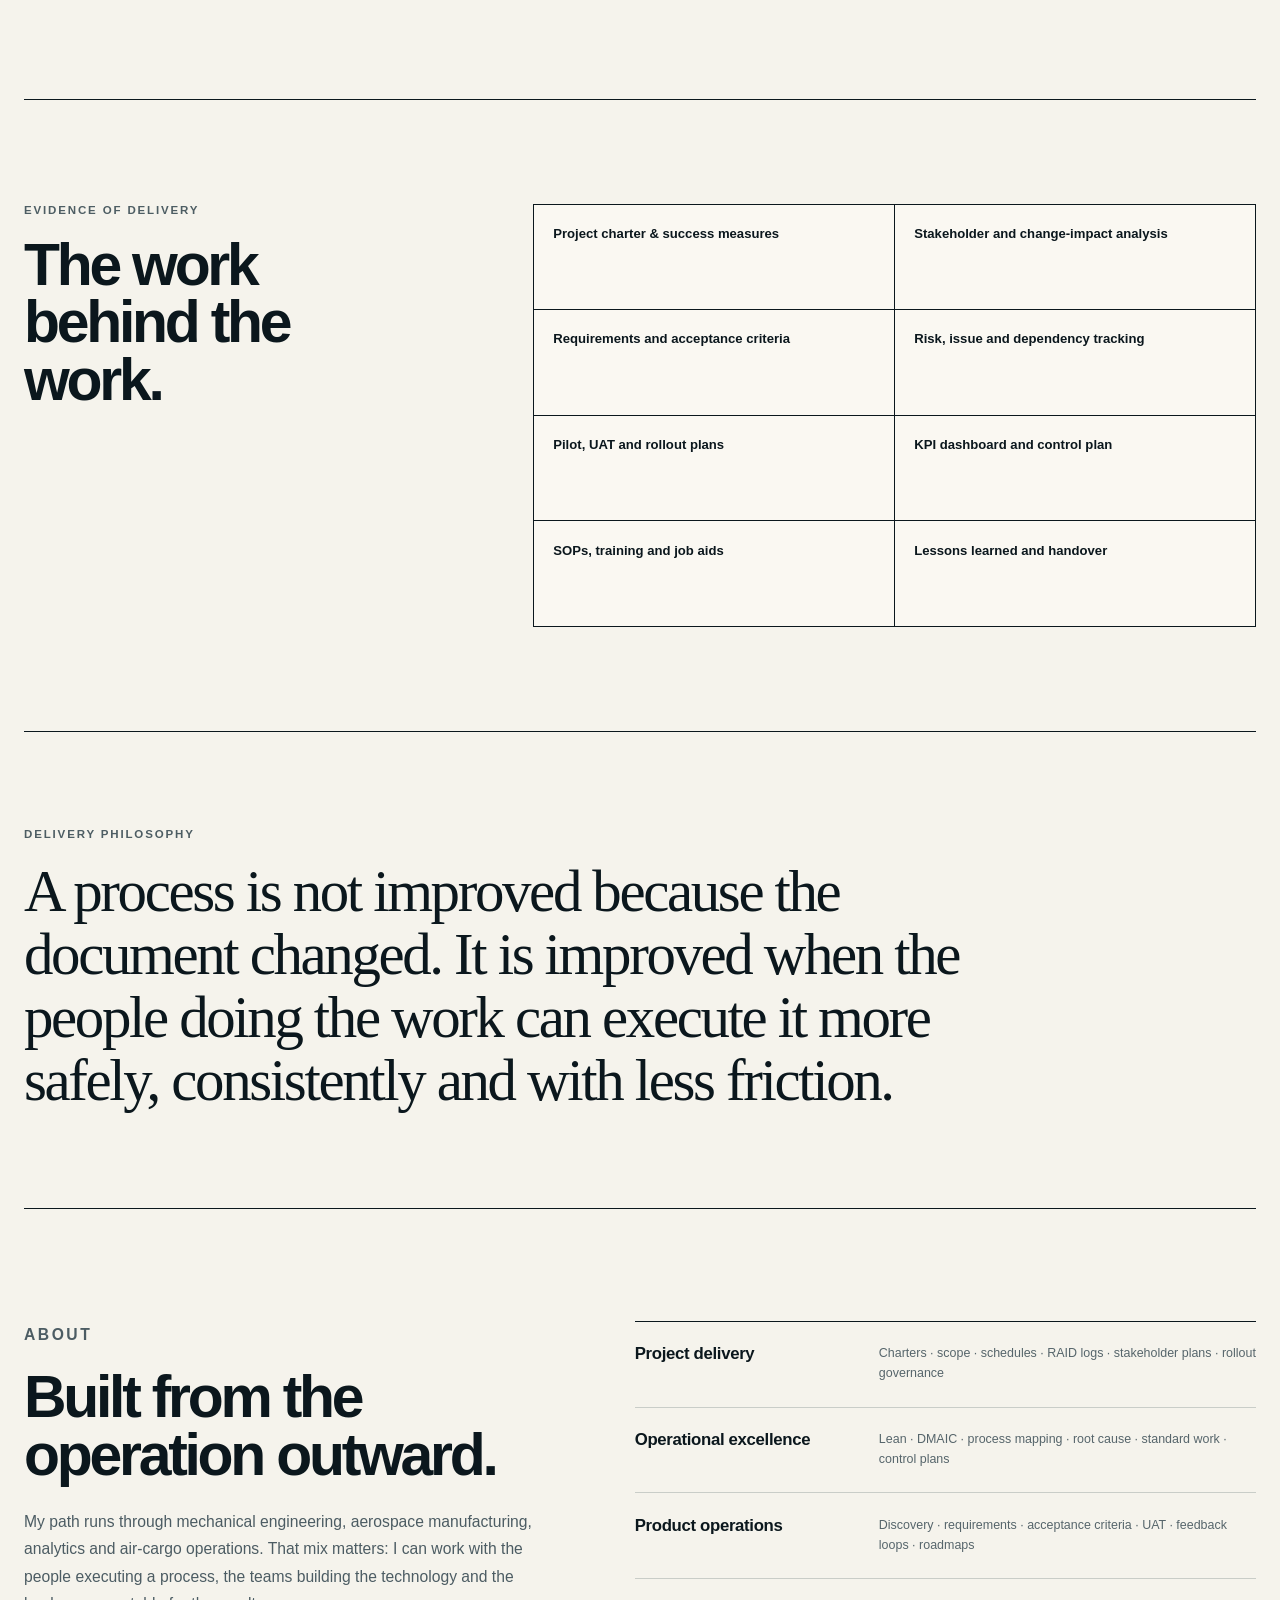
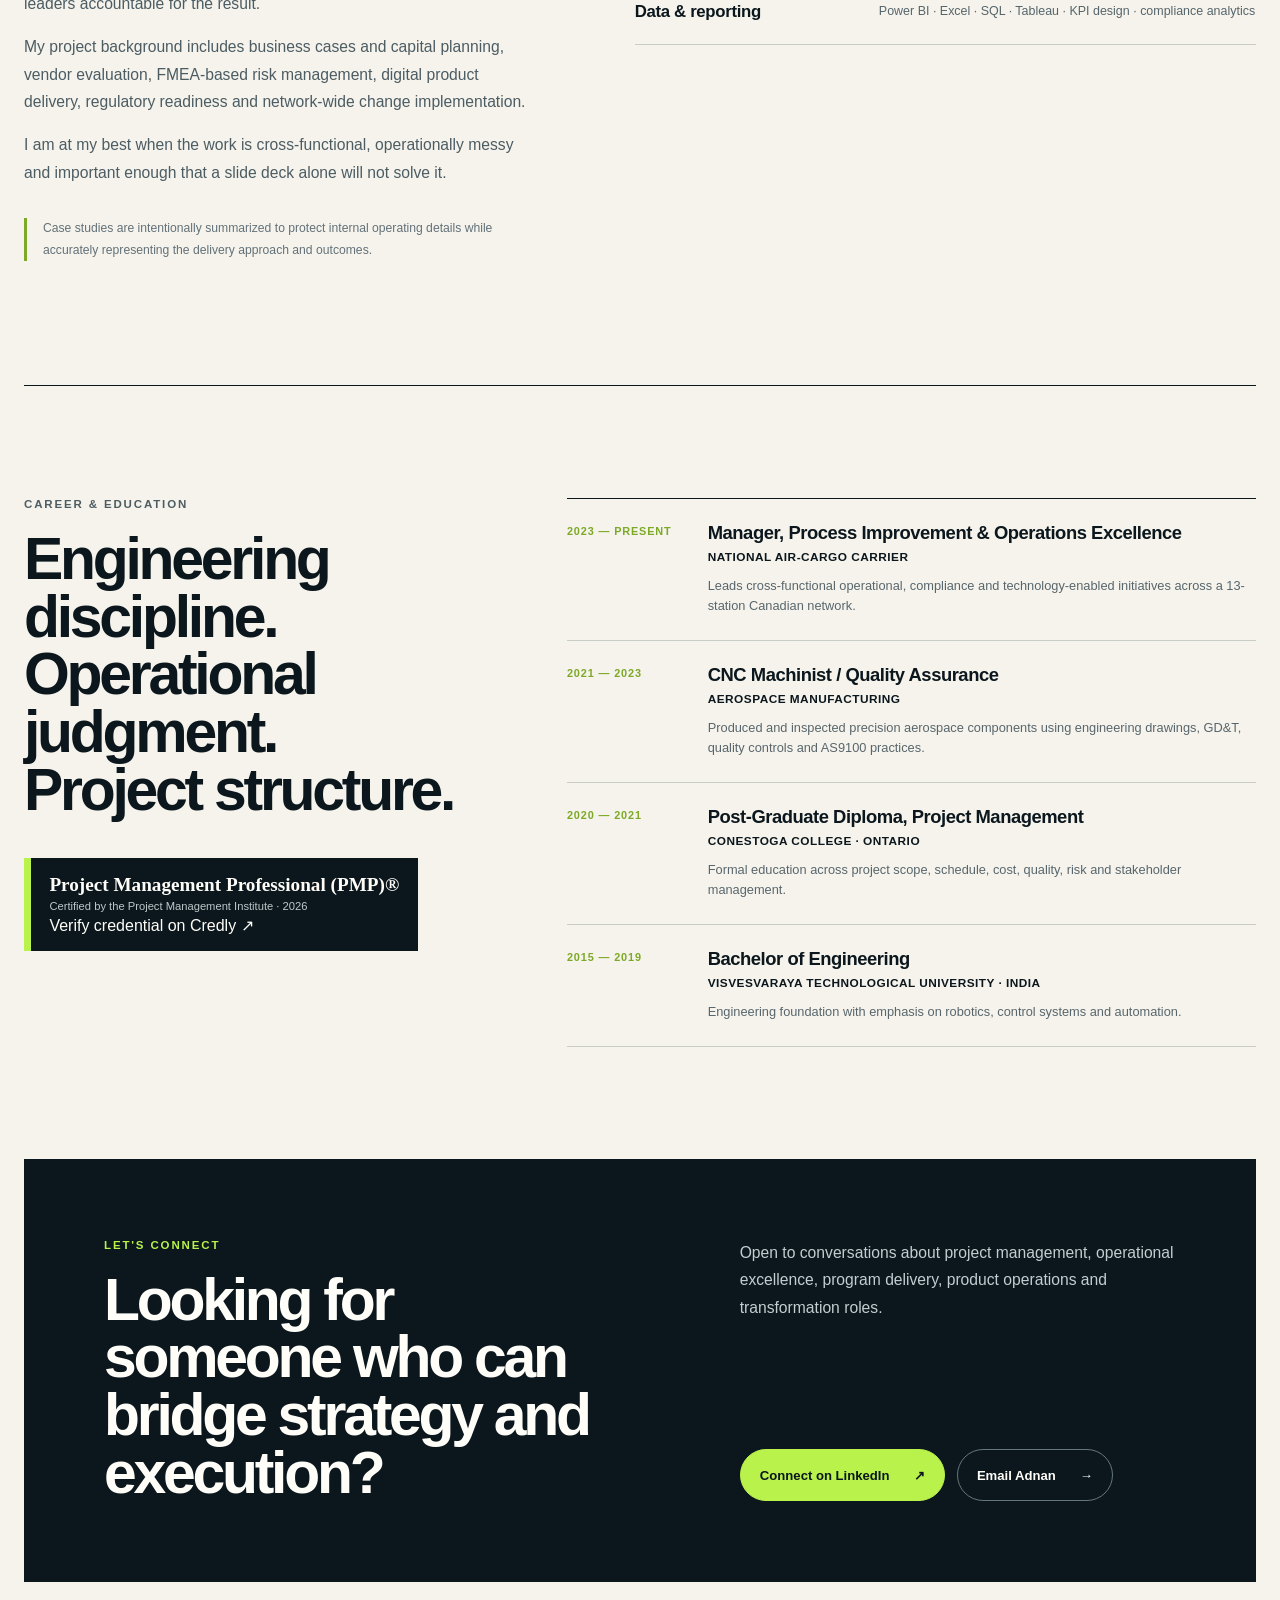
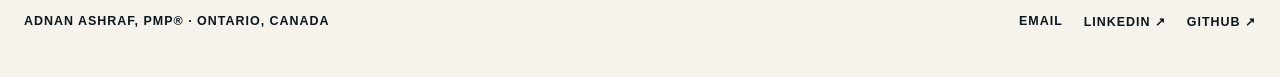
==== commit 400f0862: "Add files via upload" ====
--- a/index.html
+++ b/index.html
@@ -1,22 +1,2 @@
-<!doctype html>
-<html lang="en">
-  <head>
-    <meta charset="utf-8">
-    <meta name="viewport" content="width=device-width, initial-scale=1">
-    <title>Adnan Ashraf | Operational Excellence &amp; Project Delivery</title>
-    <meta name="description" content="Portfolio of Adnan Ashraf: project delivery, operational excellence, digital product implementation and process transformation in air cargo.">
-    <link rel="canonical" href="https://adnanashraf007.github.io/AdnanAshraf.github.io/">
-    <link rel="icon" href="assets/favicon.svg" type="image/svg+xml">
-    <link rel="stylesheet" href="assets/site.css">
-    <meta property="og:type" content="website">
-    <meta property="og:url" content="https://adnanashraf007.github.io/AdnanAshraf.github.io/">
-    <meta property="og:title" content="Adnan Ashraf | Operational Excellence &amp; Project Delivery">
-    <meta property="og:description" content="Project delivery, operational excellence and digital transformation in air cargo.">
-    <meta property="og:image" content="https://adnanashraf007.github.io/AdnanAshraf.github.io/assets/og.png">
-    <meta name="twitter:card" content="summary_large_image">
-    <meta name="twitter:title" content="Adnan Ashraf | Operational Excellence &amp; Project Delivery">
-    <meta name="twitter:description" content="Project delivery, operational excellence and digital transformation in air cargo.">
-    <meta name="twitter:image" content="https://adnanashraf007.github.io/AdnanAshraf.github.io/assets/og.png">
-  </head>
-  <body><main><a class="skip-link" href="#work">Skip to selected work</a><header class="site-header"><a class="brand" href="#top" aria-label="Adnan Ashraf, home"><span class="brand-mark">AA</span><span class="brand-copy"><strong>Adnan Ashraf</strong><small>Operational Excellence &amp; Project Delivery</small></span></a><nav aria-label="Primary navigation"><a href="#work">Work</a><a href="#approach">Approach</a><a href="#career">Career</a><a href="#contact">Contact</a></nav></header><section class="hero" id="top"><div class="hero-copy"><p class="eyebrow">Air cargo · Operations · Digital transformation</p><h1>I turn operational friction into <em>scalable systems.</em></h1><p class="hero-intro">Project and process-improvement leader delivering cross-functional, technology-enabled initiatives across a 13-station Canadian air-cargo network—combining frontline operations, product thinking and data.</p><div class="hero-actions"><a class="button primary" href="#work">Explore selected work <span aria-hidden="true">↘</span></a><a class="button secondary" href="#approach">See how I deliver</a></div></div><aside class="hero-panel" aria-label="Professional focus"><p class="panel-label">Current focus</p><p class="panel-statement">Building safer, simpler and more measurable station operations.</p><div class="focus-list"><span>Project delivery</span><span>Operational excellence</span><span>Product operations</span><span>Change enablement</span></div><p class="location">Based in Ontario, Canada</p></aside></section><section class="proof" aria-label="Professional strengths"><div><strong>13 stations</strong><span>Cross-functional national operating network</span></div><div><strong>$180K+</strong><span>Documented annual asset-optimization savings</span></div><div><strong>40% → 95%</strong><span>Network audit-adherence improvement</span></div><div><strong>First attempt</strong><span>ISO and IOSA certification readiness</span></div></section><section class="work-section" id="work"><div class="section-heading"><div><p class="eyebrow">Selected case studies</p><h2>Projects that changed how the work gets done.</h2></div><p>A portfolio spanning digital product delivery, network implementation and operational process design in a safety-critical environment.</p></div><div class="project-grid"><article class="project-card"><div class="project-topline"><span>01</span><span>Digital Product Delivery</span></div><h3>Customer Pickup Delivery Application</h3><p class="project-summary">Converted a fragmented cargo-release workflow into a mobile-friendly, phased digital product for station teams.</p><details><summary>View project brief</summary><div class="project-detail"><p><strong>My contribution</strong>Defined the operational requirements, shaped the release scope, coordinated station feedback and translated frontline exceptions into a prioritized enhancement roadmap.</p><p><strong>Outcome</strong>Phase 1 released to four stations with live delivery queues, multi-shipment processing, digital signatures and faster access to delivery records.</p></div></details><ul class="tag-list" aria-label="Customer Pickup Delivery Application methods"><li>Phased roadmap</li><li>Stakeholder discovery</li><li>UAT feedback</li><li>Backlog shaping</li></ul></article><article class="project-card"><div class="project-topline"><span>02</span><span>Capital &amp; Technology Program</span></div><h3>GSE Fleet Modernization</h3><p class="project-summary">Built the investment case and digital operating model for a capital-scale ground-support-equipment modernization initiative.</p><details><summary>View project brief</summary><div class="project-detail"><p><strong>My contribution</strong>Analyzed fleet age, repair frequency and lifecycle cost; coordinated vendor evaluation; shaped platform requirements; and used FMEA and risk-register controls to guide rollout decisions.</p><p><strong>Outcome</strong>Established a defensible modernization roadmap and complementary digital controls that improved equipment visibility, maintenance coordination and operational reporting.</p></div></details><ul class="tag-list" aria-label="GSE Fleet Modernization methods"><li>Business case</li><li>Vendor evaluation</li><li>FMEA</li><li>Capital planning</li></ul></article><article class="project-card"><div class="project-topline"><span>03</span><span>Process Improvement</span></div><h3>GPU Arrival Connection Standard</h3><p class="project-summary">Designed a network procedure to improve ground-power readiness, clarify ownership and reduce avoidable aircraft auxiliary-power use.</p><details><summary>View project brief</summary><div class="project-detail"><p><strong>My contribution</strong>Built the future-state process, consulted station and maintenance stakeholders, surfaced local operating constraints and created implementation and monitoring controls.</p><p><strong>Outcome</strong>Produced a standardized procedure, training requirement, station-feedback tracker and management decision path for controlled network adoption.</p></div></details><ul class="tag-list" aria-label="GPU Arrival Connection Standard methods"><li>Future-state design</li><li>Change impact</li><li>Risk review</li><li>Control plan</li></ul></article><article class="project-card"><div class="project-topline"><span>04</span><span>Asset Optimization</span></div><h3>ULD Network Planning &amp; Accountability</h3><p class="project-summary">Redesigned network planning, forecasting and accountability for critical cargo assets across a 13-station operation.</p><details><summary>View project brief</summary><div class="project-detail"><p><strong>My contribution</strong>Analyzed demand and rotation patterns, reworked inventory controls, defined application requirements and introduced standardized audits, SOPs and repair-workflow visibility.</p><p><strong>Outcome</strong>Generated more than $180K in annual savings while improving reporting accuracy and raising network audit adherence from 40% to 95%.</p></div></details><ul class="tag-list" aria-label="ULD Network Planning &amp; Accountability methods"><li>Forecasting</li><li>Cost reduction</li><li>Requirements</li><li>Compliance controls</li></ul></article><article class="project-card"><div class="project-topline"><span>05</span><span>Workflow Automation</span></div><h3>Digital Operations Checklist Program</h3><p class="project-summary">Replaced scattered follow-up with a recurring digital observation program covering safety, equipment and operational execution.</p><details><summary>View project brief</summary><div class="project-detail"><p><strong>My contribution</strong>Structured the checklist cycle, selected high-risk operating themes, standardized questions and converted submissions into station-level compliance insights.</p><p><strong>Outcome</strong>Established a repeatable mechanism for frontline observations, completion tracking, trend analysis and targeted improvement conversations.</p></div></details><ul class="tag-list" aria-label="Digital Operations Checklist Program methods"><li>Workflow design</li><li>Risk-based sampling</li><li>Automation</li><li>Performance reporting</li></ul></article><article class="project-card"><div class="project-topline"><span>06</span><span>Regulatory Program</span></div><h3>ISO &amp; IOSA Certification Readiness</h3><p class="project-summary">Coordinated cross-functional certification readiness across operations, safety, maintenance, engineering, training and HR.</p><details><summary>View project brief</summary><div class="project-detail"><p><strong>My contribution</strong>Structured phase-gated governance, conducted gap assessments and internal audits, coordinated corrective actions and aligned operational documentation with regulatory standards.</p><p><strong>Outcome</strong>Supported first-attempt certification, reduced audit-preparation effort and strengthened governance across the operating network.</p></div></details><ul class="tag-list" aria-label="ISO &amp; IOSA Certification Readiness methods"><li>Gap assessment</li><li>Audit readiness</li><li>Corrective action</li><li>Governance</li></ul></article></div></section><section class="approach-section" id="approach"><div class="approach-intro"><p class="eyebrow">How I deliver</p><h2>Structured enough to control risk. Adaptive enough to work in operations.</h2><p>I use PMI-aligned project disciplines, Lean problem solving and product delivery methods as one practical system—not as competing playbooks.</p></div><ol class="delivery-stages"><li><span>01</span><div><h3>Frame</h3><p>Clarify the problem, intended value, boundaries, decision owners and success measures.</p></div></li><li><span>02</span><div><h3>Discover</h3><p>Observe the work, map stakeholders, surface constraints and validate root causes with evidence.</p></div></li><li><span>03</span><div><h3>Design</h3><p>Shape the future state, scope the release, assess risk and build a realistic implementation plan.</p></div></li><li><span>04</span><div><h3>Deliver</h3><p>Pilot, coordinate dependencies, manage feedback and communicate changes at the point of use.</p></div></li><li><span>05</span><div><h3>Control</h3><p>Measure adoption and outcomes, close gaps, transfer ownership and capture lessons learned.</p></div></li></ol></section><section class="artifact-section" aria-labelledby="artifacts-title"><div><p class="eyebrow">Evidence of delivery</p><h2 id="artifacts-title">The work behind the work.</h2></div><div class="artifact-grid"><span>Project charter &amp; success measures</span><span>Stakeholder and change-impact analysis</span><span>Requirements and acceptance criteria</span><span>Risk, issue and dependency tracking</span><span>Pilot, UAT and rollout plans</span><span>KPI dashboard and control plan</span><span>SOPs, training and job aids</span><span>Lessons learned and handover</span></div></section><section class="philosophy-section"><p class="eyebrow">Delivery philosophy</p><blockquote>A process is not improved because the document changed. It is improved when the people doing the work can execute it more safely, consistently and with less friction.</blockquote></section><section class="about-section" id="about"><div class="about-story"><p class="eyebrow">About</p><h2>Built from the operation outward.</h2><p>My path runs through mechanical engineering, aerospace manufacturing, analytics and air-cargo operations. That mix matters: I can work with the people executing a process, the teams building the technology and the leaders accountable for the result.</p><p>My project background includes business cases and capital planning, vendor evaluation, FMEA-based risk management, digital product delivery, regulatory readiness and network-wide change implementation.</p><p>I am at my best when the work is cross-functional, operationally messy and important enough that a slide deck alone will not solve it.</p><p class="confidentiality-note">Case studies are intentionally summarized to protect internal operating details while accurately representing the delivery approach and outcomes.</p></div><div class="capability-list"><article><h3>Project delivery</h3><p>Charters · scope · schedules · RAID logs · stakeholder plans · rollout governance</p></article><article><h3>Operational excellence</h3><p>Lean · DMAIC · process mapping · root cause · standard work · control plans</p></article><article><h3>Product operations</h3><p>Discovery · requirements · acceptance criteria · UAT · feedback loops · roadmaps</p></article><article><h3>Data &amp; reporting</h3><p>Power BI · Excel · SQL · Tableau · KPI design · compliance analytics</p></article></div></section><section class="career-section" id="career"><div class="career-heading"><p class="eyebrow">Career &amp; education</p><h2>Engineering discipline. Operational judgment. Project structure.</h2><div class="credential-note"><strong>PMP candidate</strong><span>Application approved by PMI · exam in progress</span></div></div><ol class="career-timeline"><li><span class="career-period">2023 — Present</span><div><h3>Manager, Process Improvement &amp; Operations Excellence</h3><p class="career-organization">National air-cargo carrier</p><p>Leads cross-functional operational, compliance and technology-enabled initiatives across a 13-station Canadian network.</p></div></li><li><span class="career-period">2021 — 2023</span><div><h3>CNC Machinist / Quality Assurance</h3><p class="career-organization">Aerospace manufacturing</p><p>Produced and inspected precision aerospace components using engineering drawings, GD&amp;T, quality controls and AS9100 practices.</p></div></li><li><span class="career-period">2020 — 2021</span><div><h3>Post-Graduate Diploma, Project Management</h3><p class="career-organization">Conestoga College · Ontario</p><p>Formal education across project scope, schedule, cost, quality, risk and stakeholder management.</p></div></li><li><span class="career-period">2015 — 2019</span><div><h3>Bachelor of Engineering</h3><p class="career-organization">Visvesvaraya Technological University · India</p><p>Engineering foundation with emphasis on robotics, control systems and automation.</p></div></li></ol></section><section class="contact-section" id="contact"><div><p class="eyebrow">Let&#x27;s connect</p><h2>Looking for someone who can bridge strategy and execution?</h2></div><div class="contact-copy"><p>Open to conversations about project management, operational excellence, program delivery, product operations and transformation roles.</p><div class="contact-links"><a class="button contact-button" href="https://www.linkedin.com/in/adnanashraf767/" target="_blank" rel="noreferrer">Connect on LinkedIn <span aria-hidden="true">↗</span></a><a class="button contact-button secondary-contact" href="mailto:adnanzaad786@gmail.com">Email Adnan <span aria-hidden="true">→</span></a></div></div></section><footer><p>Adnan Ashraf · Ontario, Canada</p><div class="footer-links"><a href="mailto:adnanzaad786@gmail.com">Email</a><a href="https://www.linkedin.com/in/adnanashraf767/" target="_blank" rel="noreferrer">LinkedIn ↗</a><a href="https://github.com/adnanashraf007" target="_blank" rel="noreferrer">GitHub ↗</a></div></footer></main></body>
-</html>
+<!DOCTYPE html><html lang="en"><head><meta charSet="utf-8"/><meta name="viewport" content="width=device-width, initial-scale=1"/><link rel="stylesheet" href="assets/site.css"><title>Adnan Ashraf, PMP® | Operational Excellence &amp; Project Delivery</title><meta name="description" content="Portfolio of Adnan Ashraf, PMP®: project delivery, operational excellence, digital product implementation and process transformation in air cargo."/><meta property="og:title" content="Adnan Ashraf, PMP® | Operational Excellence &amp; Project Delivery"/><meta property="og:description" content="Project delivery, operational excellence and digital transformation in air cargo."/><meta property="og:url" content="https://adnanashraf007.github.io/AdnanAshraf.github.io/"/><meta property="og:type" content="website"/><meta property="og:image" content="https://adnanashraf007.github.io/AdnanAshraf.github.io/assets/og.png"/><meta property="og:image:width" content="1733"/><meta property="og:image:height" content="907"/><meta property="og:image:alt" content="Adnan Ashraf — Operational Excellence &amp; Project Delivery"/><meta name="twitter:card" content="summary_large_image"/><meta name="twitter:title" content="Adnan Ashraf, PMP® | Operational Excellence &amp; Project Delivery"/><meta name="twitter:description" content="Project delivery, operational excellence and digital transformation in air cargo."/><meta name="twitter:image" content="https://adnanashraf007.github.io/AdnanAshraf.github.io/assets/og.png"/><link rel="shortcut icon" href="assets/favicon.svg"><link rel="icon" href="assets/favicon.svg">
+</head><body><main><a class="skip-link" href="#work">Skip to selected work</a><header class="site-header"><a class="brand" href="#top" aria-label="Adnan Ashraf, PMP, home"><span class="brand-mark">AA</span><span class="brand-copy"><strong>Adnan Ashraf, PMP®</strong><small>Operational Excellence &amp; Project Delivery</small></span></a><nav aria-label="Primary navigation"><a href="#work">Work</a><a href="#approach">Approach</a><a href="#career">Career</a><a href="#contact">Contact</a></nav></header><section class="hero" id="top"><div class="hero-copy"><a class="pmp-highlight" href="https://www.credly.com/badges/40c97559-ed32-4aeb-8bb6-f359f618a5f3/linked_in_profile" target="_blank" rel="noreferrer" aria-label="Verify Adnan Ashraf&#x27;s PMP credential on Credly"><span>PMP® certified</span>Project Management Institute ↗</a><p class="eyebrow">Air cargo · Operations · Digital transformation</p><h1>I turn operational friction into <em>scalable systems.</em></h1><p class="hero-intro">PMP-certified project and process-improvement leader delivering cross-functional, technology-enabled initiatives across a 13-station Canadian air-cargo network—combining frontline operations, product thinking and data.</p><div class="hero-actions"><a class="button primary" href="#work">Explore selected work <span aria-hidden="true">↘</span></a><a class="button secondary" href="#approach">See how I deliver</a></div></div><aside class="hero-panel" aria-label="Professional focus"><p class="panel-label">Current focus</p><p class="panel-statement">Building safer, simpler and more measurable station operations.</p><div class="focus-list"><span>Project delivery</span><span>Operational excellence</span><span>Product operations</span><span>Change enablement</span></div><p class="location">Based in Ontario, Canada</p></aside></section><section class="proof" aria-label="Professional strengths"><div><strong>13 stations</strong><span>Cross-functional national operating network</span></div><div><strong>$180K+</strong><span>Documented annual asset-optimization savings</span></div><div><strong>40% → 95%</strong><span>Network audit-adherence improvement</span></div><div><strong>First attempt</strong><span>ISO and IOSA certification readiness</span></div></section><section class="work-section" id="work"><div class="section-heading"><div><p class="eyebrow">Selected case studies</p><h2>Projects that changed how the work gets done.</h2></div><p>A portfolio spanning digital product delivery, network implementation and operational process design in a safety-critical environment.</p></div><div class="project-grid"><article class="project-card"><div class="project-topline"><span>01</span><span>Digital Product Delivery</span></div><h3>Customer Pickup Delivery Application</h3><p class="project-summary">Converted a fragmented cargo-release workflow into a mobile-friendly, phased digital product for station teams.</p><details><summary>View project brief</summary><div class="project-detail"><p><strong>My contribution</strong>Defined the operational requirements, shaped the release scope, coordinated station feedback and translated frontline exceptions into a prioritized enhancement roadmap.</p><p><strong>Outcome</strong>Phase 1 released to four stations with live delivery queues, multi-shipment processing, digital signatures and faster access to delivery records.</p></div></details><ul class="tag-list" aria-label="Customer Pickup Delivery Application methods"><li>Phased roadmap</li><li>Stakeholder discovery</li><li>UAT feedback</li><li>Backlog shaping</li></ul></article><article class="project-card"><div class="project-topline"><span>02</span><span>Capital &amp; Technology Program</span></div><h3>GSE Fleet Modernization</h3><p class="project-summary">Built the investment case and digital operating model for a capital-scale ground-support-equipment modernization initiative.</p><details><summary>View project brief</summary><div class="project-detail"><p><strong>My contribution</strong>Analyzed fleet age, repair frequency and lifecycle cost; coordinated vendor evaluation; shaped platform requirements; and used FMEA and risk-register controls to guide rollout decisions.</p><p><strong>Outcome</strong>Established a defensible modernization roadmap and complementary digital controls that improved equipment visibility, maintenance coordination and operational reporting.</p></div></details><ul class="tag-list" aria-label="GSE Fleet Modernization methods"><li>Business case</li><li>Vendor evaluation</li><li>FMEA</li><li>Capital planning</li></ul></article><article class="project-card"><div class="project-topline"><span>03</span><span>Process Improvement</span></div><h3>GPU Arrival Connection Standard</h3><p class="project-summary">Designed a network procedure to improve ground-power readiness, clarify ownership and reduce avoidable aircraft auxiliary-power use.</p><details><summary>View project brief</summary><div class="project-detail"><p><strong>My contribution</strong>Built the future-state process, consulted station and maintenance stakeholders, surfaced local operating constraints and created implementation and monitoring controls.</p><p><strong>Outcome</strong>Produced a standardized procedure, training requirement, station-feedback tracker and management decision path for controlled network adoption.</p></div></details><ul class="tag-list" aria-label="GPU Arrival Connection Standard methods"><li>Future-state design</li><li>Change impact</li><li>Risk review</li><li>Control plan</li></ul></article><article class="project-card"><div class="project-topline"><span>04</span><span>Asset Optimization</span></div><h3>ULD Network Planning &amp; Accountability</h3><p class="project-summary">Redesigned network planning, forecasting and accountability for critical cargo assets across a 13-station operation.</p><details><summary>View project brief</summary><div class="project-detail"><p><strong>My contribution</strong>Analyzed demand and rotation patterns, reworked inventory controls, defined application requirements and introduced standardized audits, SOPs and repair-workflow visibility.</p><p><strong>Outcome</strong>Generated more than $180K in annual savings while improving reporting accuracy and raising network audit adherence from 40% to 95%.</p></div></details><ul class="tag-list" aria-label="ULD Network Planning &amp; Accountability methods"><li>Forecasting</li><li>Cost reduction</li><li>Requirements</li><li>Compliance controls</li></ul></article><article class="project-card"><div class="project-topline"><span>05</span><span>Workflow Automation</span></div><h3>Digital Operations Checklist Program</h3><p class="project-summary">Replaced scattered follow-up with a recurring digital observation program covering safety, equipment and operational execution.</p><details><summary>View project brief</summary><div class="project-detail"><p><strong>My contribution</strong>Structured the checklist cycle, selected high-risk operating themes, standardized questions and converted submissions into station-level compliance insights.</p><p><strong>Outcome</strong>Established a repeatable mechanism for frontline observations, completion tracking, trend analysis and targeted improvement conversations.</p></div></details><ul class="tag-list" aria-label="Digital Operations Checklist Program methods"><li>Workflow design</li><li>Risk-based sampling</li><li>Automation</li><li>Performance reporting</li></ul></article><article class="project-card"><div class="project-topline"><span>06</span><span>Regulatory Program</span></div><h3>ISO &amp; IOSA Certification Readiness</h3><p class="project-summary">Coordinated cross-functional certification readiness across operations, safety, maintenance, engineering, training and HR.</p><details><summary>View project brief</summary><div class="project-detail"><p><strong>My contribution</strong>Structured phase-gated governance, conducted gap assessments and internal audits, coordinated corrective actions and aligned operational documentation with regulatory standards.</p><p><strong>Outcome</strong>Supported first-attempt certification, reduced audit-preparation effort and strengthened governance across the operating network.</p></div></details><ul class="tag-list" aria-label="ISO &amp; IOSA Certification Readiness methods"><li>Gap assessment</li><li>Audit readiness</li><li>Corrective action</li><li>Governance</li></ul></article></div></section><section class="approach-section" id="approach"><div class="approach-intro"><p class="eyebrow">How I deliver</p><h2>Structured enough to control risk. Adaptive enough to work in operations.</h2><p>I use PMI-aligned project disciplines, Lean problem solving and product delivery methods as one practical system—not as competing playbooks.</p></div><ol class="delivery-stages"><li><span>01</span><div><h3>Frame</h3><p>Clarify the problem, intended value, boundaries, decision owners and success measures.</p></div></li><li><span>02</span><div><h3>Discover</h3><p>Observe the work, map stakeholders, surface constraints and validate root causes with evidence.</p></div></li><li><span>03</span><div><h3>Design</h3><p>Shape the future state, scope the release, assess risk and build a realistic implementation plan.</p></div></li><li><span>04</span><div><h3>Deliver</h3><p>Pilot, coordinate dependencies, manage feedback and communicate changes at the point of use.</p></div></li><li><span>05</span><div><h3>Control</h3><p>Measure adoption and outcomes, close gaps, transfer ownership and capture lessons learned.</p></div></li></ol></section><section class="artifact-section" aria-labelledby="artifacts-title"><div><p class="eyebrow">Evidence of delivery</p><h2 id="artifacts-title">The work behind the work.</h2></div><div class="artifact-grid"><span>Project charter &amp; success measures</span><span>Stakeholder and change-impact analysis</span><span>Requirements and acceptance criteria</span><span>Risk, issue and dependency tracking</span><span>Pilot, UAT and rollout plans</span><span>KPI dashboard and control plan</span><span>SOPs, training and job aids</span><span>Lessons learned and handover</span></div></section><section class="philosophy-section"><p class="eyebrow">Delivery philosophy</p><blockquote>A process is not improved because the document changed. It is improved when the people doing the work can execute it more safely, consistently and with less friction.</blockquote></section><section class="about-section" id="about"><div class="about-story"><p class="eyebrow">About</p><h2>Built from the operation outward.</h2><p>My path runs through mechanical engineering, aerospace manufacturing, analytics and air-cargo operations. That mix matters: I can work with the people executing a process, the teams building the technology and the leaders accountable for the result.</p><p>My project background includes business cases and capital planning, vendor evaluation, FMEA-based risk management, digital product delivery, regulatory readiness and network-wide change implementation.</p><p>I am at my best when the work is cross-functional, operationally messy and important enough that a slide deck alone will not solve it.</p><p class="confidentiality-note">Case studies are intentionally summarized to protect internal operating details while accurately representing the delivery approach and outcomes.</p></div><div class="capability-list"><article><h3>Project delivery</h3><p>Charters · scope · schedules · RAID logs · stakeholder plans · rollout governance</p></article><article><h3>Operational excellence</h3><p>Lean · DMAIC · process mapping · root cause · standard work · control plans</p></article><article><h3>Product operations</h3><p>Discovery · requirements · acceptance criteria · UAT · feedback loops · roadmaps</p></article><article><h3>Data &amp; reporting</h3><p>Power BI · Excel · SQL · Tableau · KPI design · compliance analytics</p></article></div></section><section class="career-section" id="career"><div class="career-heading"><p class="eyebrow">Career &amp; education</p><h2>Engineering discipline. Operational judgment. Project structure.</h2><div class="credential-note"><strong>Project Management Professional (PMP)®</strong><span>Certified by the Project Management Institute · 2026</span><a class="credential-verification" href="https://www.credly.com/badges/40c97559-ed32-4aeb-8bb6-f359f618a5f3/linked_in_profile" target="_blank" rel="noreferrer">Verify credential on Credly ↗</a></div></div><ol class="career-timeline"><li><span class="career-period">2023 — Present</span><div><h3>Manager, Process Improvement &amp; Operations Excellence</h3><p class="career-organization">National air-cargo carrier</p><p>Leads cross-functional operational, compliance and technology-enabled initiatives across a 13-station Canadian network.</p></div></li><li><span class="career-period">2021 — 2023</span><div><h3>CNC Machinist / Quality Assurance</h3><p class="career-organization">Aerospace manufacturing</p><p>Produced and inspected precision aerospace components using engineering drawings, GD&amp;T, quality controls and AS9100 practices.</p></div></li><li><span class="career-period">2020 — 2021</span><div><h3>Post-Graduate Diploma, Project Management</h3><p class="career-organization">Conestoga College · Ontario</p><p>Formal education across project scope, schedule, cost, quality, risk and stakeholder management.</p></div></li><li><span class="career-period">2015 — 2019</span><div><h3>Bachelor of Engineering</h3><p class="career-organization">Visvesvaraya Technological University · India</p><p>Engineering foundation with emphasis on robotics, control systems and automation.</p></div></li></ol></section><section class="contact-section" id="contact"><div><p class="eyebrow">Let&#x27;s connect</p><h2>Looking for someone who can bridge strategy and execution?</h2></div><div class="contact-copy"><p>Open to conversations about project management, operational excellence, program delivery, product operations and transformation roles.</p><div class="contact-links"><a class="button contact-button" href="https://www.linkedin.com/in/adnanashraf767/" target="_blank" rel="noreferrer">Connect on LinkedIn <span aria-hidden="true">↗</span></a><a class="button contact-button secondary-contact" href="mailto:adnanzaad786@gmail.com">Email Adnan <span aria-hidden="true">→</span></a></div></div></section><footer><p>Adnan Ashraf, PMP® · Ontario, Canada</p><div class="footer-links"><a href="mailto:adnanzaad786@gmail.com">Email</a><a href="https://www.linkedin.com/in/adnanashraf767/" target="_blank" rel="noreferrer">LinkedIn ↗</a><a href="https://github.com/adnanashraf007" target="_blank" rel="noreferrer">GitHub ↗</a></div></footer></main></body></html>
--- a/assets/site.css
+++ b/assets/site.css
@@ -0,0 +1,550 @@
+:root {
+  --ink: #0b171d;
+  --ink-soft: #24343b;
+  --paper: #f5f3ec;
+  --white: #fffdf8;
+  --line: #c9cdc8;
+  --signal: #b8f24b;
+  --signal-dark: #7da927;
+  --blue: #6dc7ff;
+}
+
+* { box-sizing: border-box; }
+html { scroll-behavior: smooth; }
+body {
+  margin: 0;
+  background: radial-gradient(circle at 78% 6%, rgba(109, 199, 255, 0.2), transparent 24rem), var(--paper);
+  color: var(--ink);
+  font-family: Arial, Helvetica, sans-serif;
+  -webkit-font-smoothing: antialiased;
+}
+a { color: inherit; text-decoration: none; }
+
+.skip-link {
+  position: fixed;
+  top: -4rem;
+  left: 1rem;
+  z-index: 100;
+  background: var(--signal);
+  color: var(--ink);
+  padding: 0.8rem 1rem;
+  font-weight: 800;
+}
+.skip-link:focus { top: 1rem; }
+
+.site-header {
+  position: sticky;
+  top: 0;
+  z-index: 20;
+  display: flex;
+  align-items: center;
+  justify-content: space-between;
+  width: min(100% - 3rem, 1240px);
+  margin: 0 auto;
+  padding: 1.15rem 0;
+  background: rgba(245, 243, 236, 0.88);
+  border-bottom: 1px solid rgba(11, 23, 29, 0.18);
+  backdrop-filter: blur(16px);
+}
+.brand { display: flex; align-items: center; gap: 0.8rem; }
+.brand-mark {
+  display: grid;
+  place-items: center;
+  width: 2.45rem;
+  height: 2.45rem;
+  border-radius: 50%;
+  background: var(--ink);
+  color: var(--signal);
+  font-size: 0.78rem;
+  font-weight: 900;
+  letter-spacing: 0.08em;
+}
+.brand-copy { display: grid; gap: 0.12rem; }
+.brand-copy strong { font-size: 0.88rem; letter-spacing: 0.02em; }
+.brand-copy small {
+  color: #59686f;
+  font-size: 0.66rem;
+  letter-spacing: 0.08em;
+  text-transform: uppercase;
+}
+nav {
+  display: flex;
+  gap: 1.75rem;
+  font-size: 0.8rem;
+  font-weight: 800;
+  letter-spacing: 0.08em;
+  text-transform: uppercase;
+}
+nav a, footer a { transition: color 180ms ease; }
+nav a:hover, nav a:focus-visible, footer a:hover, footer a:focus-visible { color: var(--signal-dark); }
+
+.hero, .proof, .work-section, .approach-section, .artifact-section, .philosophy-section, .about-section, .career-section, .contact-section, footer {
+  width: min(100% - 3rem, 1240px);
+  margin-inline: auto;
+}
+.hero {
+  display: grid;
+  grid-template-columns: minmax(0, 1.65fr) minmax(280px, 0.72fr);
+  gap: clamp(3rem, 8vw, 8rem);
+  align-items: end;
+  min-height: 710px;
+  padding: 7.5rem 0 5rem;
+}
+.eyebrow, .panel-label {
+  margin: 0 0 1.25rem;
+  color: #4d5d63;
+  font-size: 0.72rem;
+  font-weight: 900;
+  letter-spacing: 0.16em;
+  text-transform: uppercase;
+}
+h1, h2, h3, p { margin-top: 0; }
+h1 {
+  max-width: 880px;
+  margin-bottom: 2rem;
+  font-size: clamp(4rem, 8.1vw, 8rem);
+  font-weight: 800;
+  letter-spacing: -0.07em;
+  line-height: 0.88;
+}
+h1 em {
+  display: block;
+  color: #38525e;
+  font-family: Georgia, "Times New Roman", serif;
+  font-weight: 400;
+}
+.hero-intro {
+  max-width: 740px;
+  margin-bottom: 2.3rem;
+  color: var(--ink-soft);
+  font-size: clamp(1.15rem, 2vw, 1.45rem);
+  line-height: 1.55;
+}
+.hero-actions { display: flex; flex-wrap: wrap; gap: 0.8rem; }
+.button {
+  display: inline-flex;
+  align-items: center;
+  justify-content: center;
+  gap: 1.5rem;
+  min-height: 3.3rem;
+  padding: 0.85rem 1.2rem;
+  border: 1px solid var(--ink);
+  border-radius: 999px;
+  font-size: 0.82rem;
+  font-weight: 800;
+  transition: transform 180ms ease, background 180ms ease;
+}
+.button:hover, .button:focus-visible { transform: translateY(-2px); }
+.button.primary { background: var(--ink); color: var(--white); }
+.button.primary:hover, .button.primary:focus-visible { background: #20343d; }
+.button.secondary:hover, .button.secondary:focus-visible { background: var(--white); }
+
+.hero-panel {
+  position: relative;
+  padding: 2.2rem;
+  overflow: hidden;
+  background: var(--ink);
+  border-radius: 0.4rem;
+  color: var(--white);
+  box-shadow: 1.1rem 1.1rem 0 var(--signal);
+}
+.hero-panel::after {
+  position: absolute;
+  top: -4rem;
+  right: -4rem;
+  width: 10rem;
+  height: 10rem;
+  border: 1px solid rgba(109, 199, 255, 0.4);
+  border-radius: 50%;
+  content: "";
+}
+.panel-label { color: #a7b4ba; }
+.panel-statement {
+  margin-bottom: 2.5rem;
+  font-family: Georgia, "Times New Roman", serif;
+  font-size: 1.65rem;
+  line-height: 1.32;
+}
+.focus-list { display: grid; gap: 0.7rem; margin-bottom: 3rem; }
+.focus-list span {
+  padding-top: 0.7rem;
+  border-top: 1px solid rgba(255, 255, 255, 0.18);
+  color: #d7dee1;
+  font-size: 0.82rem;
+}
+.location {
+  margin: 0;
+  color: var(--signal);
+  font-size: 0.76rem;
+  font-weight: 800;
+  letter-spacing: 0.08em;
+  text-transform: uppercase;
+}
+
+.proof {
+  display: grid;
+  grid-template-columns: repeat(4, 1fr);
+  border-top: 1px solid var(--ink);
+  border-bottom: 1px solid var(--ink);
+}
+.proof div { padding: 1.6rem 1.3rem; border-right: 1px solid var(--line); }
+.proof div:last-child { border-right: 0; }
+.proof strong, .proof span { display: block; }
+.proof strong {
+  margin-bottom: 0.35rem;
+  font-family: Georgia, "Times New Roman", serif;
+  font-size: 1.25rem;
+}
+.proof span { color: #5a686e; font-size: 0.76rem; line-height: 1.45; }
+
+.work-section { padding: 8rem 0; }
+.section-heading {
+  display: grid;
+  grid-template-columns: 1.3fr 0.7fr;
+  gap: 4rem;
+  align-items: end;
+  margin-bottom: 3.5rem;
+}
+.section-heading h2 {
+  max-width: 760px;
+  margin: 0;
+  font-size: clamp(2.6rem, 5vw, 5rem);
+  letter-spacing: -0.055em;
+  line-height: 0.96;
+}
+.section-heading > p { margin: 0; color: #506067; font-size: 0.97rem; line-height: 1.7; }
+.project-grid {
+  display: grid;
+  grid-template-columns: repeat(3, 1fr);
+  border-top: 1px solid var(--ink);
+  border-left: 1px solid var(--ink);
+}
+.project-card {
+  display: flex;
+  flex-direction: column;
+  min-height: 560px;
+  padding: 1.7rem;
+  background: rgba(255, 253, 248, 0.56);
+  border-right: 1px solid var(--ink);
+  border-bottom: 1px solid var(--ink);
+}
+.project-card:nth-child(2) { background: #e8edf0; }
+.project-card:nth-child(3) { background: #e7f6c8; }
+.project-card:nth-child(4) { background: #dceef7; }
+.project-card:nth-child(5) { background: #f1e8d9; }
+.project-card:nth-child(6) { background: #e4e0f2; }
+.project-topline {
+  display: flex;
+  justify-content: space-between;
+  gap: 1rem;
+  margin-bottom: 4.5rem;
+  color: #506067;
+  font-size: 0.68rem;
+  font-weight: 900;
+  letter-spacing: 0.12em;
+  text-transform: uppercase;
+}
+.project-card h3 {
+  margin-bottom: 1.15rem;
+  font-size: clamp(1.75rem, 2.6vw, 2.45rem);
+  letter-spacing: -0.045em;
+  line-height: 1.02;
+}
+.project-summary { color: #42535a; font-size: 0.92rem; line-height: 1.65; }
+details {
+  margin-top: 0.5rem;
+  border-top: 1px solid rgba(11, 23, 29, 0.3);
+  border-bottom: 1px solid rgba(11, 23, 29, 0.3);
+}
+summary {
+  padding: 0.95rem 0;
+  cursor: pointer;
+  font-size: 0.78rem;
+  font-weight: 900;
+  list-style-position: inside;
+}
+.project-detail { padding-bottom: 0.5rem; }
+.project-detail p { color: #42535a; font-size: 0.78rem; line-height: 1.6; }
+.project-detail strong { display: block; margin-bottom: 0.2rem; color: var(--ink); }
+.tag-list {
+  display: flex;
+  flex-wrap: wrap;
+  gap: 0.45rem;
+  margin: auto 0 0;
+  padding: 1.5rem 0 0;
+  list-style: none;
+}
+.tag-list li {
+  padding: 0.45rem 0.65rem;
+  border: 1px solid rgba(11, 23, 29, 0.35);
+  border-radius: 999px;
+  font-size: 0.66rem;
+  font-weight: 700;
+}
+.approach-section {
+  display: grid;
+  grid-template-columns: 0.8fr 1.2fr;
+  gap: clamp(3rem, 8vw, 7rem);
+  padding: 7.5rem 0;
+  border-top: 1px solid var(--ink);
+}
+.approach-intro h2,
+.artifact-section h2,
+.about-story h2,
+.career-heading h2,
+.contact-section h2 {
+  margin-bottom: 1.5rem;
+  font-size: clamp(2.5rem, 4.6vw, 4.6rem);
+  letter-spacing: -0.055em;
+  line-height: 0.98;
+}
+.approach-intro > p:last-child,
+.about-story > p,
+.contact-copy > p {
+  color: #4c5c63;
+  font-size: 0.98rem;
+  line-height: 1.75;
+}
+.delivery-stages {
+  margin: 0;
+  padding: 0;
+  border-top: 1px solid var(--ink);
+  list-style: none;
+}
+.delivery-stages li {
+  display: grid;
+  grid-template-columns: 3.2rem 1fr;
+  gap: 1.3rem;
+  padding: 1.4rem 0;
+  border-bottom: 1px solid var(--line);
+}
+.delivery-stages li > span {
+  padding-top: 0.2rem;
+  color: var(--signal-dark);
+  font-size: 0.72rem;
+  font-weight: 900;
+  letter-spacing: 0.1em;
+}
+.delivery-stages h3 {
+  margin-bottom: 0.45rem;
+  font-size: 1.35rem;
+  letter-spacing: -0.03em;
+}
+.delivery-stages p {
+  max-width: 620px;
+  margin: 0;
+  color: #526168;
+  font-size: 0.84rem;
+  line-height: 1.6;
+}
+.artifact-section {
+  display: grid;
+  grid-template-columns: 0.72fr 1.28fr;
+  gap: clamp(3rem, 8vw, 7rem);
+  padding: 6.5rem 0;
+  border-top: 1px solid var(--ink);
+}
+.artifact-section h2 { margin: 0; }
+.artifact-grid {
+  display: grid;
+  grid-template-columns: repeat(2, 1fr);
+  border-top: 1px solid var(--ink);
+  border-left: 1px solid var(--ink);
+}
+.artifact-grid span {
+  min-height: 6.6rem;
+  padding: 1.2rem;
+  background: rgba(255, 253, 248, 0.56);
+  border-right: 1px solid var(--ink);
+  border-bottom: 1px solid var(--ink);
+  font-size: 0.82rem;
+  font-weight: 800;
+  line-height: 1.45;
+}
+.philosophy-section { padding: 6rem 0; border-top: 1px solid var(--ink); }
+.philosophy-section blockquote {
+  max-width: 1000px;
+  margin: 0;
+  font-family: Georgia, "Times New Roman", serif;
+  font-size: clamp(2.2rem, 4.6vw, 4.8rem);
+  letter-spacing: -0.04em;
+  line-height: 1.07;
+}
+.about-section {
+  display: grid;
+  grid-template-columns: 0.9fr 1.1fr;
+  gap: clamp(3rem, 8vw, 8rem);
+  padding: 7rem 0;
+  border-top: 1px solid var(--ink);
+}
+.about-story > p { max-width: 650px; }
+.about-story .confidentiality-note {
+  margin-top: 2rem;
+  padding-left: 1rem;
+  border-left: 3px solid var(--signal-dark);
+  color: #637178;
+  font-size: 0.76rem;
+}
+.capability-list { border-top: 1px solid var(--ink); }
+.capability-list article {
+  display: grid;
+  grid-template-columns: 0.72fr 1.28fr;
+  gap: 2rem;
+  padding: 1.4rem 0;
+  border-bottom: 1px solid var(--line);
+}
+.capability-list h3 {
+  margin: 0;
+  font-size: 1.05rem;
+  letter-spacing: -0.02em;
+}
+.capability-list p {
+  margin: 0;
+  color: #56656b;
+  font-size: 0.78rem;
+  line-height: 1.6;
+}
+.career-section {
+  display: grid;
+  grid-template-columns: 0.78fr 1.22fr;
+  gap: clamp(3rem, 8vw, 8rem);
+  padding: 7rem 0;
+  border-top: 1px solid var(--ink);
+}
+.career-heading h2 { max-width: 580px; }
+.credential-note {
+  display: inline-grid;
+  gap: 0.25rem;
+  margin-top: 1rem;
+  padding: 1rem 1.15rem;
+  background: var(--ink);
+  color: var(--white);
+  border-left: 0.45rem solid var(--signal);
+}
+.credential-note strong {
+  font-family: Georgia, "Times New Roman", serif;
+  font-size: 1.2rem;
+}
+.credential-note span { color: #bdc8cc; font-size: 0.7rem; }
+.career-timeline {
+  margin: 0;
+  padding: 0;
+  border-top: 1px solid var(--ink);
+  list-style: none;
+}
+.career-timeline li {
+  display: grid;
+  grid-template-columns: 7.4rem 1fr;
+  gap: 1.4rem;
+  padding: 1.45rem 0;
+  border-bottom: 1px solid var(--line);
+}
+.career-period {
+  padding-top: 0.2rem;
+  color: var(--signal-dark);
+  font-size: 0.68rem;
+  font-weight: 900;
+  letter-spacing: 0.08em;
+  text-transform: uppercase;
+}
+.career-timeline h3 {
+  margin-bottom: 0.25rem;
+  font-size: 1.15rem;
+  letter-spacing: -0.025em;
+}
+.career-timeline p {
+  margin-bottom: 0;
+  color: #58666c;
+  font-size: 0.8rem;
+  line-height: 1.6;
+}
+.career-timeline .career-organization {
+  margin-bottom: 0.55rem;
+  color: var(--ink);
+  font-size: 0.74rem;
+  font-weight: 800;
+  letter-spacing: 0.04em;
+  text-transform: uppercase;
+}
+.contact-section {
+  display: grid;
+  grid-template-columns: 1.1fr 0.9fr;
+  gap: clamp(3rem, 8vw, 8rem);
+  padding: 5rem;
+  background: var(--ink);
+  color: var(--white);
+}
+.contact-section .eyebrow { color: var(--signal); }
+.contact-section h2 { margin: 0; }
+.contact-copy {
+  display: flex;
+  flex-direction: column;
+  align-items: flex-start;
+  justify-content: space-between;
+  gap: 2rem;
+}
+.contact-copy > p { color: #c4cdd1; }
+.contact-links { display: flex; flex-wrap: wrap; gap: 0.75rem; }
+.contact-button { border-color: var(--signal); background: var(--signal); color: var(--ink); }
+.contact-button:hover, .contact-button:focus-visible { background: #d0ff74; }
+.secondary-contact { border-color: #65767d; background: transparent; color: var(--white); }
+.secondary-contact:hover, .secondary-contact:focus-visible { background: #1d3039; }
+.footer-links { display: flex; flex-wrap: wrap; justify-content: flex-end; gap: 1.3rem; }
+footer {
+  display: flex;
+  justify-content: space-between;
+  padding: 2rem 0 3rem;
+  border-top: 1px solid var(--ink);
+  font-size: 0.78rem;
+  font-weight: 800;
+  letter-spacing: 0.08em;
+  text-transform: uppercase;
+}
+footer p { margin: 0; }
+a:focus-visible, summary:focus-visible { outline: 3px solid var(--blue); outline-offset: 4px; }
+
+@media (max-width: 900px) {
+  .hero { grid-template-columns: 1fr; min-height: auto; padding-top: 5.5rem; }
+  .hero-panel { max-width: 580px; }
+  .proof { grid-template-columns: repeat(2, 1fr); }
+  .proof div:nth-child(2) { border-right: 0; }
+  .proof div:nth-child(-n + 2) { border-bottom: 1px solid var(--line); }
+  .section-heading { grid-template-columns: 1fr; gap: 1.4rem; }
+  .section-heading > p { max-width: 650px; }
+  .project-grid { grid-template-columns: 1fr; }
+  .project-card { min-height: auto; }
+  .project-topline { margin-bottom: 3rem; }
+  .tag-list { margin-top: 2.5rem; }
+  .approach-section, .artifact-section, .about-section, .career-section, .contact-section {
+    grid-template-columns: 1fr;
+    gap: 3rem;
+  }
+  .contact-section { padding: 3.5rem; }
+}
+
+@media (max-width: 620px) {
+  .site-header, .hero, .proof, .work-section, .approach-section, .artifact-section, .philosophy-section, .about-section, .career-section, .contact-section, footer { width: min(100% - 2rem, 1240px); }
+  .brand-copy small, nav a:nth-child(2), nav a:nth-child(3) { display: none; }
+  nav { gap: 0.8rem; font-size: 0.68rem; }
+  .hero { padding: 4.5rem 0 4rem; }
+  h1 { font-size: clamp(3.35rem, 17vw, 5rem); }
+  .hero-panel { padding: 1.6rem; box-shadow: 0.65rem 0.65rem 0 var(--signal); }
+  .proof { grid-template-columns: 1fr; }
+  .proof div, .proof div:nth-child(2) { border-right: 0; border-bottom: 1px solid var(--line); }
+  .proof div:last-child { border-bottom: 0; }
+  .work-section { padding: 5rem 0; }
+  .project-topline { margin-bottom: 2.2rem; }
+  .approach-section, .artifact-section, .philosophy-section, .about-section, .career-section { padding: 4rem 0; }
+  .artifact-grid { grid-template-columns: 1fr; }
+  .capability-list article { grid-template-columns: 1fr; gap: 0.6rem; }
+  .career-timeline li { grid-template-columns: 1fr; gap: 0.6rem; }
+  .contact-section { padding: 2rem; }
+  .contact-section h2 { font-size: 2.4rem; }
+  footer { align-items: flex-start; gap: 2rem; }
+  .footer-links { justify-content: flex-end; }
+}
+
+@media (prefers-reduced-motion: reduce) {
+  html { scroll-behavior: auto; }
+  * { transition-duration: 0.01ms !important; }
+}
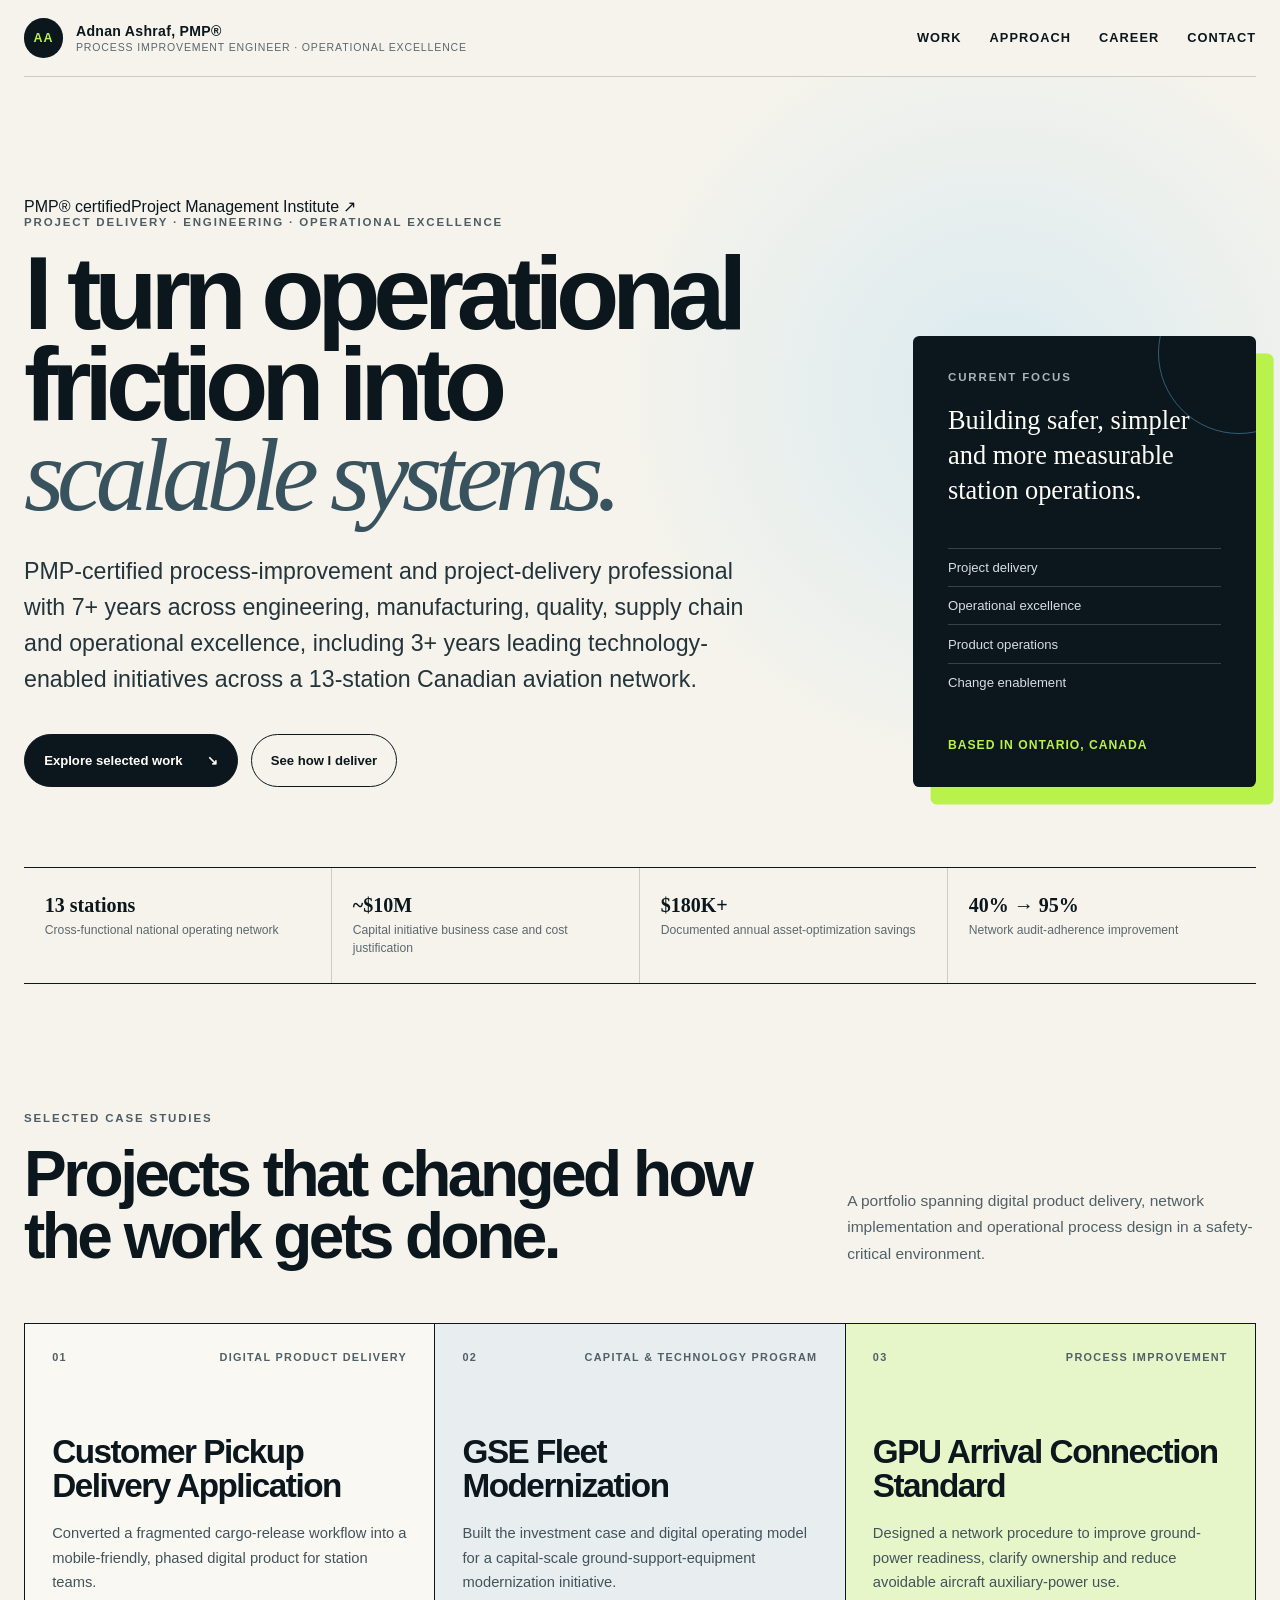
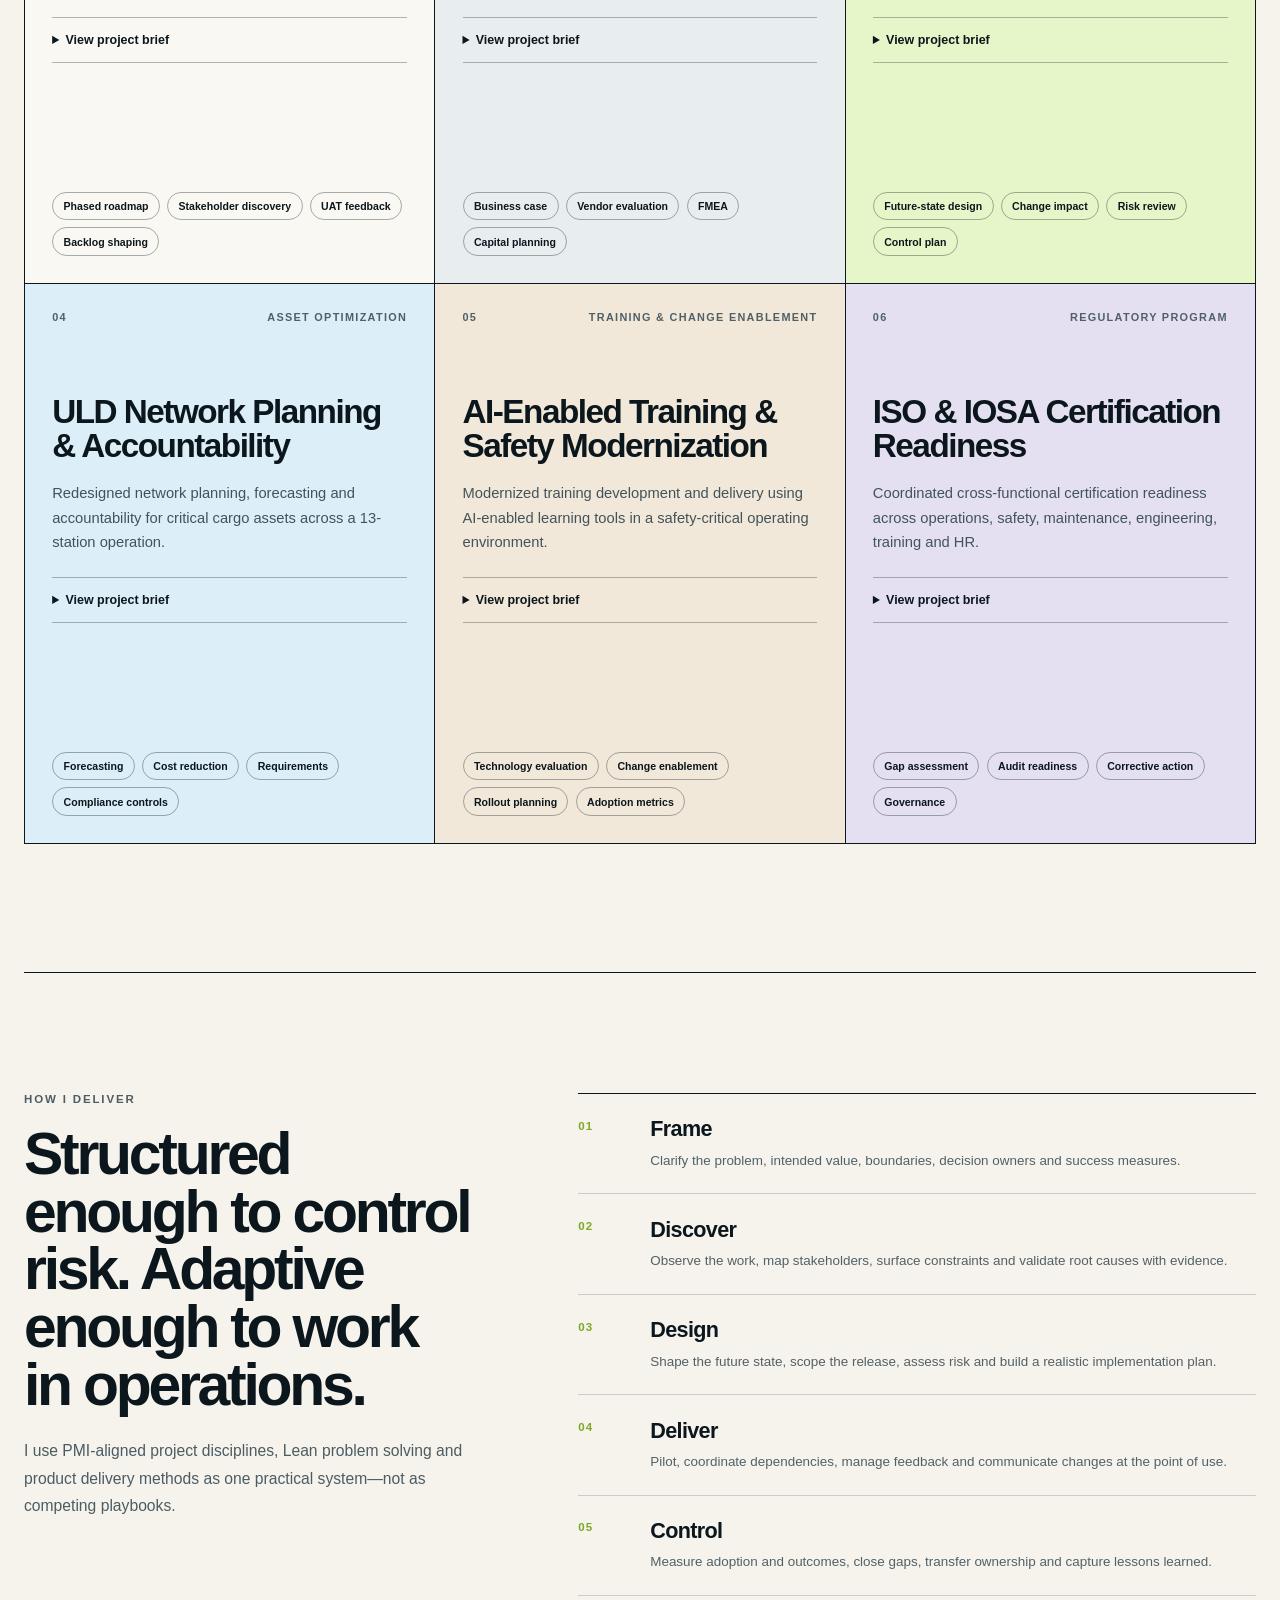
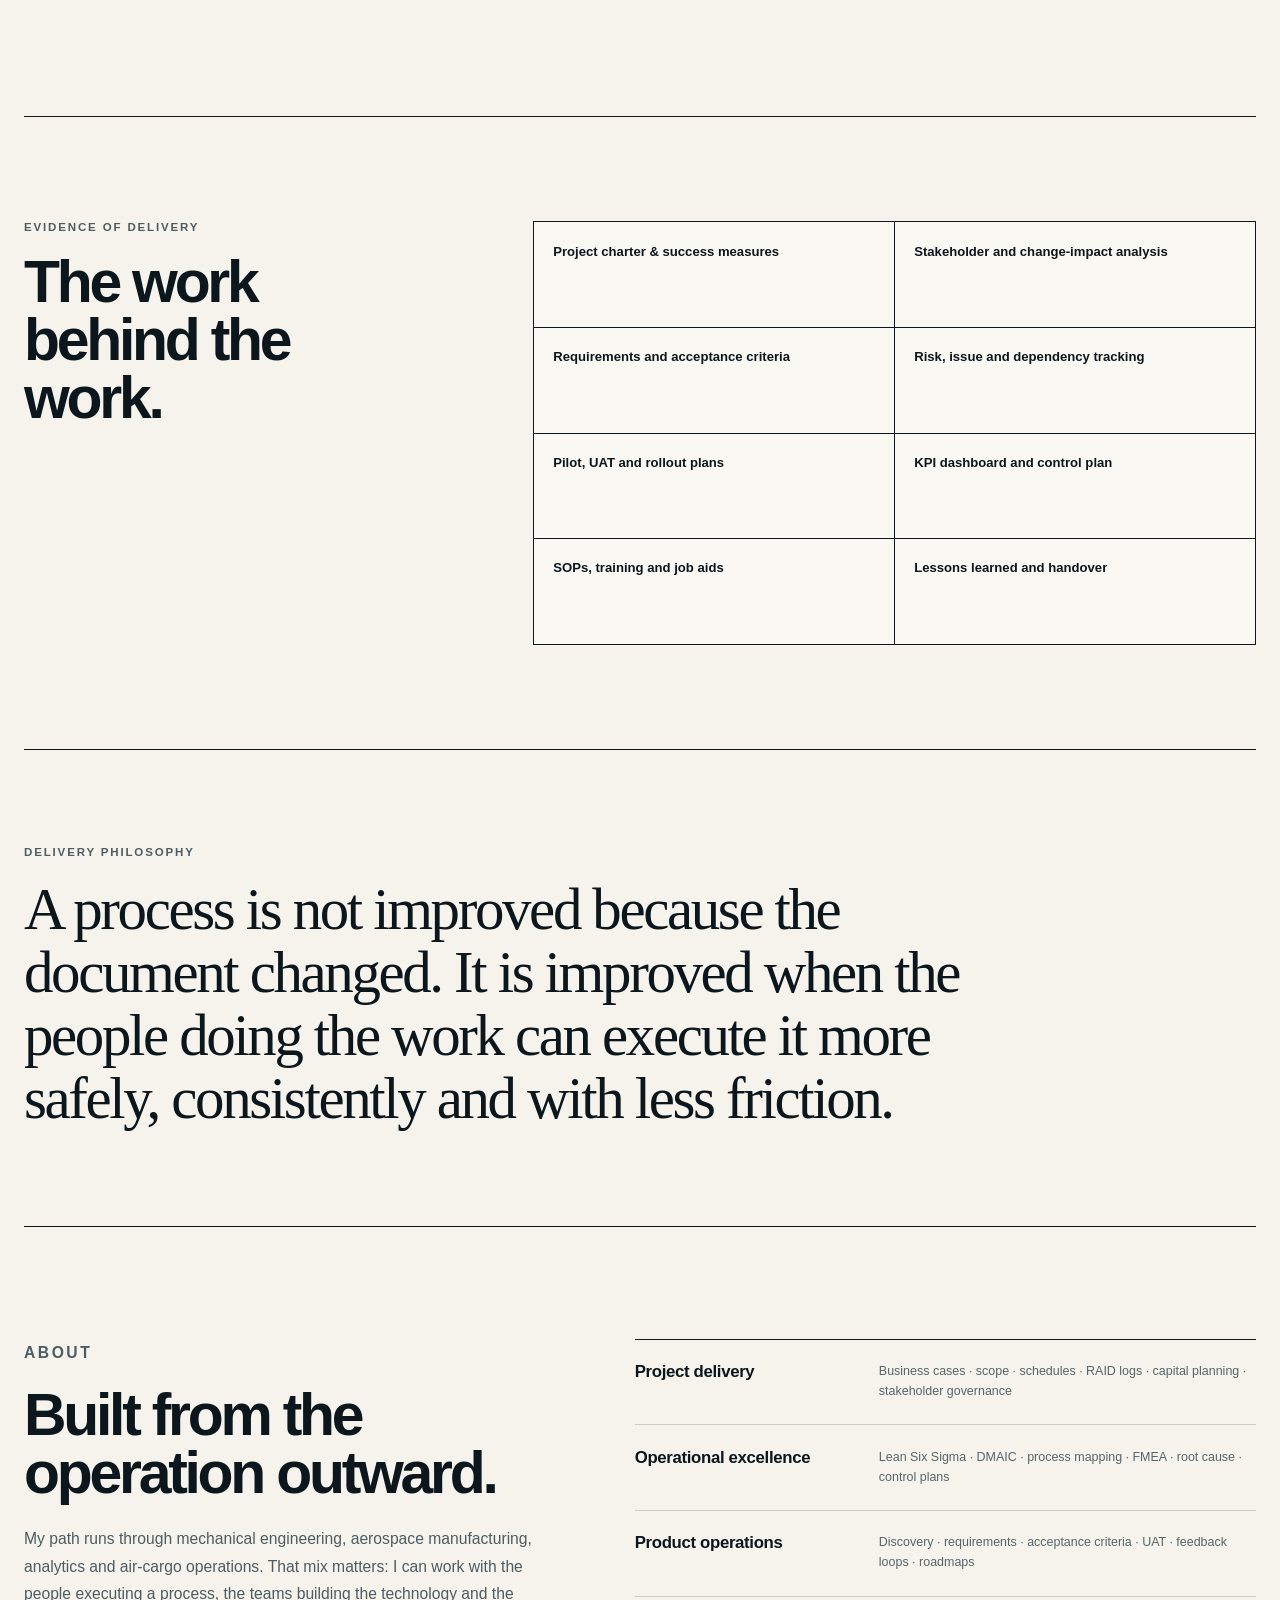
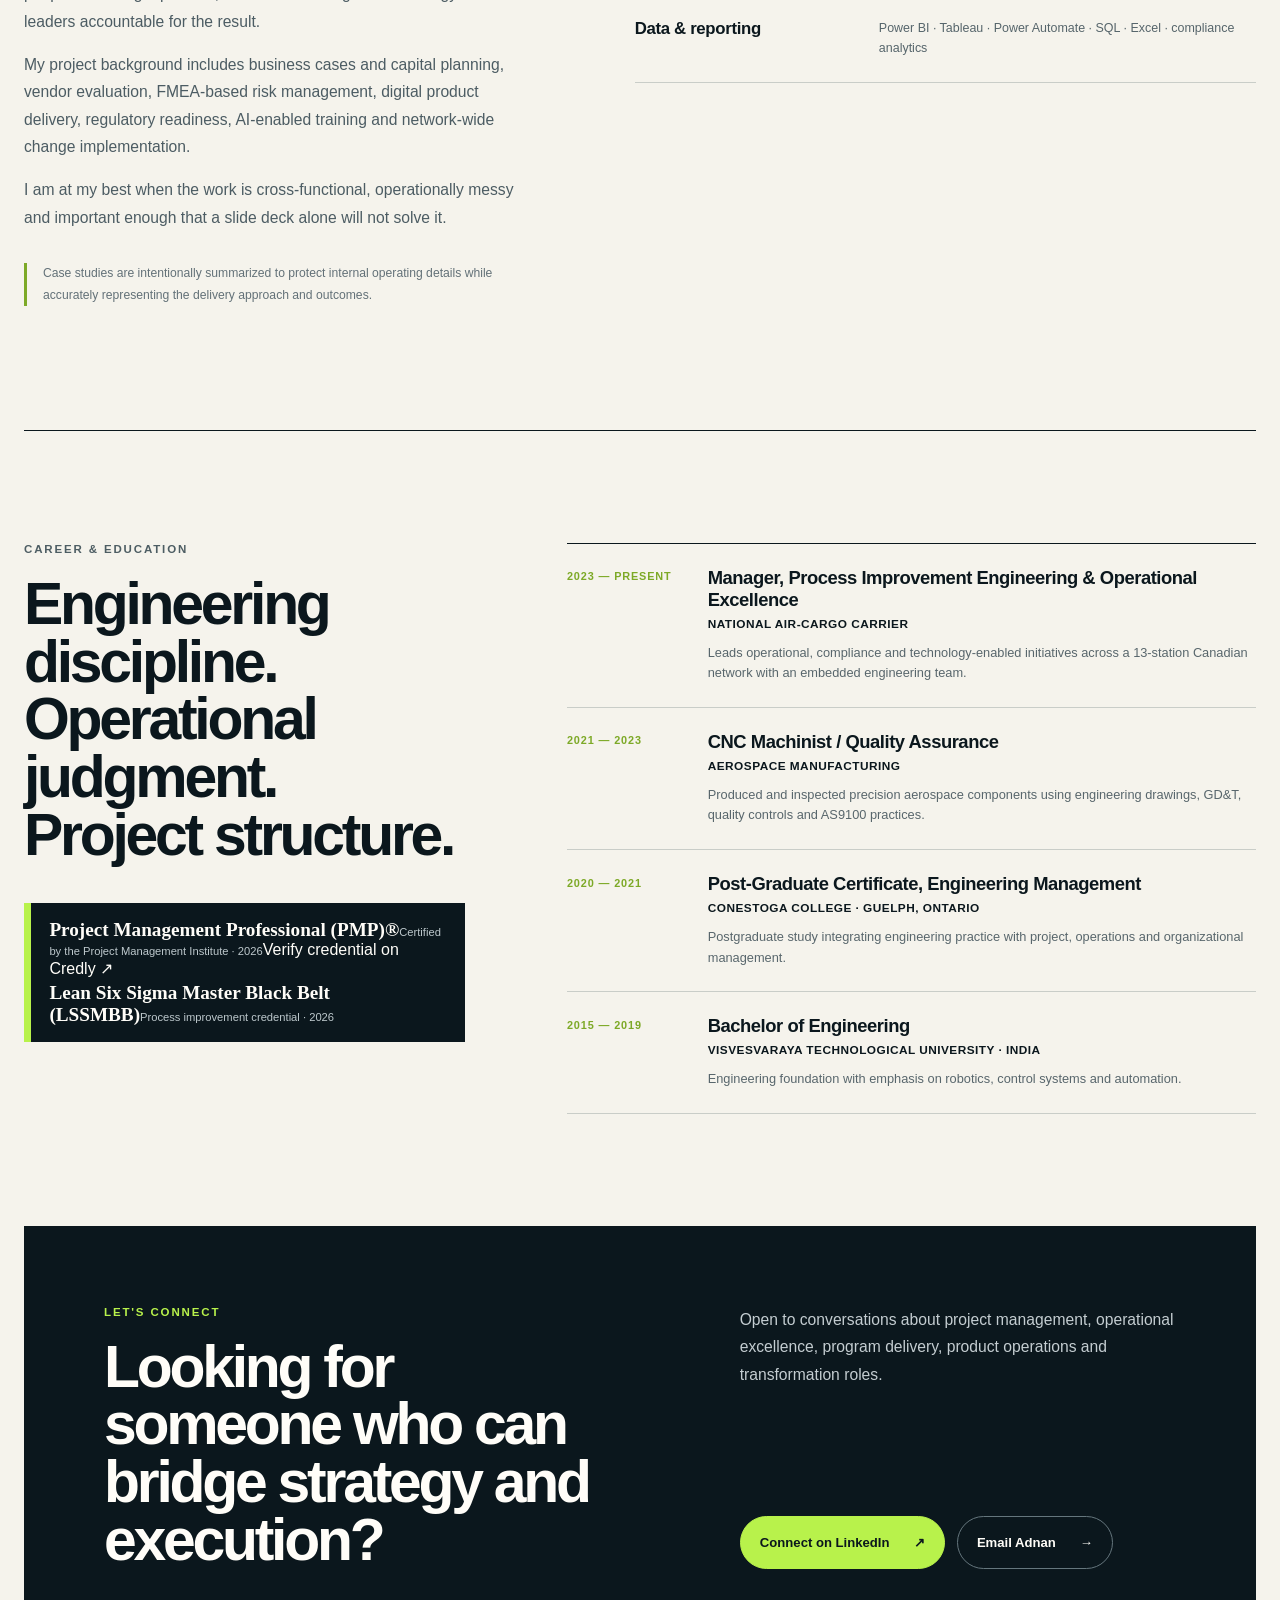
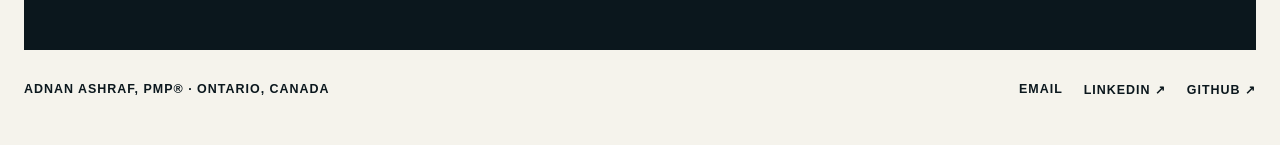
==== commit c643bc69: "Add files via upload" ====
--- a/index.html
+++ b/index.html
@@ -1,2 +1,2 @@
-<!DOCTYPE html><html lang="en"><head><meta charSet="utf-8"/><meta name="viewport" content="width=device-width, initial-scale=1"/><link rel="stylesheet" href="assets/site.css"><title>Adnan Ashraf, PMP® | Operational Excellence &amp; Project Delivery</title><meta name="description" content="Portfolio of Adnan Ashraf, PMP®: project delivery, operational excellence, digital product implementation and process transformation in air cargo."/><meta property="og:title" content="Adnan Ashraf, PMP® | Operational Excellence &amp; Project Delivery"/><meta property="og:description" content="Project delivery, operational excellence and digital transformation in air cargo."/><meta property="og:url" content="https://adnanashraf007.github.io/AdnanAshraf.github.io/"/><meta property="og:type" content="website"/><meta property="og:image" content="https://adnanashraf007.github.io/AdnanAshraf.github.io/assets/og.png"/><meta property="og:image:width" content="1733"/><meta property="og:image:height" content="907"/><meta property="og:image:alt" content="Adnan Ashraf — Operational Excellence &amp; Project Delivery"/><meta name="twitter:card" content="summary_large_image"/><meta name="twitter:title" content="Adnan Ashraf, PMP® | Operational Excellence &amp; Project Delivery"/><meta name="twitter:description" content="Project delivery, operational excellence and digital transformation in air cargo."/><meta name="twitter:image" content="https://adnanashraf007.github.io/AdnanAshraf.github.io/assets/og.png"/><link rel="shortcut icon" href="assets/favicon.svg"><link rel="icon" href="assets/favicon.svg">
-</head><body><main><a class="skip-link" href="#work">Skip to selected work</a><header class="site-header"><a class="brand" href="#top" aria-label="Adnan Ashraf, PMP, home"><span class="brand-mark">AA</span><span class="brand-copy"><strong>Adnan Ashraf, PMP®</strong><small>Operational Excellence &amp; Project Delivery</small></span></a><nav aria-label="Primary navigation"><a href="#work">Work</a><a href="#approach">Approach</a><a href="#career">Career</a><a href="#contact">Contact</a></nav></header><section class="hero" id="top"><div class="hero-copy"><a class="pmp-highlight" href="https://www.credly.com/badges/40c97559-ed32-4aeb-8bb6-f359f618a5f3/linked_in_profile" target="_blank" rel="noreferrer" aria-label="Verify Adnan Ashraf&#x27;s PMP credential on Credly"><span>PMP® certified</span>Project Management Institute ↗</a><p class="eyebrow">Air cargo · Operations · Digital transformation</p><h1>I turn operational friction into <em>scalable systems.</em></h1><p class="hero-intro">PMP-certified project and process-improvement leader delivering cross-functional, technology-enabled initiatives across a 13-station Canadian air-cargo network—combining frontline operations, product thinking and data.</p><div class="hero-actions"><a class="button primary" href="#work">Explore selected work <span aria-hidden="true">↘</span></a><a class="button secondary" href="#approach">See how I deliver</a></div></div><aside class="hero-panel" aria-label="Professional focus"><p class="panel-label">Current focus</p><p class="panel-statement">Building safer, simpler and more measurable station operations.</p><div class="focus-list"><span>Project delivery</span><span>Operational excellence</span><span>Product operations</span><span>Change enablement</span></div><p class="location">Based in Ontario, Canada</p></aside></section><section class="proof" aria-label="Professional strengths"><div><strong>13 stations</strong><span>Cross-functional national operating network</span></div><div><strong>$180K+</strong><span>Documented annual asset-optimization savings</span></div><div><strong>40% → 95%</strong><span>Network audit-adherence improvement</span></div><div><strong>First attempt</strong><span>ISO and IOSA certification readiness</span></div></section><section class="work-section" id="work"><div class="section-heading"><div><p class="eyebrow">Selected case studies</p><h2>Projects that changed how the work gets done.</h2></div><p>A portfolio spanning digital product delivery, network implementation and operational process design in a safety-critical environment.</p></div><div class="project-grid"><article class="project-card"><div class="project-topline"><span>01</span><span>Digital Product Delivery</span></div><h3>Customer Pickup Delivery Application</h3><p class="project-summary">Converted a fragmented cargo-release workflow into a mobile-friendly, phased digital product for station teams.</p><details><summary>View project brief</summary><div class="project-detail"><p><strong>My contribution</strong>Defined the operational requirements, shaped the release scope, coordinated station feedback and translated frontline exceptions into a prioritized enhancement roadmap.</p><p><strong>Outcome</strong>Phase 1 released to four stations with live delivery queues, multi-shipment processing, digital signatures and faster access to delivery records.</p></div></details><ul class="tag-list" aria-label="Customer Pickup Delivery Application methods"><li>Phased roadmap</li><li>Stakeholder discovery</li><li>UAT feedback</li><li>Backlog shaping</li></ul></article><article class="project-card"><div class="project-topline"><span>02</span><span>Capital &amp; Technology Program</span></div><h3>GSE Fleet Modernization</h3><p class="project-summary">Built the investment case and digital operating model for a capital-scale ground-support-equipment modernization initiative.</p><details><summary>View project brief</summary><div class="project-detail"><p><strong>My contribution</strong>Analyzed fleet age, repair frequency and lifecycle cost; coordinated vendor evaluation; shaped platform requirements; and used FMEA and risk-register controls to guide rollout decisions.</p><p><strong>Outcome</strong>Established a defensible modernization roadmap and complementary digital controls that improved equipment visibility, maintenance coordination and operational reporting.</p></div></details><ul class="tag-list" aria-label="GSE Fleet Modernization methods"><li>Business case</li><li>Vendor evaluation</li><li>FMEA</li><li>Capital planning</li></ul></article><article class="project-card"><div class="project-topline"><span>03</span><span>Process Improvement</span></div><h3>GPU Arrival Connection Standard</h3><p class="project-summary">Designed a network procedure to improve ground-power readiness, clarify ownership and reduce avoidable aircraft auxiliary-power use.</p><details><summary>View project brief</summary><div class="project-detail"><p><strong>My contribution</strong>Built the future-state process, consulted station and maintenance stakeholders, surfaced local operating constraints and created implementation and monitoring controls.</p><p><strong>Outcome</strong>Produced a standardized procedure, training requirement, station-feedback tracker and management decision path for controlled network adoption.</p></div></details><ul class="tag-list" aria-label="GPU Arrival Connection Standard methods"><li>Future-state design</li><li>Change impact</li><li>Risk review</li><li>Control plan</li></ul></article><article class="project-card"><div class="project-topline"><span>04</span><span>Asset Optimization</span></div><h3>ULD Network Planning &amp; Accountability</h3><p class="project-summary">Redesigned network planning, forecasting and accountability for critical cargo assets across a 13-station operation.</p><details><summary>View project brief</summary><div class="project-detail"><p><strong>My contribution</strong>Analyzed demand and rotation patterns, reworked inventory controls, defined application requirements and introduced standardized audits, SOPs and repair-workflow visibility.</p><p><strong>Outcome</strong>Generated more than $180K in annual savings while improving reporting accuracy and raising network audit adherence from 40% to 95%.</p></div></details><ul class="tag-list" aria-label="ULD Network Planning &amp; Accountability methods"><li>Forecasting</li><li>Cost reduction</li><li>Requirements</li><li>Compliance controls</li></ul></article><article class="project-card"><div class="project-topline"><span>05</span><span>Workflow Automation</span></div><h3>Digital Operations Checklist Program</h3><p class="project-summary">Replaced scattered follow-up with a recurring digital observation program covering safety, equipment and operational execution.</p><details><summary>View project brief</summary><div class="project-detail"><p><strong>My contribution</strong>Structured the checklist cycle, selected high-risk operating themes, standardized questions and converted submissions into station-level compliance insights.</p><p><strong>Outcome</strong>Established a repeatable mechanism for frontline observations, completion tracking, trend analysis and targeted improvement conversations.</p></div></details><ul class="tag-list" aria-label="Digital Operations Checklist Program methods"><li>Workflow design</li><li>Risk-based sampling</li><li>Automation</li><li>Performance reporting</li></ul></article><article class="project-card"><div class="project-topline"><span>06</span><span>Regulatory Program</span></div><h3>ISO &amp; IOSA Certification Readiness</h3><p class="project-summary">Coordinated cross-functional certification readiness across operations, safety, maintenance, engineering, training and HR.</p><details><summary>View project brief</summary><div class="project-detail"><p><strong>My contribution</strong>Structured phase-gated governance, conducted gap assessments and internal audits, coordinated corrective actions and aligned operational documentation with regulatory standards.</p><p><strong>Outcome</strong>Supported first-attempt certification, reduced audit-preparation effort and strengthened governance across the operating network.</p></div></details><ul class="tag-list" aria-label="ISO &amp; IOSA Certification Readiness methods"><li>Gap assessment</li><li>Audit readiness</li><li>Corrective action</li><li>Governance</li></ul></article></div></section><section class="approach-section" id="approach"><div class="approach-intro"><p class="eyebrow">How I deliver</p><h2>Structured enough to control risk. Adaptive enough to work in operations.</h2><p>I use PMI-aligned project disciplines, Lean problem solving and product delivery methods as one practical system—not as competing playbooks.</p></div><ol class="delivery-stages"><li><span>01</span><div><h3>Frame</h3><p>Clarify the problem, intended value, boundaries, decision owners and success measures.</p></div></li><li><span>02</span><div><h3>Discover</h3><p>Observe the work, map stakeholders, surface constraints and validate root causes with evidence.</p></div></li><li><span>03</span><div><h3>Design</h3><p>Shape the future state, scope the release, assess risk and build a realistic implementation plan.</p></div></li><li><span>04</span><div><h3>Deliver</h3><p>Pilot, coordinate dependencies, manage feedback and communicate changes at the point of use.</p></div></li><li><span>05</span><div><h3>Control</h3><p>Measure adoption and outcomes, close gaps, transfer ownership and capture lessons learned.</p></div></li></ol></section><section class="artifact-section" aria-labelledby="artifacts-title"><div><p class="eyebrow">Evidence of delivery</p><h2 id="artifacts-title">The work behind the work.</h2></div><div class="artifact-grid"><span>Project charter &amp; success measures</span><span>Stakeholder and change-impact analysis</span><span>Requirements and acceptance criteria</span><span>Risk, issue and dependency tracking</span><span>Pilot, UAT and rollout plans</span><span>KPI dashboard and control plan</span><span>SOPs, training and job aids</span><span>Lessons learned and handover</span></div></section><section class="philosophy-section"><p class="eyebrow">Delivery philosophy</p><blockquote>A process is not improved because the document changed. It is improved when the people doing the work can execute it more safely, consistently and with less friction.</blockquote></section><section class="about-section" id="about"><div class="about-story"><p class="eyebrow">About</p><h2>Built from the operation outward.</h2><p>My path runs through mechanical engineering, aerospace manufacturing, analytics and air-cargo operations. That mix matters: I can work with the people executing a process, the teams building the technology and the leaders accountable for the result.</p><p>My project background includes business cases and capital planning, vendor evaluation, FMEA-based risk management, digital product delivery, regulatory readiness and network-wide change implementation.</p><p>I am at my best when the work is cross-functional, operationally messy and important enough that a slide deck alone will not solve it.</p><p class="confidentiality-note">Case studies are intentionally summarized to protect internal operating details while accurately representing the delivery approach and outcomes.</p></div><div class="capability-list"><article><h3>Project delivery</h3><p>Charters · scope · schedules · RAID logs · stakeholder plans · rollout governance</p></article><article><h3>Operational excellence</h3><p>Lean · DMAIC · process mapping · root cause · standard work · control plans</p></article><article><h3>Product operations</h3><p>Discovery · requirements · acceptance criteria · UAT · feedback loops · roadmaps</p></article><article><h3>Data &amp; reporting</h3><p>Power BI · Excel · SQL · Tableau · KPI design · compliance analytics</p></article></div></section><section class="career-section" id="career"><div class="career-heading"><p class="eyebrow">Career &amp; education</p><h2>Engineering discipline. Operational judgment. Project structure.</h2><div class="credential-note"><strong>Project Management Professional (PMP)®</strong><span>Certified by the Project Management Institute · 2026</span><a class="credential-verification" href="https://www.credly.com/badges/40c97559-ed32-4aeb-8bb6-f359f618a5f3/linked_in_profile" target="_blank" rel="noreferrer">Verify credential on Credly ↗</a></div></div><ol class="career-timeline"><li><span class="career-period">2023 — Present</span><div><h3>Manager, Process Improvement &amp; Operations Excellence</h3><p class="career-organization">National air-cargo carrier</p><p>Leads cross-functional operational, compliance and technology-enabled initiatives across a 13-station Canadian network.</p></div></li><li><span class="career-period">2021 — 2023</span><div><h3>CNC Machinist / Quality Assurance</h3><p class="career-organization">Aerospace manufacturing</p><p>Produced and inspected precision aerospace components using engineering drawings, GD&amp;T, quality controls and AS9100 practices.</p></div></li><li><span class="career-period">2020 — 2021</span><div><h3>Post-Graduate Diploma, Project Management</h3><p class="career-organization">Conestoga College · Ontario</p><p>Formal education across project scope, schedule, cost, quality, risk and stakeholder management.</p></div></li><li><span class="career-period">2015 — 2019</span><div><h3>Bachelor of Engineering</h3><p class="career-organization">Visvesvaraya Technological University · India</p><p>Engineering foundation with emphasis on robotics, control systems and automation.</p></div></li></ol></section><section class="contact-section" id="contact"><div><p class="eyebrow">Let&#x27;s connect</p><h2>Looking for someone who can bridge strategy and execution?</h2></div><div class="contact-copy"><p>Open to conversations about project management, operational excellence, program delivery, product operations and transformation roles.</p><div class="contact-links"><a class="button contact-button" href="https://www.linkedin.com/in/adnanashraf767/" target="_blank" rel="noreferrer">Connect on LinkedIn <span aria-hidden="true">↗</span></a><a class="button contact-button secondary-contact" href="mailto:adnanzaad786@gmail.com">Email Adnan <span aria-hidden="true">→</span></a></div></div></section><footer><p>Adnan Ashraf, PMP® · Ontario, Canada</p><div class="footer-links"><a href="mailto:adnanzaad786@gmail.com">Email</a><a href="https://www.linkedin.com/in/adnanashraf767/" target="_blank" rel="noreferrer">LinkedIn ↗</a><a href="https://github.com/adnanashraf007" target="_blank" rel="noreferrer">GitHub ↗</a></div></footer></main></body></html>+<!DOCTYPE html><html lang="en"><head><meta charSet="utf-8"/><meta name="viewport" content="width=device-width, initial-scale=1"/><link rel="stylesheet" href="assets/site.css"><title>Adnan Ashraf, PMP® | Process Improvement Engineer</title><meta name="description" content="Portfolio of Adnan Ashraf, PMP®: process improvement, project delivery, engineering, operational excellence and digital transformation in aviation."/><meta property="og:title" content="Adnan Ashraf, PMP® | Process Improvement Engineer"/><meta property="og:description" content="Process improvement, project delivery and operational excellence in aviation."/><meta property="og:url" content="https://adnanashraf007.github.io/AdnanAshraf.github.io/"/><meta property="og:type" content="website"/><meta property="og:image" content="https://adnanashraf007.github.io/AdnanAshraf.github.io/assets/og.png"/><meta property="og:image:width" content="1733"/><meta property="og:image:height" content="907"/><meta property="og:image:alt" content="Adnan Ashraf — Operational Excellence &amp; Project Delivery"/><meta name="twitter:card" content="summary_large_image"/><meta name="twitter:title" content="Adnan Ashraf, PMP® | Process Improvement Engineer"/><meta name="twitter:description" content="Process improvement, project delivery and operational excellence in aviation."/><meta name="twitter:image" content="https://adnanashraf007.github.io/AdnanAshraf.github.io/assets/og.png"/><link rel="shortcut icon" href="assets/favicon.svg"/><link rel="icon" href="assets/favicon.svg"/><link rel="canonical" href="https://adnanashraf007.github.io/AdnanAshraf.github.io/">
+</head><body><main><a class="skip-link" href="#work">Skip to selected work</a><header class="site-header"><a class="brand" href="#top" aria-label="Adnan Ashraf, PMP, home"><span class="brand-mark">AA</span><span class="brand-copy"><strong>Adnan Ashraf, PMP®</strong><small>Process Improvement Engineer · Operational Excellence</small></span></a><nav aria-label="Primary navigation"><a href="#work">Work</a><a href="#approach">Approach</a><a href="#career">Career</a><a href="#contact">Contact</a></nav></header><section class="hero" id="top"><div class="hero-copy"><a class="pmp-highlight" href="https://www.credly.com/badges/40c97559-ed32-4aeb-8bb6-f359f618a5f3/linked_in_profile" target="_blank" rel="noreferrer" aria-label="Verify Adnan Ashraf&#x27;s PMP credential on Credly"><span>PMP® certified</span>Project Management Institute ↗</a><p class="eyebrow">Project delivery · Engineering · Operational excellence</p><h1>I turn operational friction into <em>scalable systems.</em></h1><p class="hero-intro">PMP-certified process-improvement and project-delivery professional with 7+ years across engineering, manufacturing, quality, supply chain and operational excellence, including 3+ years leading technology-enabled initiatives across a 13-station Canadian aviation network.</p><div class="hero-actions"><a class="button primary" href="#work">Explore selected work <span aria-hidden="true">↘</span></a><a class="button secondary" href="#approach">See how I deliver</a></div></div><aside class="hero-panel" aria-label="Professional focus"><p class="panel-label">Current focus</p><p class="panel-statement">Building safer, simpler and more measurable station operations.</p><div class="focus-list"><span>Project delivery</span><span>Operational excellence</span><span>Product operations</span><span>Change enablement</span></div><p class="location">Based in Ontario, Canada</p></aside></section><section class="proof" aria-label="Professional strengths"><div><strong>13 stations</strong><span>Cross-functional national operating network</span></div><div><strong>~$10M</strong><span>Capital initiative business case and cost justification</span></div><div><strong>$180K+</strong><span>Documented annual asset-optimization savings</span></div><div><strong>40% → 95%</strong><span>Network audit-adherence improvement</span></div></section><section class="work-section" id="work"><div class="section-heading"><div><p class="eyebrow">Selected case studies</p><h2>Projects that changed how the work gets done.</h2></div><p>A portfolio spanning digital product delivery, network implementation and operational process design in a safety-critical environment.</p></div><div class="project-grid"><article class="project-card"><div class="project-topline"><span>01</span><span>Digital Product Delivery</span></div><h3>Customer Pickup Delivery Application</h3><p class="project-summary">Converted a fragmented cargo-release workflow into a mobile-friendly, phased digital product for station teams.</p><details><summary>View project brief</summary><div class="project-detail"><p><strong>My contribution</strong>Defined the operational requirements, shaped the release scope, coordinated station feedback and translated frontline exceptions into a prioritized enhancement roadmap.</p><p><strong>Outcome</strong>Phase 1 released to four stations with live delivery queues, multi-shipment processing, digital signatures and faster access to delivery records.</p></div></details><ul class="tag-list" aria-label="Customer Pickup Delivery Application methods"><li>Phased roadmap</li><li>Stakeholder discovery</li><li>UAT feedback</li><li>Backlog shaping</li></ul></article><article class="project-card"><div class="project-topline"><span>02</span><span>Capital &amp; Technology Program</span></div><h3>GSE Fleet Modernization</h3><p class="project-summary">Built the investment case and digital operating model for a capital-scale ground-support-equipment modernization initiative.</p><details><summary>View project brief</summary><div class="project-detail"><p><strong>My contribution</strong>Analyzed fleet age, repair frequency and lifecycle cost; coordinated vendor evaluation; shaped platform requirements; and used FMEA and risk-register controls to guide rollout decisions.</p><p><strong>Outcome</strong>Supported a capital initiative valued at approximately $10M and delivered digital controls that improved equipment uptime by 22% while saving 12–15 reporting hours per week per station.</p></div></details><ul class="tag-list" aria-label="GSE Fleet Modernization methods"><li>Business case</li><li>Vendor evaluation</li><li>FMEA</li><li>Capital planning</li></ul></article><article class="project-card"><div class="project-topline"><span>03</span><span>Process Improvement</span></div><h3>GPU Arrival Connection Standard</h3><p class="project-summary">Designed a network procedure to improve ground-power readiness, clarify ownership and reduce avoidable aircraft auxiliary-power use.</p><details><summary>View project brief</summary><div class="project-detail"><p><strong>My contribution</strong>Built the future-state process, consulted station and maintenance stakeholders, surfaced local operating constraints and created implementation and monitoring controls.</p><p><strong>Outcome</strong>Produced a standardized procedure, training requirement, station-feedback tracker and management decision path for controlled network adoption.</p></div></details><ul class="tag-list" aria-label="GPU Arrival Connection Standard methods"><li>Future-state design</li><li>Change impact</li><li>Risk review</li><li>Control plan</li></ul></article><article class="project-card"><div class="project-topline"><span>04</span><span>Asset Optimization</span></div><h3>ULD Network Planning &amp; Accountability</h3><p class="project-summary">Redesigned network planning, forecasting and accountability for critical cargo assets across a 13-station operation.</p><details><summary>View project brief</summary><div class="project-detail"><p><strong>My contribution</strong>Analyzed demand and rotation patterns, reworked inventory controls, defined application requirements and introduced standardized audits, SOPs and real-time repair-workflow visibility.</p><p><strong>Outcome</strong>Generated more than $180K in annual savings, reduced asset miscounts by approximately 35%, improved reporting accuracy from about 60% to 98% and raised audit adherence from 40% to 95%.</p></div></details><ul class="tag-list" aria-label="ULD Network Planning &amp; Accountability methods"><li>Forecasting</li><li>Cost reduction</li><li>Requirements</li><li>Compliance controls</li></ul></article><article class="project-card"><div class="project-topline"><span>05</span><span>Training &amp; Change Enablement</span></div><h3>AI-Enabled Training &amp; Safety Modernization</h3><p class="project-summary">Modernized training development and delivery using AI-enabled learning tools in a safety-critical operating environment.</p><details><summary>View project brief</summary><div class="project-detail"><p><strong>My contribution</strong>Led the cross-functional evaluation, rollout planning and adoption of new learning tools while aligning content, operational needs and stakeholder feedback.</p><p><strong>Outcome</strong>Reduced training-content creation time by 60% and increased training completion rates by 25%.</p></div></details><ul class="tag-list" aria-label="AI-Enabled Training &amp; Safety Modernization methods"><li>Technology evaluation</li><li>Change enablement</li><li>Rollout planning</li><li>Adoption metrics</li></ul></article><article class="project-card"><div class="project-topline"><span>06</span><span>Regulatory Program</span></div><h3>ISO &amp; IOSA Certification Readiness</h3><p class="project-summary">Coordinated cross-functional certification readiness across operations, safety, maintenance, engineering, training and HR.</p><details><summary>View project brief</summary><div class="project-detail"><p><strong>My contribution</strong>Structured phase-gated governance, conducted gap assessments and internal audits, coordinated corrective actions and aligned operational documentation with regulatory standards.</p><p><strong>Outcome</strong>Achieved first-attempt certification, reduced follow-up non-conformities by approximately 40% and cut audit-preparation time by 50%.</p></div></details><ul class="tag-list" aria-label="ISO &amp; IOSA Certification Readiness methods"><li>Gap assessment</li><li>Audit readiness</li><li>Corrective action</li><li>Governance</li></ul></article></div></section><section class="approach-section" id="approach"><div class="approach-intro"><p class="eyebrow">How I deliver</p><h2>Structured enough to control risk. Adaptive enough to work in operations.</h2><p>I use PMI-aligned project disciplines, Lean problem solving and product delivery methods as one practical system—not as competing playbooks.</p></div><ol class="delivery-stages"><li><span>01</span><div><h3>Frame</h3><p>Clarify the problem, intended value, boundaries, decision owners and success measures.</p></div></li><li><span>02</span><div><h3>Discover</h3><p>Observe the work, map stakeholders, surface constraints and validate root causes with evidence.</p></div></li><li><span>03</span><div><h3>Design</h3><p>Shape the future state, scope the release, assess risk and build a realistic implementation plan.</p></div></li><li><span>04</span><div><h3>Deliver</h3><p>Pilot, coordinate dependencies, manage feedback and communicate changes at the point of use.</p></div></li><li><span>05</span><div><h3>Control</h3><p>Measure adoption and outcomes, close gaps, transfer ownership and capture lessons learned.</p></div></li></ol></section><section class="artifact-section" aria-labelledby="artifacts-title"><div><p class="eyebrow">Evidence of delivery</p><h2 id="artifacts-title">The work behind the work.</h2></div><div class="artifact-grid"><span>Project charter &amp; success measures</span><span>Stakeholder and change-impact analysis</span><span>Requirements and acceptance criteria</span><span>Risk, issue and dependency tracking</span><span>Pilot, UAT and rollout plans</span><span>KPI dashboard and control plan</span><span>SOPs, training and job aids</span><span>Lessons learned and handover</span></div></section><section class="philosophy-section"><p class="eyebrow">Delivery philosophy</p><blockquote>A process is not improved because the document changed. It is improved when the people doing the work can execute it more safely, consistently and with less friction.</blockquote></section><section class="about-section" id="about"><div class="about-story"><p class="eyebrow">About</p><h2>Built from the operation outward.</h2><p>My path runs through mechanical engineering, aerospace manufacturing, analytics and air-cargo operations. That mix matters: I can work with the people executing a process, the teams building the technology and the leaders accountable for the result.</p><p>My project background includes business cases and capital planning, vendor evaluation, FMEA-based risk management, digital product delivery, regulatory readiness, AI-enabled training and network-wide change implementation.</p><p>I am at my best when the work is cross-functional, operationally messy and important enough that a slide deck alone will not solve it.</p><p class="confidentiality-note">Case studies are intentionally summarized to protect internal operating details while accurately representing the delivery approach and outcomes.</p></div><div class="capability-list"><article><h3>Project delivery</h3><p>Business cases · scope · schedules · RAID logs · capital planning · stakeholder governance</p></article><article><h3>Operational excellence</h3><p>Lean Six Sigma · DMAIC · process mapping · FMEA · root cause · control plans</p></article><article><h3>Product operations</h3><p>Discovery · requirements · acceptance criteria · UAT · feedback loops · roadmaps</p></article><article><h3>Data &amp; reporting</h3><p>Power BI · Tableau · Power Automate · SQL · Excel · compliance analytics</p></article></div></section><section class="career-section" id="career"><div class="career-heading"><p class="eyebrow">Career &amp; education</p><h2>Engineering discipline. Operational judgment. Project structure.</h2><div class="credential-note"><div><strong>Project Management Professional (PMP)®</strong><span>Certified by the Project Management Institute · 2026</span><a class="credential-verification" href="https://www.credly.com/badges/40c97559-ed32-4aeb-8bb6-f359f618a5f3/linked_in_profile" target="_blank" rel="noreferrer">Verify credential on Credly ↗</a></div><div class="credential-secondary"><strong>Lean Six Sigma Master Black Belt (LSSMBB)</strong><span>Process improvement credential · 2026</span></div></div></div><ol class="career-timeline"><li><span class="career-period">2023 — Present</span><div><h3>Manager, Process Improvement Engineering &amp; Operational Excellence</h3><p class="career-organization">National air-cargo carrier</p><p>Leads operational, compliance and technology-enabled initiatives across a 13-station Canadian network with an embedded engineering team.</p></div></li><li><span class="career-period">2021 — 2023</span><div><h3>CNC Machinist / Quality Assurance</h3><p class="career-organization">Aerospace manufacturing</p><p>Produced and inspected precision aerospace components using engineering drawings, GD&amp;T, quality controls and AS9100 practices.</p></div></li><li><span class="career-period">2020 — 2021</span><div><h3>Post-Graduate Certificate, Engineering Management</h3><p class="career-organization">Conestoga College · Guelph, Ontario</p><p>Postgraduate study integrating engineering practice with project, operations and organizational management.</p></div></li><li><span class="career-period">2015 — 2019</span><div><h3>Bachelor of Engineering</h3><p class="career-organization">Visvesvaraya Technological University · India</p><p>Engineering foundation with emphasis on robotics, control systems and automation.</p></div></li></ol></section><section class="contact-section" id="contact"><div><p class="eyebrow">Let&#x27;s connect</p><h2>Looking for someone who can bridge strategy and execution?</h2></div><div class="contact-copy"><p>Open to conversations about project management, operational excellence, program delivery, product operations and transformation roles.</p><div class="contact-links"><a class="button contact-button" href="https://www.linkedin.com/in/adnanashraf767/" target="_blank" rel="noreferrer">Connect on LinkedIn <span aria-hidden="true">↗</span></a><a class="button contact-button secondary-contact" href="mailto:adnanorhan58@gmail.com">Email Adnan <span aria-hidden="true">→</span></a></div></div></section><footer><p>Adnan Ashraf, PMP® · Ontario, Canada</p><div class="footer-links"><a href="mailto:adnanorhan58@gmail.com">Email</a><a href="https://www.linkedin.com/in/adnanashraf767/" target="_blank" rel="noreferrer">LinkedIn ↗</a><a href="https://github.com/adnanashraf007" target="_blank" rel="noreferrer">GitHub ↗</a></div></footer></main></body></html>
